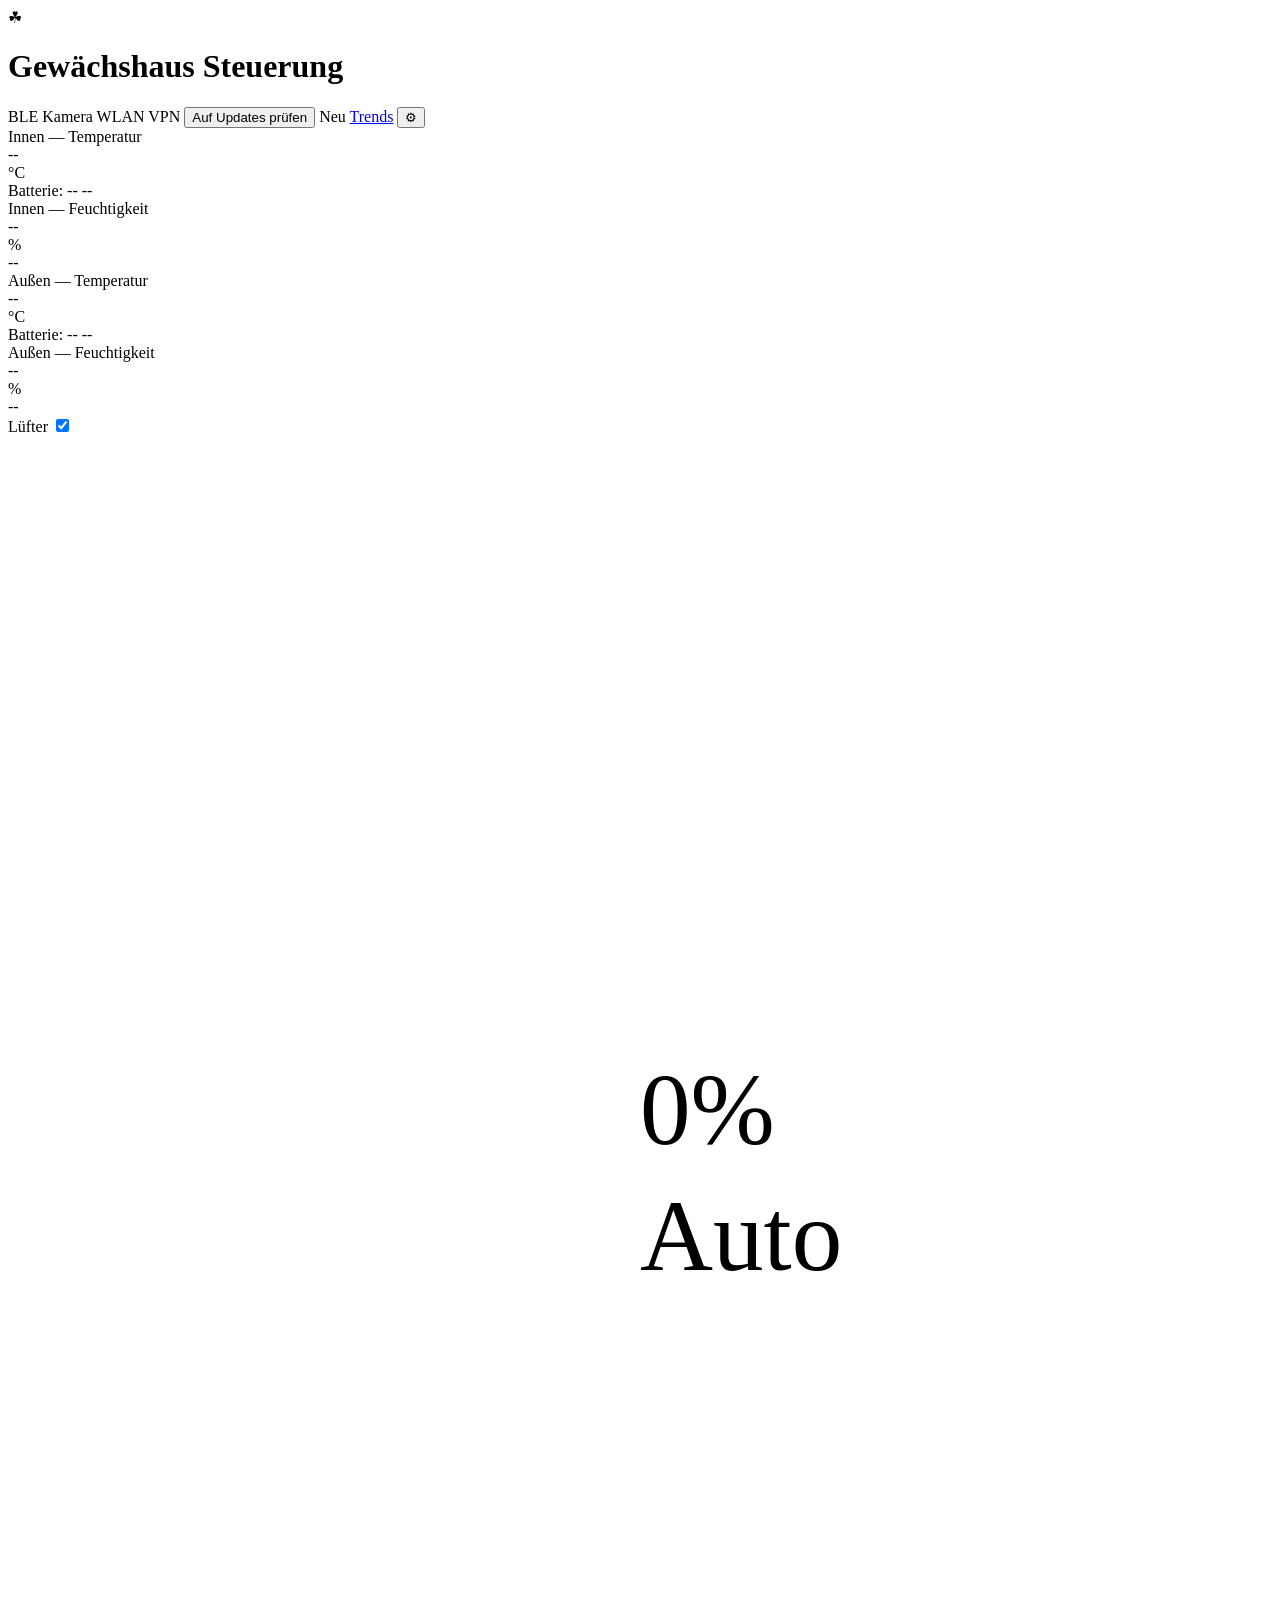
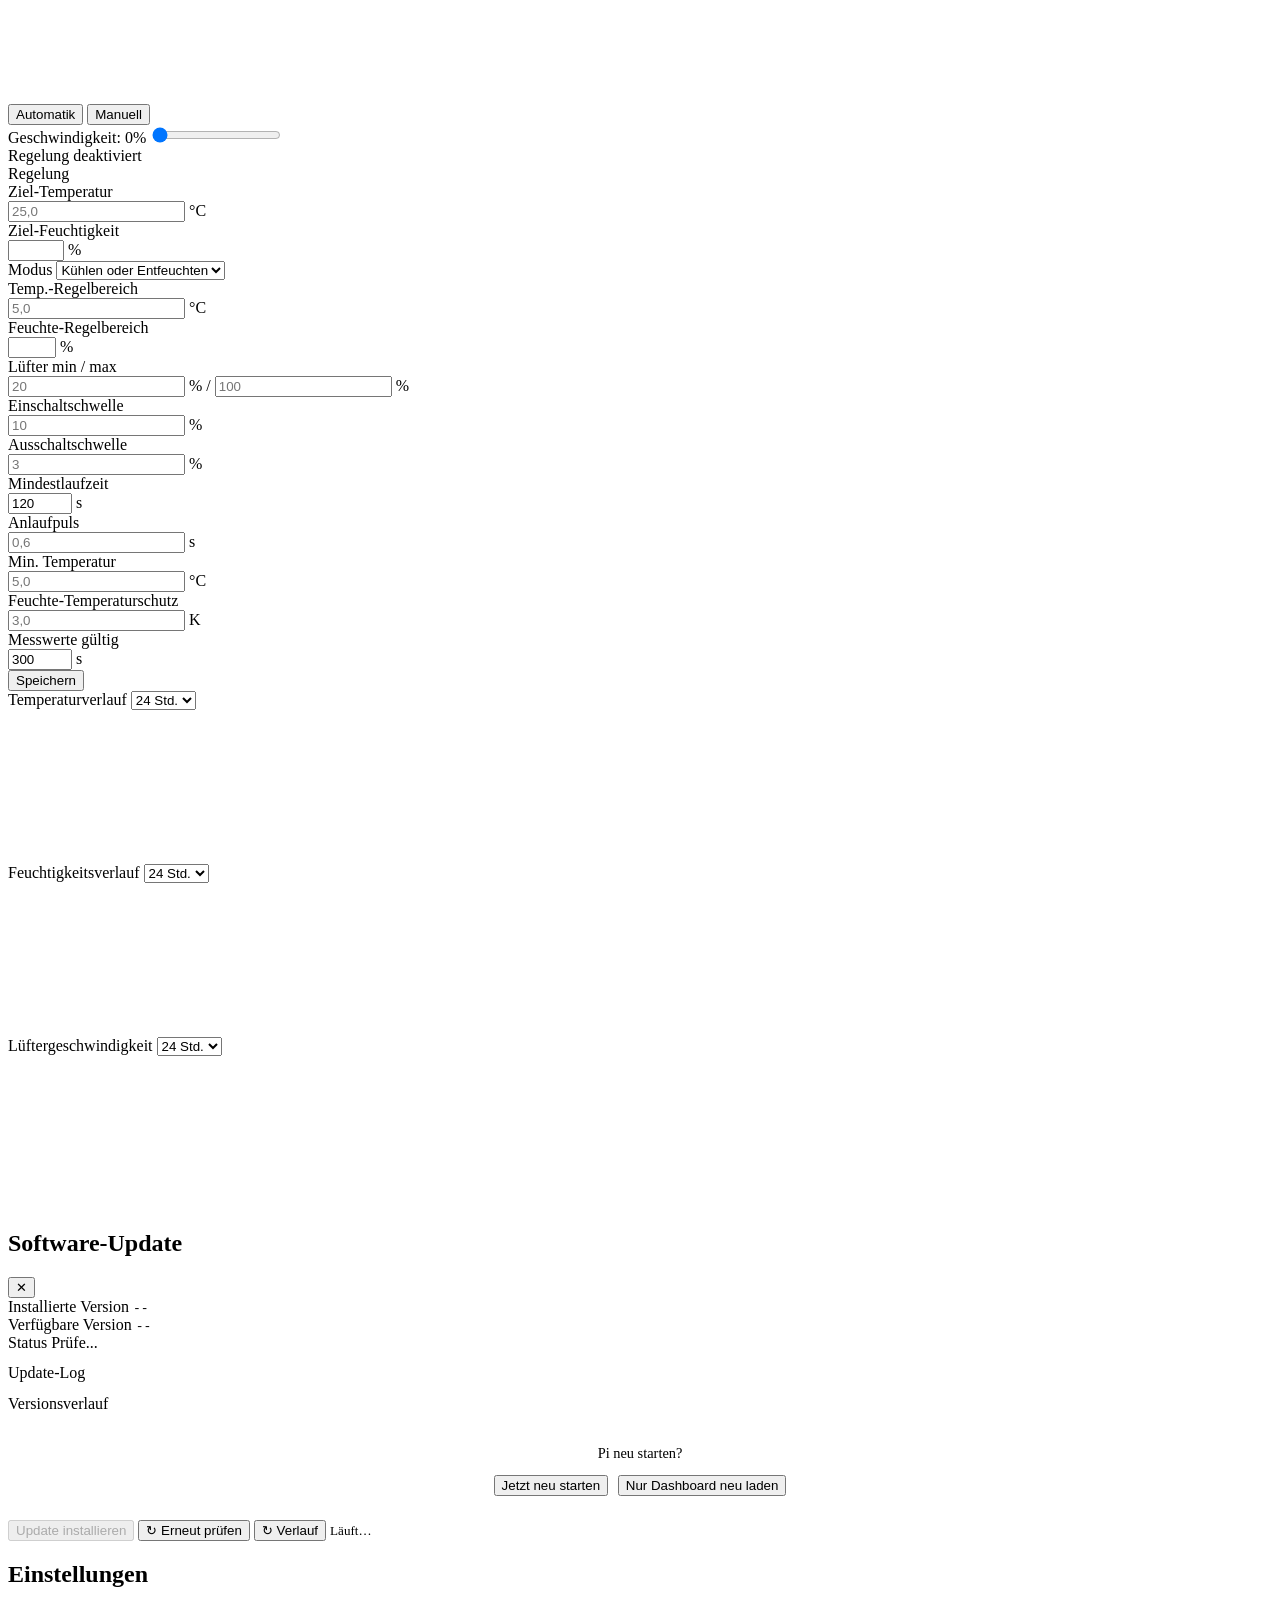
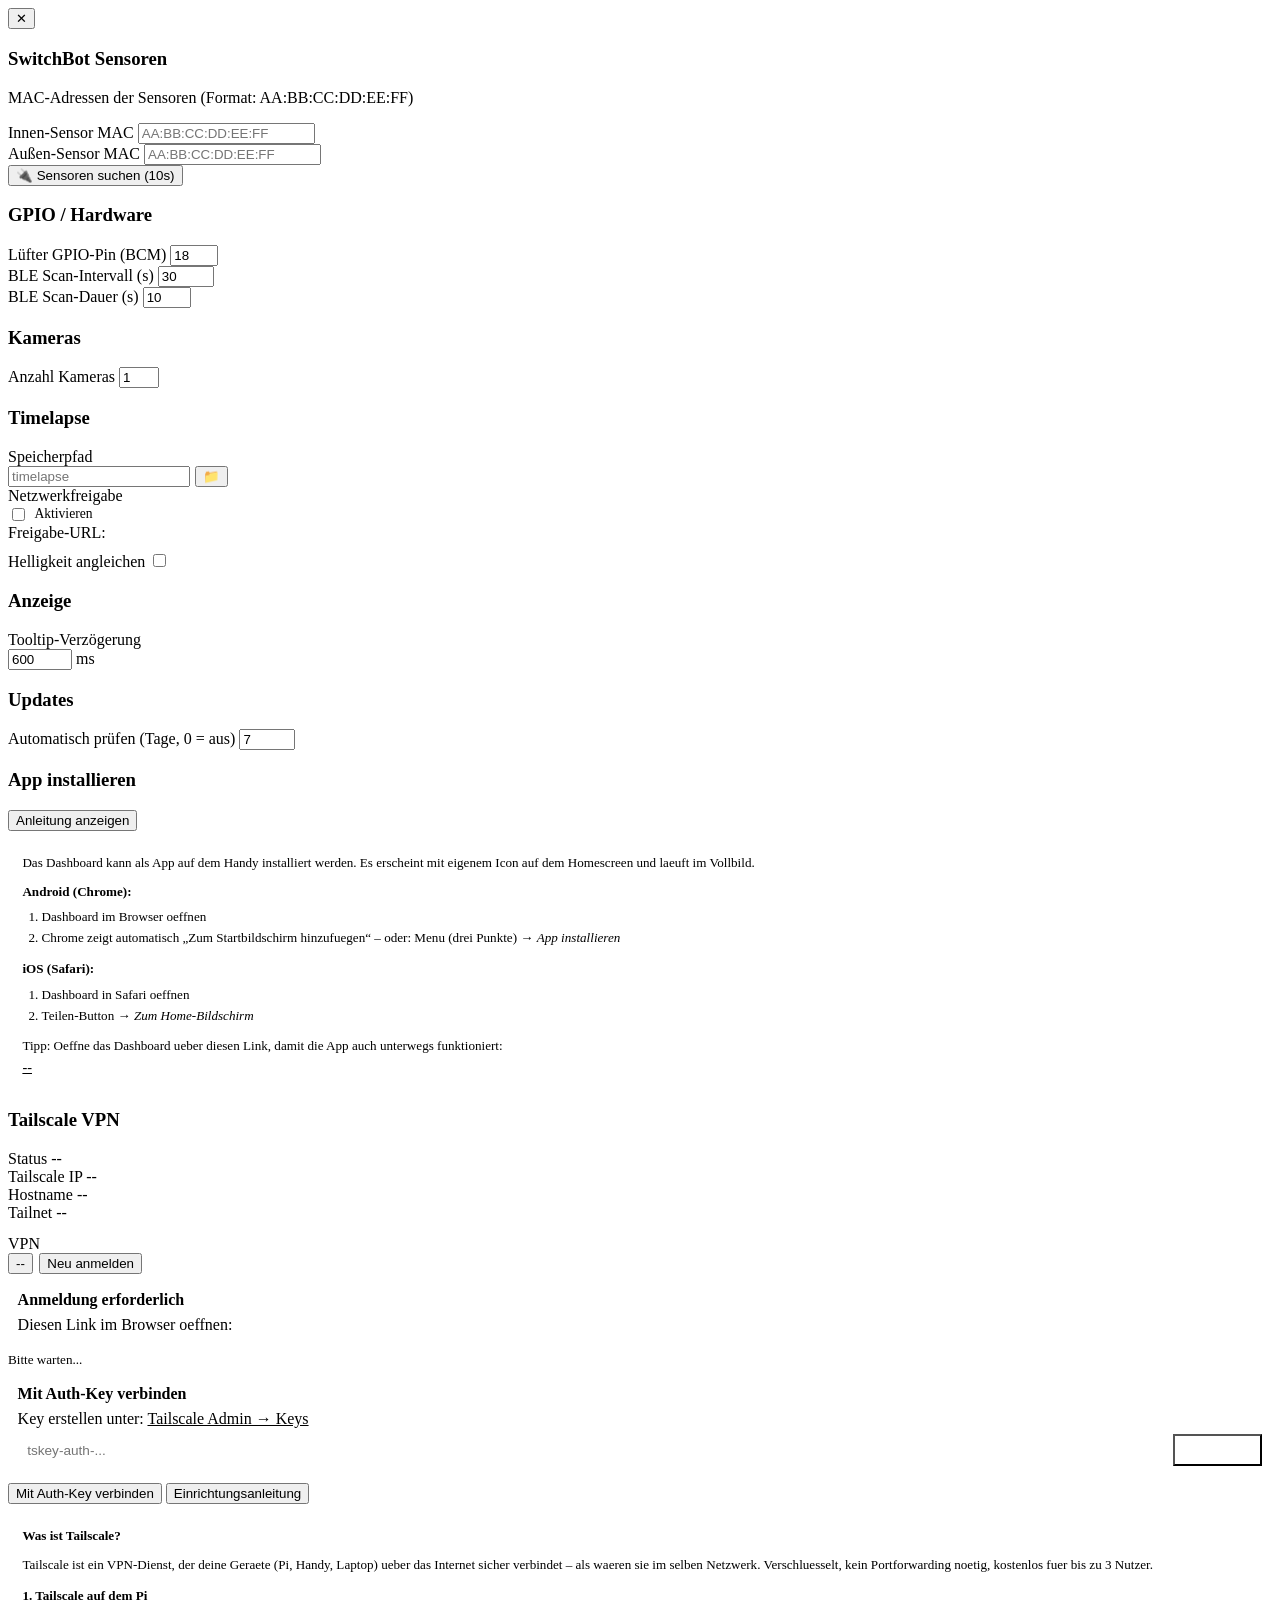
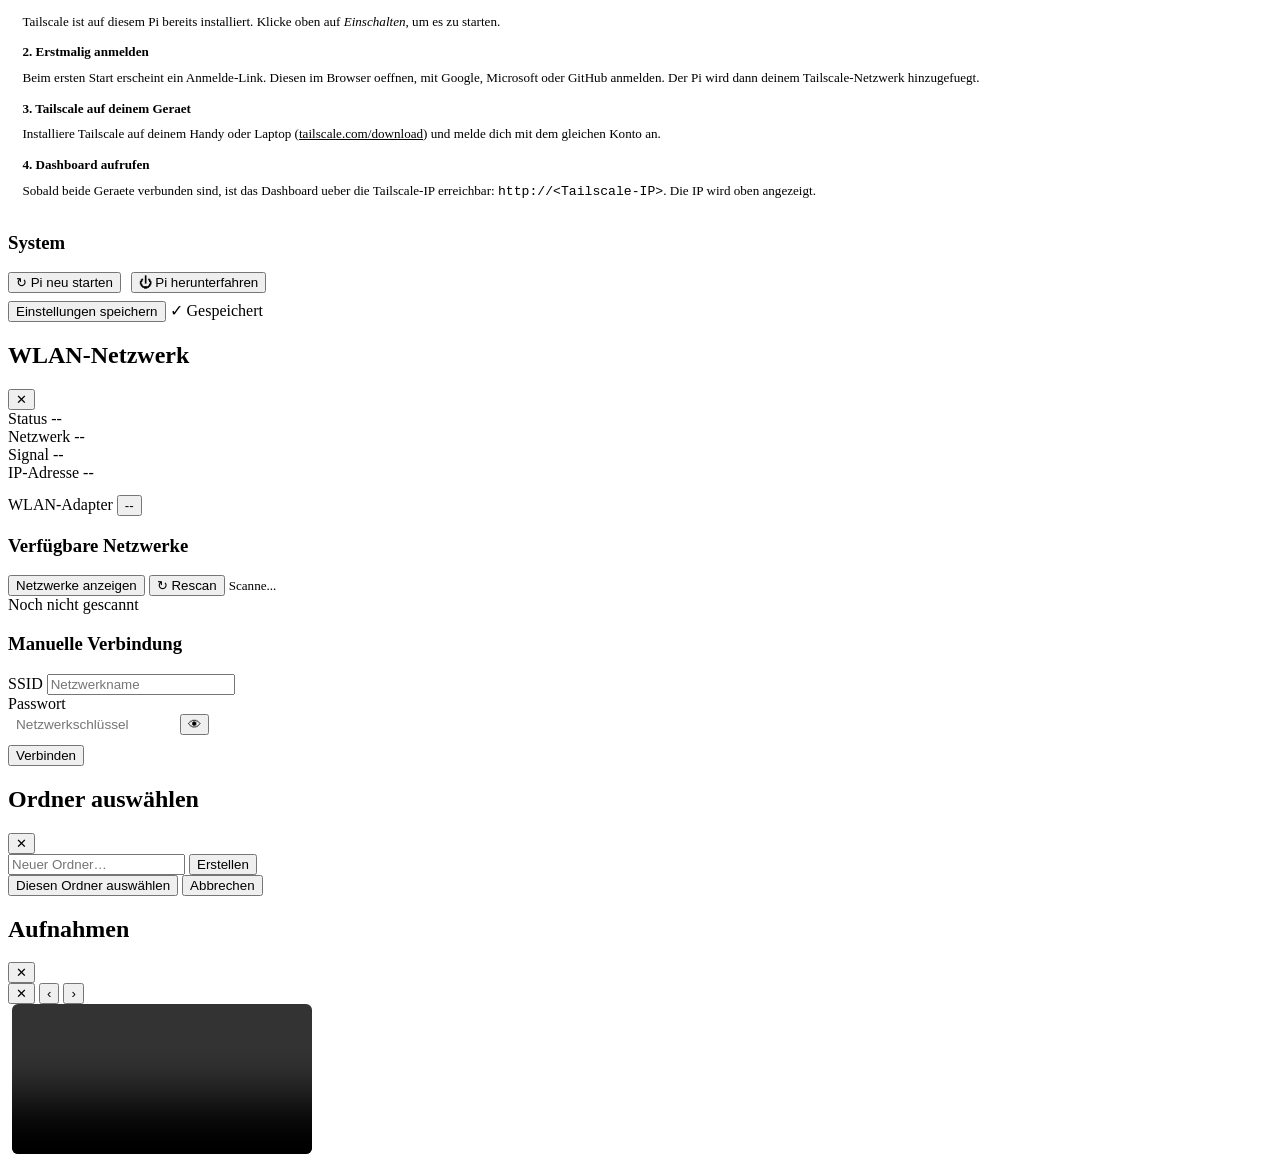
==== static/index.html @ 1077aef8 "feat(ui): show humidity metrics, blocking reason and regulation settings Die Feuchtekarten zeigen ab" ====
<!DOCTYPE html>
<html lang="de">
<head>
  <meta charset="UTF-8" />
  <meta name="viewport" content="width=device-width, initial-scale=1.0, viewport-fit=cover" />
  <meta name="theme-color" content="#0d1117" />
  <meta name="apple-mobile-web-app-capable" content="yes" />
  <meta name="apple-mobile-web-app-status-bar-style" content="black-translucent" />
  <meta name="apple-mobile-web-app-title" content="Gewächshaus" />
  <link rel="manifest" href="/manifest.json" />
  <link rel="apple-touch-icon" href="/icon-192.svg" />
  <title>Gewächshaus Steuerung</title>
  <link rel="preconnect" href="https://fonts.googleapis.com">
  <link rel="preconnect" href="https://fonts.gstatic.com" crossorigin>
  <link href="https://fonts.googleapis.com/css2?family=JetBrains+Mono:wght@400;500&family=DM+Sans:wght@400;500;600&display=swap" rel="stylesheet">
  <link rel="stylesheet" href="/css/style.css?v=9" />
  <script defer src="https://cdn.jsdelivr.net/npm/chart.js@4.4.2/dist/chart.umd.min.js"></script>
</head>
<body>

<!-- ================================================================
     HEADER
================================================================ -->
<header>
  <div class="header-left">
    <span class="logo">&#9752;</span>
    <h1>Gewächshaus Steuerung</h1>
  </div>
  <div class="header-right">
    <span class="status-dot" id="dot-ble" title="Bluetooth"></span>
    <span class="status-label" id="lbl-ble">BLE</span>
    <span class="status-dot" id="dot-cam" title="Kamera"></span>
    <span class="status-label" id="lbl-cam">Kamera</span>
    <span class="status-dot" id="dot-wifi" title="WLAN"></span>
    <span class="status-label clickable" id="lbl-wifi" onclick="openWifi()">WLAN</span>
    <span class="status-dot" id="dot-ts" title="Tailscale VPN"></span>
    <span class="status-label clickable" id="lbl-ts" onclick="openSettings()">VPN</span>
    <span id="clock" class="clock"></span>
    <button class="btn-small" onclick="openUpdate()">Auf Updates prüfen</button>
    <span id="update-badge" class="update-badge hidden">Neu</span>
    <a href="/trend.html" class="btn-small" title="Trendanalyse">Trends</a>
    <button class="btn-icon" onclick="openSettings()" title="Einstellungen" aria-label="Einstellungen">&#9881;</button>
  </div>
</header>

<!-- ================================================================
     MAIN CONTENT
================================================================ -->
<main>

  <!-- Sensor Cards -->
  <section class="sensor-grid">
    <div class="card sensor-card sensor-card--warm" id="card-in-temp">
      <div class="card-label">Innen &mdash; Temperatur</div>
      <div class="value-row">
        <div class="card-value" id="in-temp">--</div>
        <span class="card-unit">°C</span>
        <span class="trend-badge" id="trend-in-temp"></span>
      </div>
      <div class="card-meta">
        <span id="in-temp-bat">Batterie: --</span>
        <span id="in-temp-ts">--</span>
      </div>
    </div>
    <div class="card sensor-card sensor-card--warm" id="card-in-hum">
      <div class="card-label">Innen &mdash; Feuchtigkeit</div>
      <div class="value-row">
        <div class="card-value" id="in-hum">--</div>
        <span class="card-unit">%</span>
        <span class="trend-badge" id="trend-in-hum"></span>
      </div>
      <div class="card-meta">
        <span id="in-hum-extra"></span>
        <span id="in-hum-ts">--</span>
      </div>
    </div>
    <div class="card sensor-card sensor-card--cool" id="card-out-temp">
      <div class="card-label">Außen &mdash; Temperatur</div>
      <div class="value-row">
        <div class="card-value" id="out-temp">--</div>
        <span class="card-unit">°C</span>
        <span class="trend-badge" id="trend-out-temp"></span>
      </div>
      <div class="card-meta">
        <span id="out-temp-bat">Batterie: --</span>
        <span id="out-temp-ts">--</span>
      </div>
    </div>
    <div class="card sensor-card sensor-card--cool" id="card-out-hum">
      <div class="card-label">Außen &mdash; Feuchtigkeit</div>
      <div class="value-row">
        <div class="card-value" id="out-hum">--</div>
        <span class="card-unit">%</span>
        <span class="trend-badge" id="trend-out-hum"></span>
      </div>
      <div class="card-meta">
        <span id="out-hum-extra"></span>
        <span id="out-hum-ts">--</span>
      </div>
    </div>
  </section>

  <!-- Fan + Control -->
  <section class="control-grid">

    <!-- Fan gauge card -->
    <div class="card fan-card">
      <div class="card-label">Lüfter
        <label class="toggle-switch" data-tooltip="Gesamte Lüfterregelung ein- oder ausschalten. Bei 'Aus' wird der Lüfter sofort gestoppt, das Programm läuft weiter." aria-label="Lüfterregelung ein/aus">
          <input type="checkbox" id="regulation-toggle" checked onchange="toggleRegulation(this.checked)" aria-label="Lüfterregelung ein/aus" />
          <span class="toggle-slider"></span>
        </label>
      </div>
      <div class="gauge-container">
        <svg viewBox="0 0 200 200" class="gauge-svg" role="img" aria-label="Lüftergeschwindigkeit Anzeige">
          <title>Lüftergeschwindigkeit</title>
          <path class="gauge-bg"    id="gauge-bg-path"   />
          <path class="gauge-fill"  id="gauge-fill-path" />
          <text x="100" y="112" class="gauge-text" id="gauge-text">0%</text>
          <text x="100" y="132" class="gauge-sub"  id="gauge-sub">Auto</text>
        </svg>
      </div>
      <div class="fan-controls">
        <button class="btn" id="btn-auto"   onclick="setFanAuto()">Automatik</button>
        <button class="btn btn-secondary" id="btn-manual" onclick="openManual()">Manuell</button>
      </div>
      <div id="manual-slider-wrap" class="manual-slider hidden">
        <label for="manual-speed">Geschwindigkeit: <span id="manual-speed-label">0%</span></label>
        <input type="range" id="manual-speed" min="0" max="100" value="0"
               aria-label="Manuelle Lüftergeschwindigkeit"
               oninput="document.getElementById('manual-speed-label').textContent=this.value+'%'"
               onchange="setManualSpeed(this.value/100)" />
      </div>
      <div class="regulation-badge">Regelung deaktiviert</div>
    </div>

    <!-- Target settings card -->
    <div class="card control-card">
      <div class="card-label">Regelung</div>

      <div class="control-row" data-tooltip="Zieltemperatur im Gewächshaus. Der Lüfter läuft, wenn die Innentemperatur diesen Wert überschreitet und es draußen kühler ist.">
        <label for="target-temp">Ziel-Temperatur</label>
        <div class="input-group">
          <input type="text" inputmode="decimal" id="target-temp" placeholder="25,0" />
          <span class="unit">°C</span>
        </div>
      </div>

      <div class="control-row" data-tooltip="Ziel-Luftfeuchtigkeit im Gewächshaus. Der Lüfter läuft, wenn die Innenfeuchtigkeit diesen Wert überschreitet und es draußen trockener ist.">
        <label for="target-hum">Ziel-Feuchtigkeit</label>
        <div class="input-group">
          <input type="number" id="target-hum" min="0" max="100" step="1" />
          <span class="unit">%</span>
        </div>
      </div>

      <div class="control-row" data-tooltip="Regelungsmodus: &#39;oder&#39; = Lüfter läuft wenn eine Bedingung erfüllt ist. &#39;und&#39; = beide Bedingungen müssen gleichzeitig erfüllt sein.">
        <label for="control-mode">Modus</label>
        <select id="control-mode">
          <option value="combined_or">Kühlen oder Entfeuchten</option>
          <option value="combined_and">Kühlen und Entfeuchten</option>
          <option value="temperature">Nur Kühlen</option>
          <option value="humidity">Nur Entfeuchten</option>
        </select>
      </div>

      <div class="control-row" data-tooltip="Temperaturdifferenz zur Zieltemperatur, bei der der Lüfter die maximale Drehzahl erreicht. Kleiner Wert = empfindlichere Regelung.">
        <label for="temp-range">Temp.-Regelbereich</label>
        <div class="input-group">
          <input type="text" inputmode="decimal" id="temp-range" placeholder="5,0" />
          <span class="unit">°C</span>
        </div>
      </div>

      <div class="control-row" data-tooltip="Feuchtigkeitsdifferenz zum Zielwert, bei der der Lüfter die maximale Drehzahl erreicht. Kleiner Wert = empfindlichere Regelung.">
        <label for="hum-range">Feuchte-Regelbereich</label>
        <div class="input-group">
          <input type="number" id="hum-range" min="1" max="50" step="1" />
          <span class="unit">%</span>
        </div>
      </div>

      <div class="control-row" data-tooltip="Mindest- und Maximaldrehzahl des Lüfters in Prozent. Unterhalb des Minimums wird der Lüfter komplett abgeschaltet.">
        <label>Lüfter min / max</label>
        <div class="input-group compact">
          <input type="text" inputmode="decimal" id="fan-min" placeholder="20" />
          <span>%&nbsp;/</span>
          <input type="text" inputmode="decimal" id="fan-max" placeholder="100" />
          <span class="unit">%</span>
        </div>
      </div>

      <div class="control-row" data-tooltip="Wie weit die Regelgröße über dem Sollwert liegen muss, damit der Lüfter anläuft.">
        <label for="fan-start-threshold">Einschaltschwelle</label>
        <div class="input-group">
          <input type="text" inputmode="decimal" id="fan-start-threshold" placeholder="10" />
          <span class="unit">%</span>
        </div>
      </div>

      <div class="control-row" data-tooltip="Ab wann der laufende Lüfter wieder abschaltet. Muss kleiner als die Einschaltschwelle sein, sonst taktet der Lüfter am Sollwert.">
        <label for="fan-stop-threshold">Ausschaltschwelle</label>
        <div class="input-group">
          <input type="text" inputmode="decimal" id="fan-stop-threshold" placeholder="3" />
          <span class="unit">%</span>
        </div>
      </div>

      <div class="control-row" data-tooltip="Wie lange der Lüfter nach dem Anlaufen mindestens läuft.">
        <label for="fan-min-runtime">Mindestlaufzeit</label>
        <div class="input-group">
          <input type="number" id="fan-min-runtime" min="0" max="1800" step="10" value="120" />
          <span class="unit">s</span>
        </div>
      </div>

      <div class="control-row" data-tooltip="Kurzer Vollgas-Puls beim Anlaufen. Viele Lüfter kommen bei niedriger Drehzahl nicht aus dem Stand. 0 schaltet den Puls ab.">
        <label for="fan-kickstart">Anlaufpuls</label>
        <div class="input-group">
          <input type="text" inputmode="decimal" id="fan-kickstart" placeholder="0,6" />
          <span class="unit">s</span>
        </div>
      </div>

      <div class="control-row" data-tooltip="Frostschutz: Der Lüfter wird komplett abgeschaltet, wenn die Innentemperatur unter diesen Wert fällt.">
        <label for="fan-min-temp">Min. Temperatur</label>
        <div class="input-group">
          <input type="text" inputmode="decimal" id="fan-min-temp" placeholder="5,0" />
          <span class="unit">°C</span>
        </div>
      </div>

      <div class="control-row" data-tooltip="Wie weit die Innentemperatur unter den Sollwert fallen darf, bevor nicht mehr entfeuchtet wird. Verhindert Auskühlen durch Feuchtelüftung.">
        <label for="humidity-temp-guard">Feuchte-Temperaturschutz</label>
        <div class="input-group">
          <input type="text" inputmode="decimal" id="humidity-temp-guard" placeholder="3,0" />
          <span class="unit">K</span>
        </div>
      </div>

      <div class="control-row" data-tooltip="Ab welchem Alter Messwerte als unbrauchbar gelten. Danach schaltet die Regelung den Lüfter sicherheitshalber ab.">
        <label for="sensor-max-age">Messwerte gültig</label>
        <div class="input-group">
          <input type="number" id="sensor-max-age" min="30" max="3600" step="10" value="300" />
          <span class="unit">s</span>
        </div>
      </div>

      <button class="btn full-width" onclick="saveControlSettings()">Speichern</button>
    </div>

  </section>

  <!-- Charts -->
  <section class="charts-grid">
    <div class="card chart-card">
      <div class="card-label">Temperaturverlauf
        <select class="chart-range" id="chart-hours-temp" onchange="loadHistory()">
          <option value="6">6 Std.</option>
          <option value="24" selected>24 Std.</option>
          <option value="48">48 Std.</option>
          <option value="168">7 Tage</option>
        </select>
      </div>
      <canvas id="chart-temp"></canvas>
    </div>
    <div class="card chart-card">
      <div class="card-label">Feuchtigkeitsverlauf
        <select class="chart-range" id="chart-hours-hum" onchange="loadHistory()">
          <option value="6">6 Std.</option>
          <option value="24" selected>24 Std.</option>
          <option value="48">48 Std.</option>
          <option value="168">7 Tage</option>
        </select>
      </div>
      <canvas id="chart-hum"></canvas>
    </div>
    <div class="card chart-card">
      <div class="card-label">Lüftergeschwindigkeit
        <select class="chart-range" id="chart-hours-fan" onchange="loadHistory()">
          <option value="6">6 Std.</option>
          <option value="24" selected>24 Std.</option>
          <option value="48">48 Std.</option>
          <option value="168">7 Tage</option>
        </select>
      </div>
      <canvas id="chart-fan"></canvas>
    </div>
  </section>

  <!-- Timelapse / Cameras (dynamically generated per camera) -->
  <div id="timelapse-container"></div>

</main>

<!-- ================================================================
     SETTINGS MODAL
================================================================ -->
<!-- ================================================================
     UPDATE MODAL
================================================================ -->
<div id="update-overlay" class="overlay hidden" role="dialog" aria-modal="true" aria-labelledby="update-title" onclick="closeUpdate(event)">
  <div class="modal" onclick="event.stopPropagation()">
    <div class="modal-header">
      <h2 id="update-title">Software-Update</h2>
      <button class="btn-icon" onclick="closeUpdate()" aria-label="Schließen">&#10005;</button>
    </div>
    <div class="modal-body">
      <div class="update-info">
        <div class="update-row">
          <span class="update-label">Installierte Version</span>
          <code id="upd-current">--</code>
        </div>
        <div class="update-row">
          <span class="update-label">Verfügbare Version</span>
          <code id="upd-latest">--</code>
        </div>
        <div class="update-row">
          <span class="update-label">Status</span>
          <span id="upd-status-text">Prüfe...</span>
        </div>
      </div>

      <div id="upd-log-wrap" class="upd-log-wrap hidden">
        <div class="card-label" style="margin-top:.8rem">Update-Log</div>
        <pre id="upd-log" class="upd-log"></pre>
      </div>

      <div id="upd-history-wrap" class="hidden" style="margin-top:.8rem">
        <div class="card-label" style="margin-bottom:.4rem">Versionsverlauf</div>
        <div id="upd-history-list" class="upd-history"></div>
      </div>

      <div id="upd-reboot-dialog" class="hidden" style="margin:1rem 0 .5rem;padding:1rem;background:var(--bg3);border:1px solid var(--border);border-radius:8px;text-align:center">
        <div style="margin-bottom:.8rem;color:var(--text2);font-size:.9rem">Pi neu starten?</div>
        <div style="display:flex;gap:.6rem;justify-content:center;flex-wrap:wrap">
          <button class="btn" onclick="rebootPi()">Jetzt neu starten</button>
          <button class="btn btn-secondary" onclick="reloadAfterUpdate()">Nur Dashboard neu laden</button>
        </div>
      </div>

      <div class="modal-footer">
        <button class="btn" id="btn-do-update" onclick="applyUpdate()" disabled>
          Update installieren
        </button>
        <button class="btn btn-secondary" id="btn-recheck" onclick="checkUpdate()">&#8635; Erneut prüfen</button>
        <button class="btn btn-secondary" id="btn-history" onclick="toggleHistory()">&#8635; Verlauf</button>
        <span id="upd-spinner" class="hidden" style="color:var(--text3);font-size:.82rem">Läuft…</span>
      </div>
    </div>
  </div>
</div>

<div id="settings-overlay" class="overlay hidden" role="dialog" aria-modal="true" aria-labelledby="settings-title" onclick="closeSettings(event)">
  <div class="modal" onclick="event.stopPropagation()">
    <div class="modal-header">
      <h2 id="settings-title">Einstellungen</h2>
      <button class="btn-icon" onclick="closeSettings()" aria-label="Schließen">&#10005;</button>
    </div>
    <div class="modal-body">

      <h3>SwitchBot Sensoren</h3>
      <p class="hint">MAC-Adressen der Sensoren (Format: AA:BB:CC:DD:EE:FF)</p>

      <div class="control-row" data-tooltip="Bluetooth-MAC-Adresse des SwitchBot-Sensors im Inneren des Gewächshauses. Über 'Sensoren suchen' automatisch ermitteln.">
        <label for="inside-mac">Innen-Sensor MAC</label>
        <input type="text" id="inside-mac" placeholder="AA:BB:CC:DD:EE:FF" class="mac-input" />
      </div>
      <div class="control-row" data-tooltip="Bluetooth-MAC-Adresse des SwitchBot-Sensors außerhalb des Gewächshauses. Über 'Sensoren suchen' automatisch ermitteln.">
        <label for="outside-mac">Außen-Sensor MAC</label>
        <input type="text" id="outside-mac" placeholder="AA:BB:CC:DD:EE:FF" class="mac-input" />
      </div>

      <button class="btn btn-secondary" onclick="discoverSensors()">
        &#128268; Sensoren suchen (10s)
      </button>
      <div id="discover-result" class="discover-result"></div>

      <h3>GPIO / Hardware</h3>
      <div class="control-row" data-tooltip="BCM-Nummer des GPIO-Pins am Raspberry Pi, an dem der Lüfter über den MOSFET angeschlossen ist. Standard: GPIO 18.">
        <label for="fan-gpio">Lüfter GPIO-Pin (BCM)</label>
        <input type="number" id="fan-gpio" min="1" max="27" value="18" />
      </div>
      <div class="control-row" data-tooltip="Pause zwischen zwei Bluetooth-Scans in Sekunden. Kürzeres Intervall = aktuellere Sensordaten, aber höherer CPU-Verbrauch.">
        <label for="ble-interval">BLE Scan-Intervall (s)</label>
        <input type="number" id="ble-interval" min="10" max="300" value="30" />
      </div>
      <div class="control-row" data-tooltip="Dauer eines einzelnen Bluetooth-Scans in Sekunden. Längere Dauer erhöht die Chance, Sensoren zu empfangen.">
        <label for="ble-duration">BLE Scan-Dauer (s)</label>
        <input type="number" id="ble-duration" min="5" max="30" value="10" />
      </div>

      <h3>Kameras</h3>
      <div class="control-row" data-tooltip="Anzahl der angeschlossenen Kameras. Jede Kamera bekommt eine eigene Timelapse- und Vorschau-Sektion.">
        <label for="camera-count">Anzahl Kameras</label>
        <input type="number" id="camera-count" min="1" max="4" value="1" />
      </div>

      <h3>Timelapse</h3>
      <div class="control-row" data-tooltip="Ordner in dem Timelapse-Aufnahmen und Videos gespeichert werden.">
        <label for="timelapse-path">Speicherpfad</label>
        <div style="display:flex;gap:.3rem;align-items:center;flex:1;max-width:220px">
          <input type="text" id="timelapse-path" placeholder="timelapse" style="width:100%" />
          <button class="btn-small" onclick="openFolderPicker()" title="Ordner auswählen">&#128193;</button>
        </div>
      </div>
      <div class="control-row" data-tooltip="Ermöglicht den Zugriff auf Timelapse-Videos über das lokale Netzwerk via Browser. URL wird unten angezeigt.">
        <label>Netzwerkfreigabe</label>
        <label style="display:flex;align-items:center;gap:.4rem;font-size:.85rem;color:var(--text2)">
          <input type="checkbox" id="timelapse-share" onchange="updateShareUrl(this.checked)" />
          Aktivieren
        </label>
      </div>
      <div id="share-url-wrap" class="hidden hint" style="margin-bottom:.6rem">
        Freigabe-URL: <a id="share-url" href="#" target="_blank" style="color:var(--accent)"></a>
      </div>
      <div class="control-row" data-tooltip="Gleicht Helligkeitssprünge zwischen aufeinanderfolgenden Bildern beim Erstellen des Videos aus. Nur im Standbild-Modus wirksam.">
        <label for="timelapse-deflicker">Helligkeit angleichen</label>
        <input type="checkbox" id="timelapse-deflicker" />
      </div>

      <h3>Anzeige</h3>
      <div class="control-row" data-tooltip="Wartezeit bevor ein Tooltip erscheint. 0 = sofort anzeigen.">
        <label for="tooltip-delay">Tooltip-Verzögerung</label>
        <div class="input-group">
          <input type="number" id="tooltip-delay" min="0" max="3000" step="100" value="600" />
          <span class="unit">ms</span>
        </div>
      </div>

      <h3>Updates</h3>
      <div class="control-row" data-tooltip="Automatische Prüfung auf neue Software-Versionen alle N Tage. 0 = automatische Prüfung deaktiviert, nur manuell per Button.">
        <label for="update-interval-days">Automatisch prüfen (Tage, 0 = aus)</label>
        <input type="number" id="update-interval-days" min="0" max="365" step="1" value="7" />
      </div>

      <h3>App installieren</h3>
      <button class="btn btn-secondary" id="btn-pwa-guide" onclick="togglePwaGuide()">Anleitung anzeigen</button>
      <div id="pwa-guide" class="hidden" style="margin-top:.6rem">
        <div style="background:var(--bg3);border-radius:6px;padding:.7rem .9rem;font-size:.82rem;color:var(--text2);line-height:1.6">
          <p style="margin:0 0 .5rem">Das Dashboard kann als App auf dem Handy installiert werden. Es erscheint mit eigenem Icon auf dem Homescreen und laeuft im Vollbild.</p>

          <p style="margin:0 0 .3rem"><strong>Android (Chrome):</strong></p>
          <ol style="margin:0 0 .6rem;padding-left:1.2rem">
            <li>Dashboard im Browser oeffnen</li>
            <li>Chrome zeigt automatisch &bdquo;Zum Startbildschirm hinzufuegen&ldquo; &ndash; oder: Menu (drei Punkte) &rarr; <em>App installieren</em></li>
          </ol>

          <p style="margin:0 0 .3rem"><strong>iOS (Safari):</strong></p>
          <ol style="margin:0 0 .6rem;padding-left:1.2rem">
            <li>Dashboard in Safari oeffnen</li>
            <li>Teilen-Button &rarr; <em>Zum Home-Bildschirm</em></li>
          </ol>

          <p style="margin:0 0 0;color:var(--text3)">Tipp: Oeffne das Dashboard ueber diesen Link, damit die App auch unterwegs funktioniert:<br><a id="pwa-install-link" href="#" target="_blank" style="color:var(--accent);font-size:.9rem">--</a></p>
        </div>
      </div>

      <h3>Tailscale VPN</h3>
      <div class="wifi-status-box" id="settings-ts-box">
        <div class="wifi-status-row">
          <span class="wifi-status-label">Status</span>
          <span id="settings-ts-status">--</span>
        </div>
        <div class="wifi-status-row">
          <span class="wifi-status-label">Tailscale IP</span>
          <span id="settings-ts-ip">--</span>
        </div>
        <div class="wifi-status-row">
          <span class="wifi-status-label">Hostname</span>
          <span id="settings-ts-hostname">--</span>
        </div>
        <div class="wifi-status-row">
          <span class="wifi-status-label">Tailnet</span>
          <span id="settings-ts-tailnet">--</span>
        </div>
        <div class="wifi-status-row" style="margin-top:.4rem;padding-top:.4rem;border-top:1px solid var(--border)">
          <span class="wifi-status-label">VPN</span>
          <span style="display:flex;gap:.4rem">
            <button class="btn-small" id="btn-settings-ts-toggle" onclick="toggleTailscaleFromSettings()">--</button>
            <button class="btn-small" id="btn-settings-ts-reauth" onclick="reauthTailscale()" title="Geraet neu anmelden (z.B. nach Entfernung aus Tailscale)">Neu anmelden</button>
          </span>
        </div>
      </div>

      <div id="settings-ts-auth-wrap" class="hidden" style="margin-top:.5rem;padding:.6rem;background:var(--bg3);border-radius:6px">
        <p style="margin:0 0 .4rem;font-weight:600;color:var(--warn)">Anmeldung erforderlich</p>
        <p class="hint" style="margin:0 0 .4rem">Diesen Link im Browser oeffnen:</p>
        <a id="settings-ts-auth-url" href="#" target="_blank" style="color:var(--accent);word-break:break-all;font-size:.85rem"></a>
      </div>

      <span id="settings-ts-spinner" class="hidden" style="color:var(--text3);font-size:.82rem">Bitte warten...</span>

      <div id="settings-ts-authkey-wrap" class="hidden" style="margin-top:.5rem;padding:.6rem;background:var(--bg3);border-radius:6px">
        <p style="margin:0 0 .4rem;font-weight:600">Mit Auth-Key verbinden</p>
        <p class="hint" style="margin:0 0 .4rem">Key erstellen unter: <a href="https://login.tailscale.com/admin/settings/keys" target="_blank" style="color:var(--accent)">Tailscale Admin &rarr; Keys</a></p>
        <div style="display:flex;gap:.4rem;align-items:center">
          <input type="text" id="ts-authkey-input" placeholder="tskey-auth-..." style="flex:1;font-size:.85rem;padding:.4rem .6rem;border-radius:4px;border:1px solid var(--border);background:var(--bg);color:var(--text)">
          <button class="btn" style="background:var(--accent);color:#fff;padding:.4rem .8rem;white-space:nowrap" onclick="submitTsAuthKey()">Verbinden</button>
        </div>
      </div>

      <button class="btn btn-secondary" style="margin-top:.5rem" onclick="document.getElementById('settings-ts-authkey-wrap').classList.toggle('hidden')">Mit Auth-Key verbinden</button>
      <button class="btn btn-secondary" id="btn-settings-ts-setup" onclick="toggleSettingsTsSetup()" style="margin-top:.5rem">Einrichtungsanleitung</button>
      <div id="settings-ts-setup-guide" class="hidden" style="margin-top:.6rem">
        <div style="background:var(--bg3);border-radius:6px;padding:.7rem .9rem;font-size:.82rem;color:var(--text2);line-height:1.6">
          <p style="margin:0 0 .5rem"><strong>Was ist Tailscale?</strong></p>
          <p style="margin:0 0 .6rem">Tailscale ist ein VPN-Dienst, der deine Geraete (Pi, Handy, Laptop) ueber das Internet sicher verbindet &ndash; als waeren sie im selben Netzwerk. Verschluesselt, kein Portforwarding noetig, kostenlos fuer bis zu 3 Nutzer.</p>

          <p style="margin:0 0 .3rem"><strong>1. Tailscale auf dem Pi</strong></p>
          <p style="margin:0 0 .6rem">Tailscale ist auf diesem Pi bereits installiert. Klicke oben auf <em>Einschalten</em>, um es zu starten.</p>

          <p style="margin:0 0 .3rem"><strong>2. Erstmalig anmelden</strong></p>
          <p style="margin:0 0 .6rem">Beim ersten Start erscheint ein Anmelde-Link. Diesen im Browser oeffnen, mit Google, Microsoft oder GitHub anmelden. Der Pi wird dann deinem Tailscale-Netzwerk hinzugefuegt.</p>

          <p style="margin:0 0 .3rem"><strong>3. Tailscale auf deinem Geraet</strong></p>
          <p style="margin:0 0 .6rem">Installiere Tailscale auf deinem Handy oder Laptop (<a href="https://tailscale.com/download" target="_blank" style="color:var(--accent)">tailscale.com/download</a>) und melde dich mit dem gleichen Konto an.</p>

          <p style="margin:0 0 .3rem"><strong>4. Dashboard aufrufen</strong></p>
          <p style="margin:0 0 0">Sobald beide Geraete verbunden sind, ist das Dashboard ueber die Tailscale-IP erreichbar: <code>http://&lt;Tailscale-IP&gt;</code>. Die IP wird oben angezeigt.</p>
        </div>
      </div>

      <h3>System</h3>
      <div style="display:flex;gap:.6rem;flex-wrap:wrap">
        <button class="btn btn-secondary" onclick="systemReboot()">&#8635; Pi neu starten</button>
        <button class="btn btn-danger"    onclick="systemShutdown()">&#9211; Pi herunterfahren</button>
      </div>
      <div id="system-status" class="hint hidden" style="margin-top:.5rem"></div>

      <div class="modal-footer">
        <button class="btn" onclick="saveSettings()">Einstellungen speichern</button>
        <span id="settings-saved" class="saved-msg hidden">&#10003; Gespeichert</span>
      </div>
    </div>
  </div>
</div>

<!-- ================================================================
     WIFI MODAL
================================================================ -->
<div id="wifi-overlay" class="overlay hidden" role="dialog" aria-modal="true" aria-labelledby="wifi-title" onclick="closeWifi(event)">
  <div class="modal" onclick="event.stopPropagation()">
    <div class="modal-header">
      <h2 id="wifi-title">WLAN-Netzwerk</h2>
      <button class="btn-icon" onclick="closeWifi()" aria-label="Schließen">&#10005;</button>
    </div>
    <div class="modal-body">

      <!-- Aktueller Status -->
      <div class="wifi-status-box" id="wifi-status-box">
        <div class="wifi-status-row">
          <span class="wifi-status-label">Status</span>
          <span id="wifi-conn-status">--</span>
        </div>
        <div class="wifi-status-row">
          <span class="wifi-status-label">Netzwerk</span>
          <span id="wifi-conn-ssid">--</span>
        </div>
        <div class="wifi-status-row">
          <span class="wifi-status-label">Signal</span>
          <span id="wifi-conn-signal">--</span>
        </div>
        <div class="wifi-status-row">
          <span class="wifi-status-label">IP-Adresse</span>
          <span id="wifi-conn-ip">--</span>
        </div>
        <div class="wifi-status-row" style="margin-top:.4rem;padding-top:.4rem;border-top:1px solid var(--border)">
          <span class="wifi-status-label">WLAN-Adapter</span>
          <button class="btn-small" id="btn-wifi-toggle" onclick="toggleWifiRadio()">--</button>
        </div>
      </div>

      <!-- Netzwerk-Scan -->
      <h3>Verfügbare Netzwerke</h3>
      <div class="wifi-scan-bar">
        <button class="btn btn-secondary" id="btn-wifi-scan" onclick="wifiScan(false)">Netzwerke anzeigen</button>
        <button class="btn-small" id="btn-wifi-rescan" onclick="wifiScan(true)" data-tooltip="Aktiven Rescan auslösen. Kann die WLAN-Verbindung kurz unterbrechen.">&#8635; Rescan</button>
        <span id="wifi-scan-spinner" class="hidden" style="color:var(--text3);font-size:.82rem">Scanne...</span>
      </div>
      <div id="wifi-network-list" class="wifi-network-list">
        <div class="wifi-empty">Noch nicht gescannt</div>
      </div>

      <!-- Manuelle Eingabe -->
      <h3>Manuelle Verbindung</h3>
      <div class="control-row">
        <label>SSID</label>
        <input type="text" id="wifi-manual-ssid" placeholder="Netzwerkname" style="width:180px" />
      </div>
      <div class="control-row">
        <label>Passwort</label>
        <div class="input-group" style="flex:none">
          <input type="password" id="wifi-manual-pass" placeholder="Netzwerkschlüssel" style="width:152px;background:var(--bg3);border:1px solid var(--border);color:var(--text);border-radius:5px;padding:.28rem .5rem;font-size:.85rem" />
          <button class="btn-small" onclick="toggleWifiPass()" title="Passwort anzeigen">&#128065;</button>
        </div>
      </div>
      <button class="btn" id="btn-wifi-connect" onclick="wifiConnectManual()" style="margin-top:.5rem">Verbinden</button>
      <span id="wifi-connect-status" class="hidden hint" style="margin-top:.5rem;display:block"></span>

    </div>
  </div>
</div>

<div id="toast" class="toast hidden" role="status" aria-live="polite"></div>

<!-- ================================================================
     FOLDER PICKER MODAL
================================================================ -->
<div id="folder-picker-overlay" class="overlay hidden" role="dialog" aria-modal="true" aria-labelledby="folder-picker-title" onclick="closeFolderPicker(event)">
  <div class="modal" style="width:min(520px,95vw)" onclick="event.stopPropagation()">
    <div class="modal-header">
      <h2 id="folder-picker-title">Ordner auswählen</h2>
      <button class="btn-icon" onclick="closeFolderPicker()" aria-label="Schließen">&#10005;</button>
    </div>
    <div class="modal-body">

      <!-- Breadcrumb path -->
      <div id="fp-path" class="fp-path"></div>

      <!-- Directory listing -->
      <div id="fp-list" class="fp-list"></div>

      <!-- New folder row -->
      <div class="fp-mkdir-row">
        <input type="text" id="fp-new-name" placeholder="Neuer Ordner…" class="fp-new-input"
               onkeydown="if(event.key==='Enter') fpMkdir()" />
        <button class="btn-small" onclick="fpMkdir()">Erstellen</button>
      </div>

    </div>
    <div class="modal-footer">
      <button class="btn" onclick="fpSelect()">Diesen Ordner auswählen</button>
      <button class="btn btn-secondary" onclick="closeFolderPicker()">Abbrechen</button>
    </div>
  </div>
</div>

<!-- ================================================================
     GALLERY MODAL
================================================================ -->
<div id="gallery-overlay" class="overlay hidden" role="dialog" aria-modal="true" aria-labelledby="gallery-title" onclick="closeGallery(event)">
  <div class="modal" style="width:min(700px,95vw)" onclick="event.stopPropagation()">
    <div class="modal-header">
      <h2 id="gallery-title">Aufnahmen</h2>
      <button class="btn-icon" onclick="closeGallery()" aria-label="Schließen">&#10005;</button>
    </div>
    <div class="modal-body">
      <div id="gallery-grid" class="gallery-grid"></div>
    </div>
  </div>
</div>

<!-- Lightbox -->
<div id="lightbox-overlay" class="overlay hidden" onclick="closeLightbox()">
  <button class="lightbox-close" onclick="closeLightbox()" aria-label="Schließen">&#10005;</button>
  <button class="lightbox-btn" id="lightbox-prev" onclick="event.stopPropagation();lightboxNav(-1)" aria-label="Vorheriges Bild">&#8249;</button>
  <button class="lightbox-btn" id="lightbox-next" onclick="event.stopPropagation();lightboxNav(1)" aria-label="Nächstes Bild">&#8250;</button>
  <div class="lightbox-inner" onclick="event.stopPropagation()">
    <img id="lightbox-img" src="" alt="" class="hidden" style="max-width:90vw;max-height:85vh;border-radius:6px;object-fit:contain">
    <video id="lightbox-video" controls class="hidden" style="max-width:90vw;max-height:85vh;border-radius:6px"></video>
  </div>
  <div class="lightbox-counter" id="lightbox-counter"></div>
</div>

<script src="/js/app.js?v=8"></script>
</body>
</html>
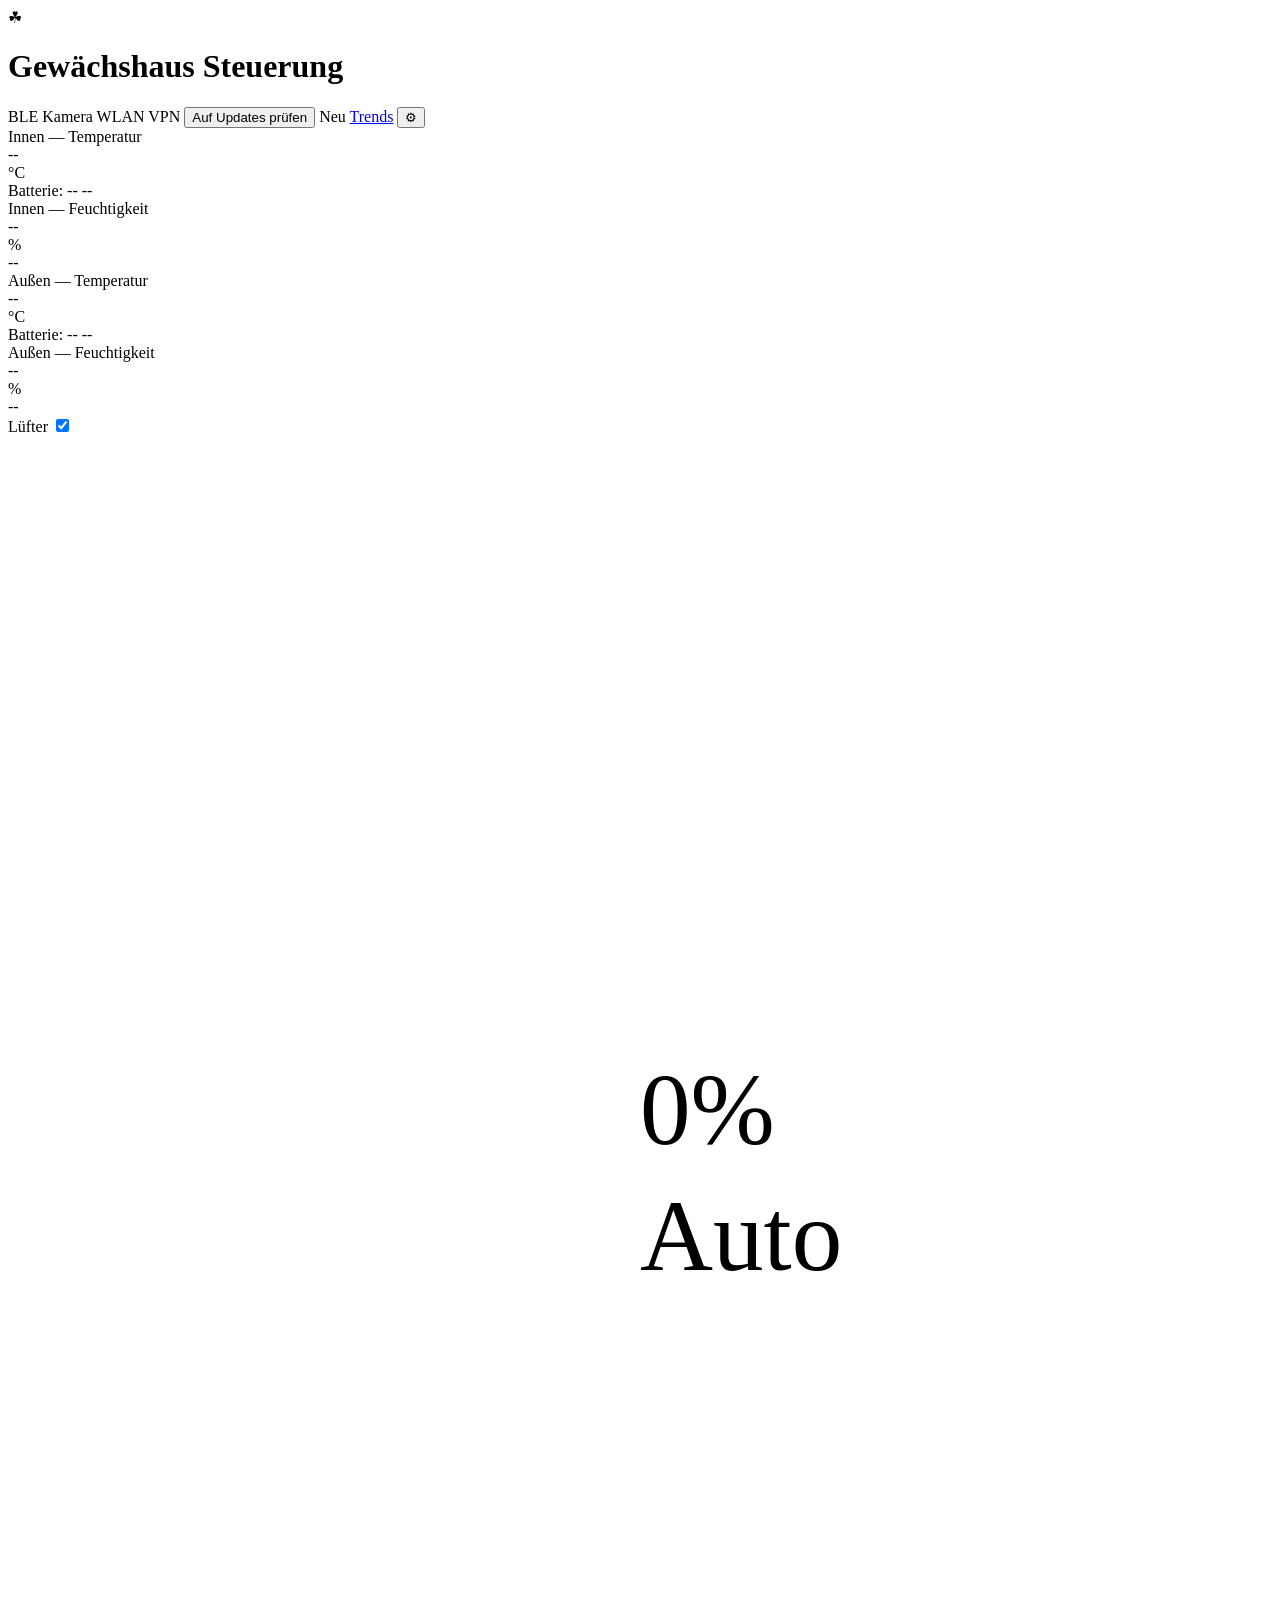
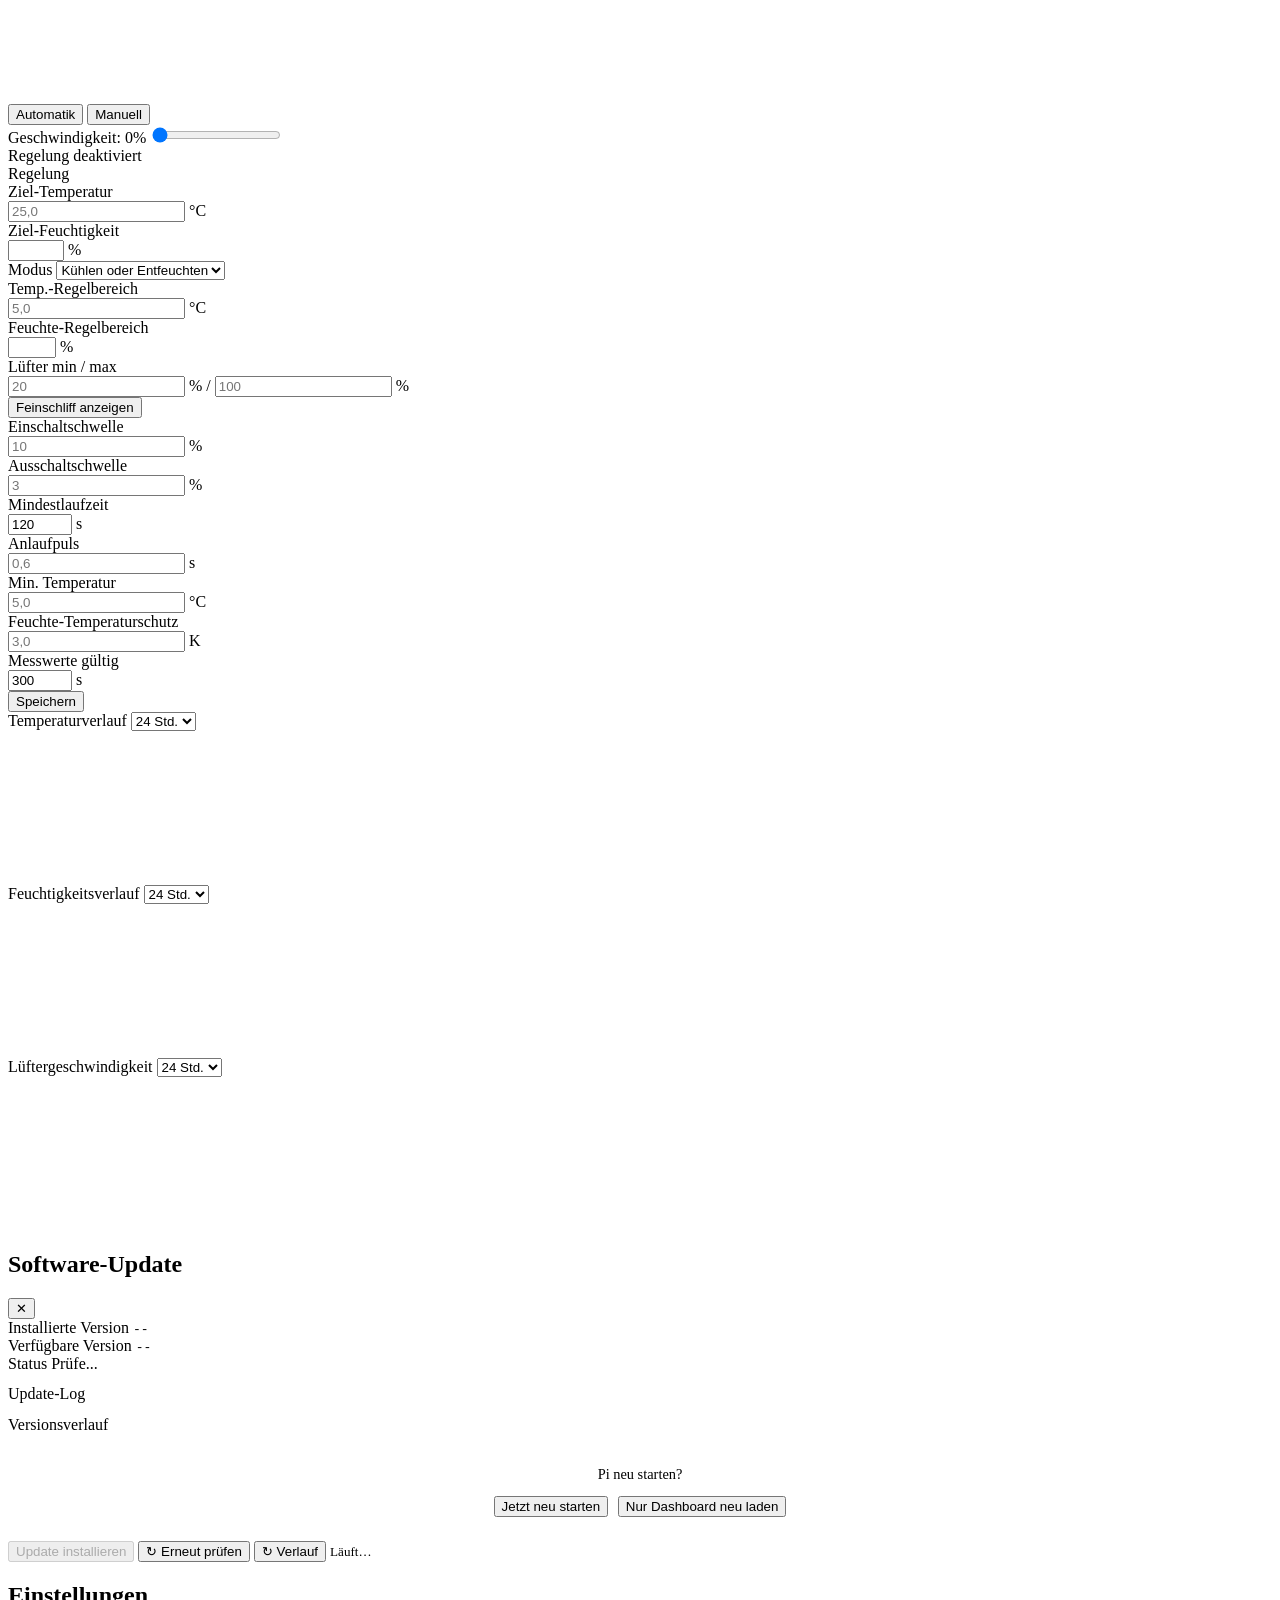
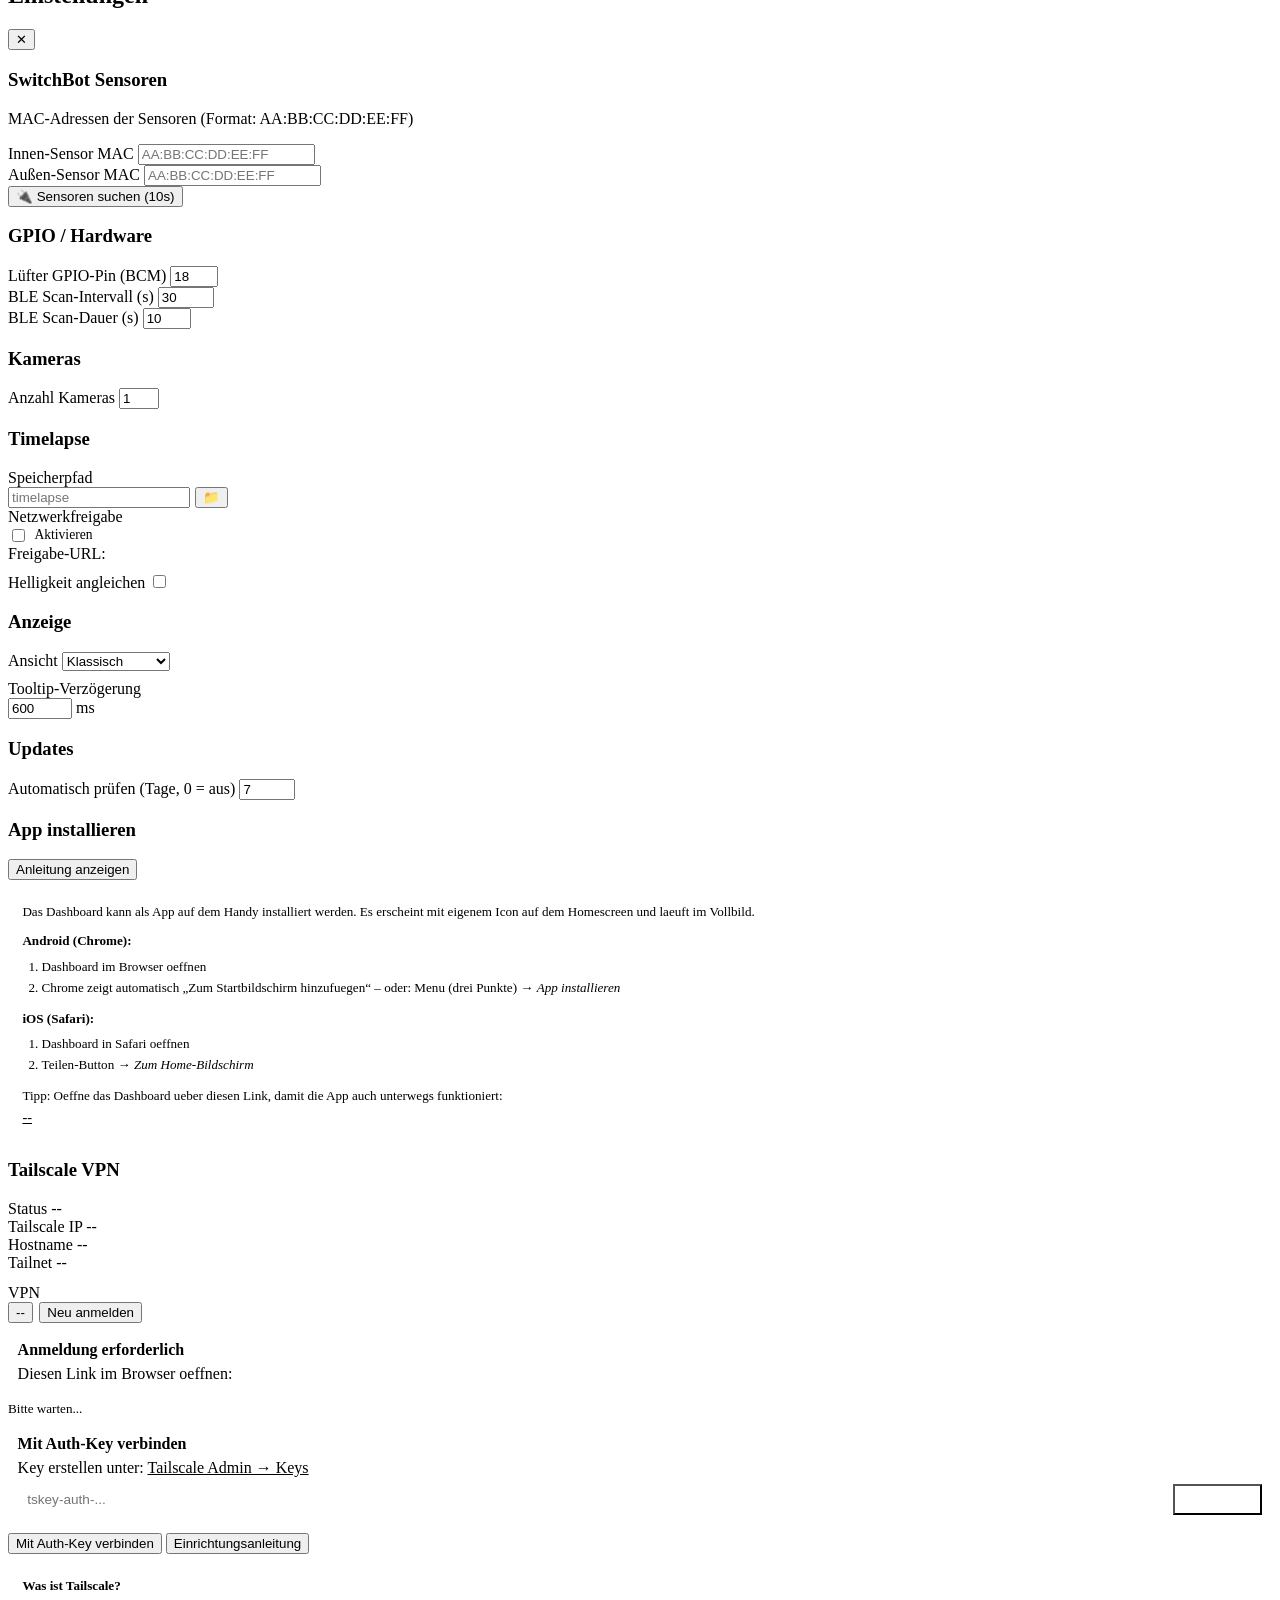
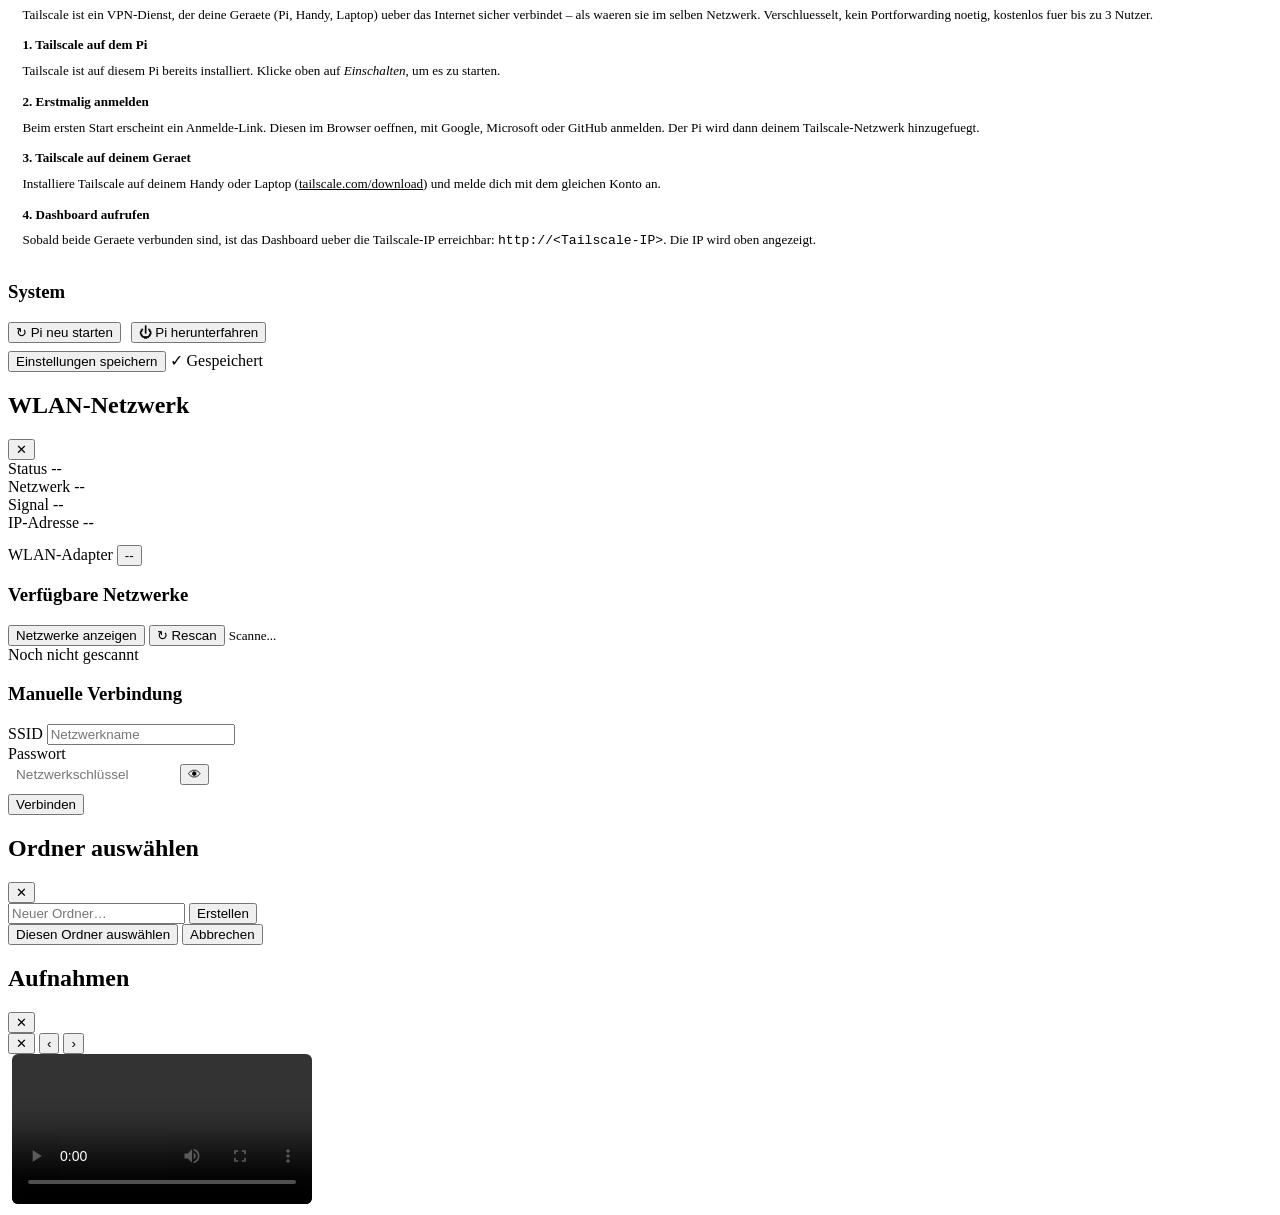
==== commit 80e98c33: "feat(ui): let the user pick between three dashboard views Klassisch bleibt unveraendert, dazu kommen" ====
--- a/static/index.html
+++ b/static/index.html
@@ -14,7 +14,22 @@
   <link rel="preconnect" href="https://fonts.gstatic.com" crossorigin>
   <link href="https://fonts.googleapis.com/css2?family=JetBrains+Mono:wght@400;500&family=DM+Sans:wght@400;500;600&display=swap" rel="stylesheet">
   <link rel="stylesheet" href="/css/style.css?v=9" />
+  <link rel="stylesheet" href="/css/views.css?v=1" />
+  <script>
+    // Ansicht vor dem ersten Zeichnen setzen, sonst blitzt kurz die falsche auf.
+    (function () {
+      var erlaubt = ['klassisch', 'optimiert', 'mobil'];
+      var wahl = null;
+      try { wahl = localStorage.getItem('gh_view'); } catch (e) {}
+      if (erlaubt.indexOf(wahl) === -1) {
+        var grob = window.matchMedia && window.matchMedia('(pointer: coarse)').matches;
+        wahl = (grob || window.innerWidth < 820) ? 'mobil' : 'optimiert';
+      }
+      document.documentElement.classList.add('view-' + wahl);
+    })();
+  </script>
   <script defer src="https://cdn.jsdelivr.net/npm/chart.js@4.4.2/dist/chart.umd.min.js"></script>
+  <script defer src="/js/views.js?v=1"></script>
 </head>
 <body>
 
@@ -36,7 +51,8 @@
     <span class="status-dot" id="dot-ts" title="Tailscale VPN"></span>
     <span class="status-label clickable" id="lbl-ts" onclick="openSettings()">VPN</span>
     <span id="clock" class="clock"></span>
-    <button class="btn-small" onclick="openUpdate()">Auf Updates prüfen</button>
+    <button class="btn-small" id="btn-update-check" title="Auf Updates prüfen"
+            aria-label="Auf Updates prüfen" onclick="openUpdate()">Auf Updates prüfen</button>
     <span id="update-badge" class="update-badge hidden">Neu</span>
     <a href="/trend.html" class="btn-small" title="Trendanalyse">Trends</a>
     <button class="btn-icon" onclick="openSettings()" title="Einstellungen" aria-label="Einstellungen">&#9881;</button>
@@ -59,6 +75,7 @@
       </div>
       <div class="card-meta">
         <span id="in-temp-bat">Batterie: --</span>
+        <span class="ziel-line" id="in-temp-ziel"></span>
         <span id="in-temp-ts">--</span>
       </div>
     </div>
@@ -71,6 +88,7 @@
       </div>
       <div class="card-meta">
         <span id="in-hum-extra"></span>
+        <span class="ziel-line" id="in-hum-ziel"></span>
         <span id="in-hum-ts">--</span>
       </div>
     </div>
@@ -190,6 +208,13 @@
         </div>
       </div>
 
+      <!-- Feinschliff: in der klassischen Ansicht unverändert sichtbar
+           (display:contents), in den optimierten Ansichten einklappbar. -->
+      <button type="button" class="fein-toggle" id="regelung-fein-toggle"
+              aria-expanded="false" aria-controls="regelung-fein"
+              onclick="toggleFein()">Feinschliff anzeigen</button>
+      <div id="regelung-fein" class="fein-group">
+
       <div class="control-row" data-tooltip="Wie weit die Regelgröße über dem Sollwert liegen muss, damit der Lüfter anläuft.">
         <label for="fan-start-threshold">Einschaltschwelle</label>
         <div class="input-group">
@@ -245,6 +270,8 @@
           <span class="unit">s</span>
         </div>
       </div>
+
+      </div><!-- /regelung-fein -->
 
       <button class="btn full-width" onclick="saveControlSettings()">Speichern</button>
     </div>
@@ -420,6 +447,16 @@
       </div>
 
       <h3>Anzeige</h3>
+      <div class="control-row" data-tooltip="Klassisch: die gewohnte Anordnung. Optimiert: dichter für große Bildschirme. Mobil: für Telefon und Tablet. Die Wahl gilt nur für dieses Gerät.">
+        <label for="view-mode">Ansicht</label>
+        <select id="view-mode" onchange="setView(this.value)">
+          <option value="klassisch">Klassisch</option>
+          <option value="optimiert">Optimiert (PC)</option>
+          <option value="mobil">Mobil</option>
+        </select>
+      </div>
+      <div class="hint" id="view-hint" style="margin-bottom:.6rem"></div>
+
       <div class="control-row" data-tooltip="Wartezeit bevor ein Tooltip erscheint. 0 = sofort anzeigen.">
         <label for="tooltip-delay">Tooltip-Verzögerung</label>
         <div class="input-group">
@@ -663,6 +700,6 @@
   <div class="lightbox-counter" id="lightbox-counter"></div>
 </div>
 
-<script src="/js/app.js?v=8"></script>
+<script src="/js/app.js?v=9"></script>
 </body>
 </html>
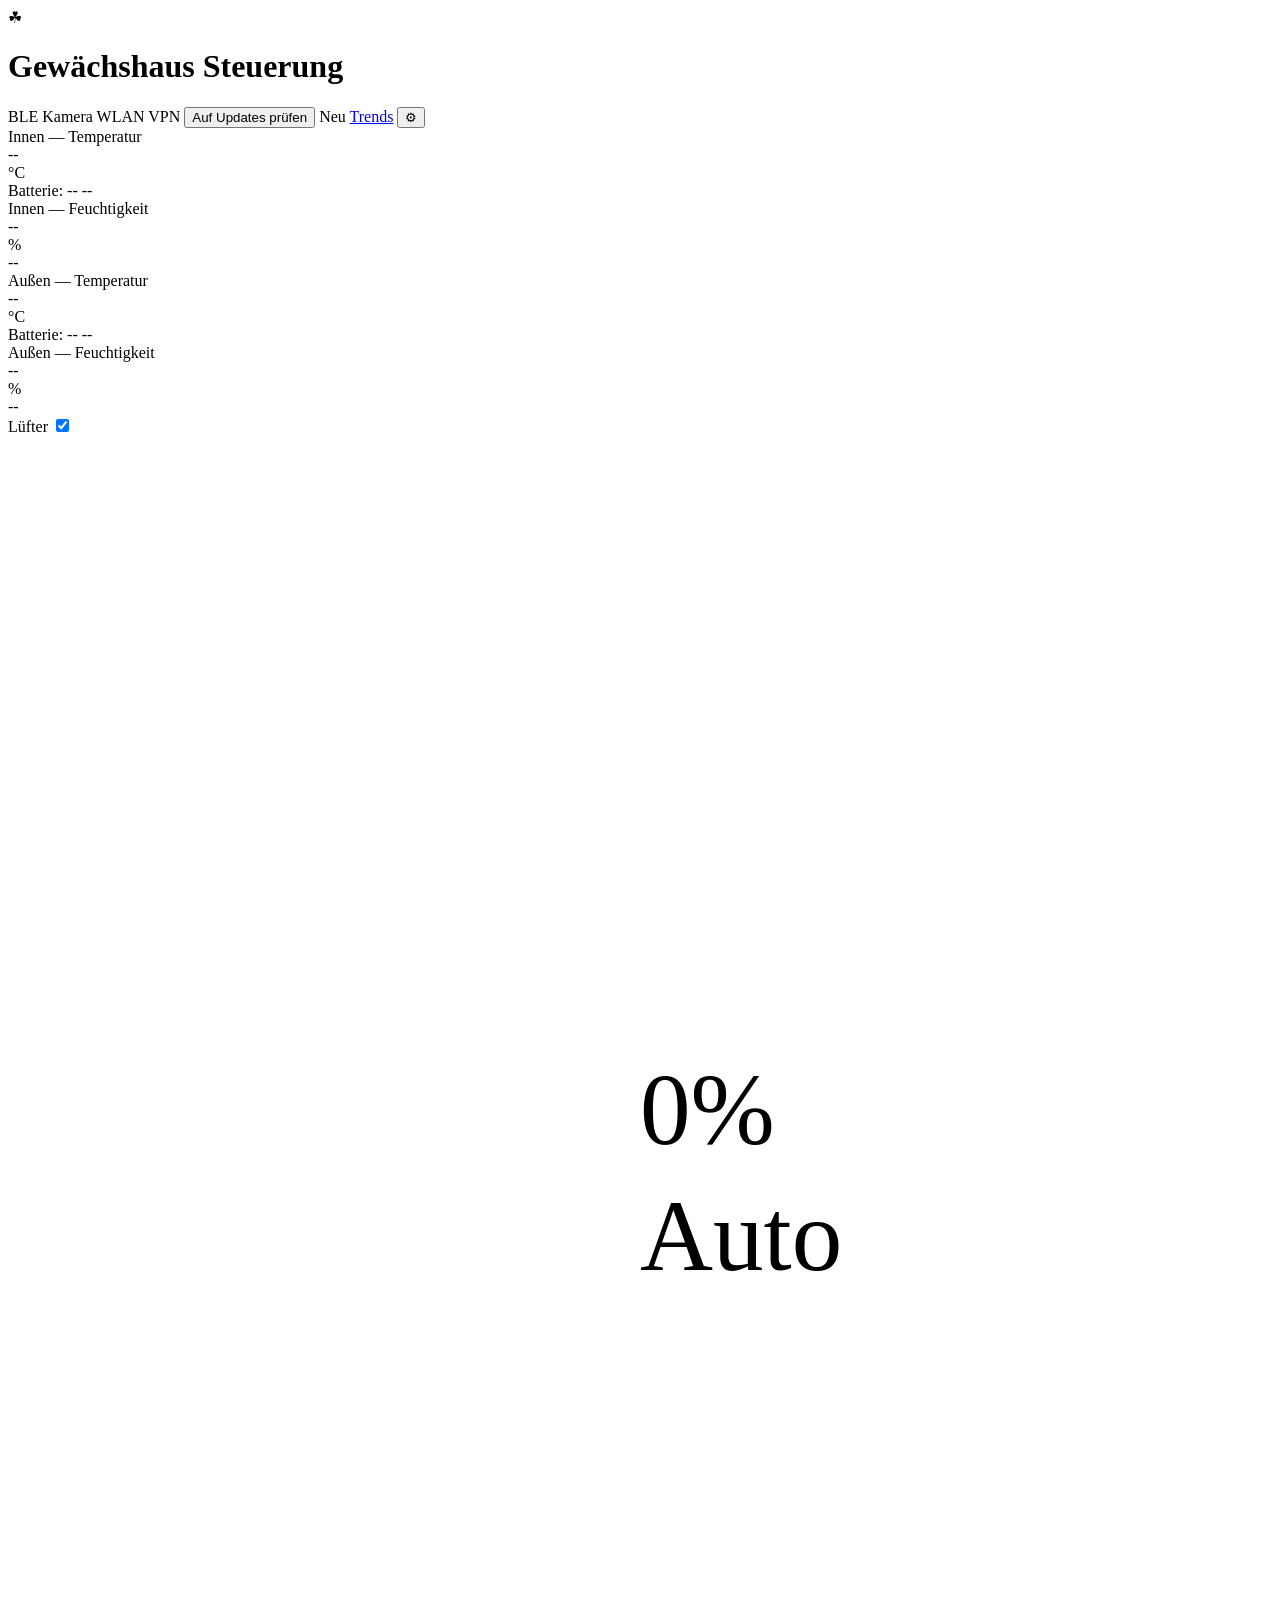
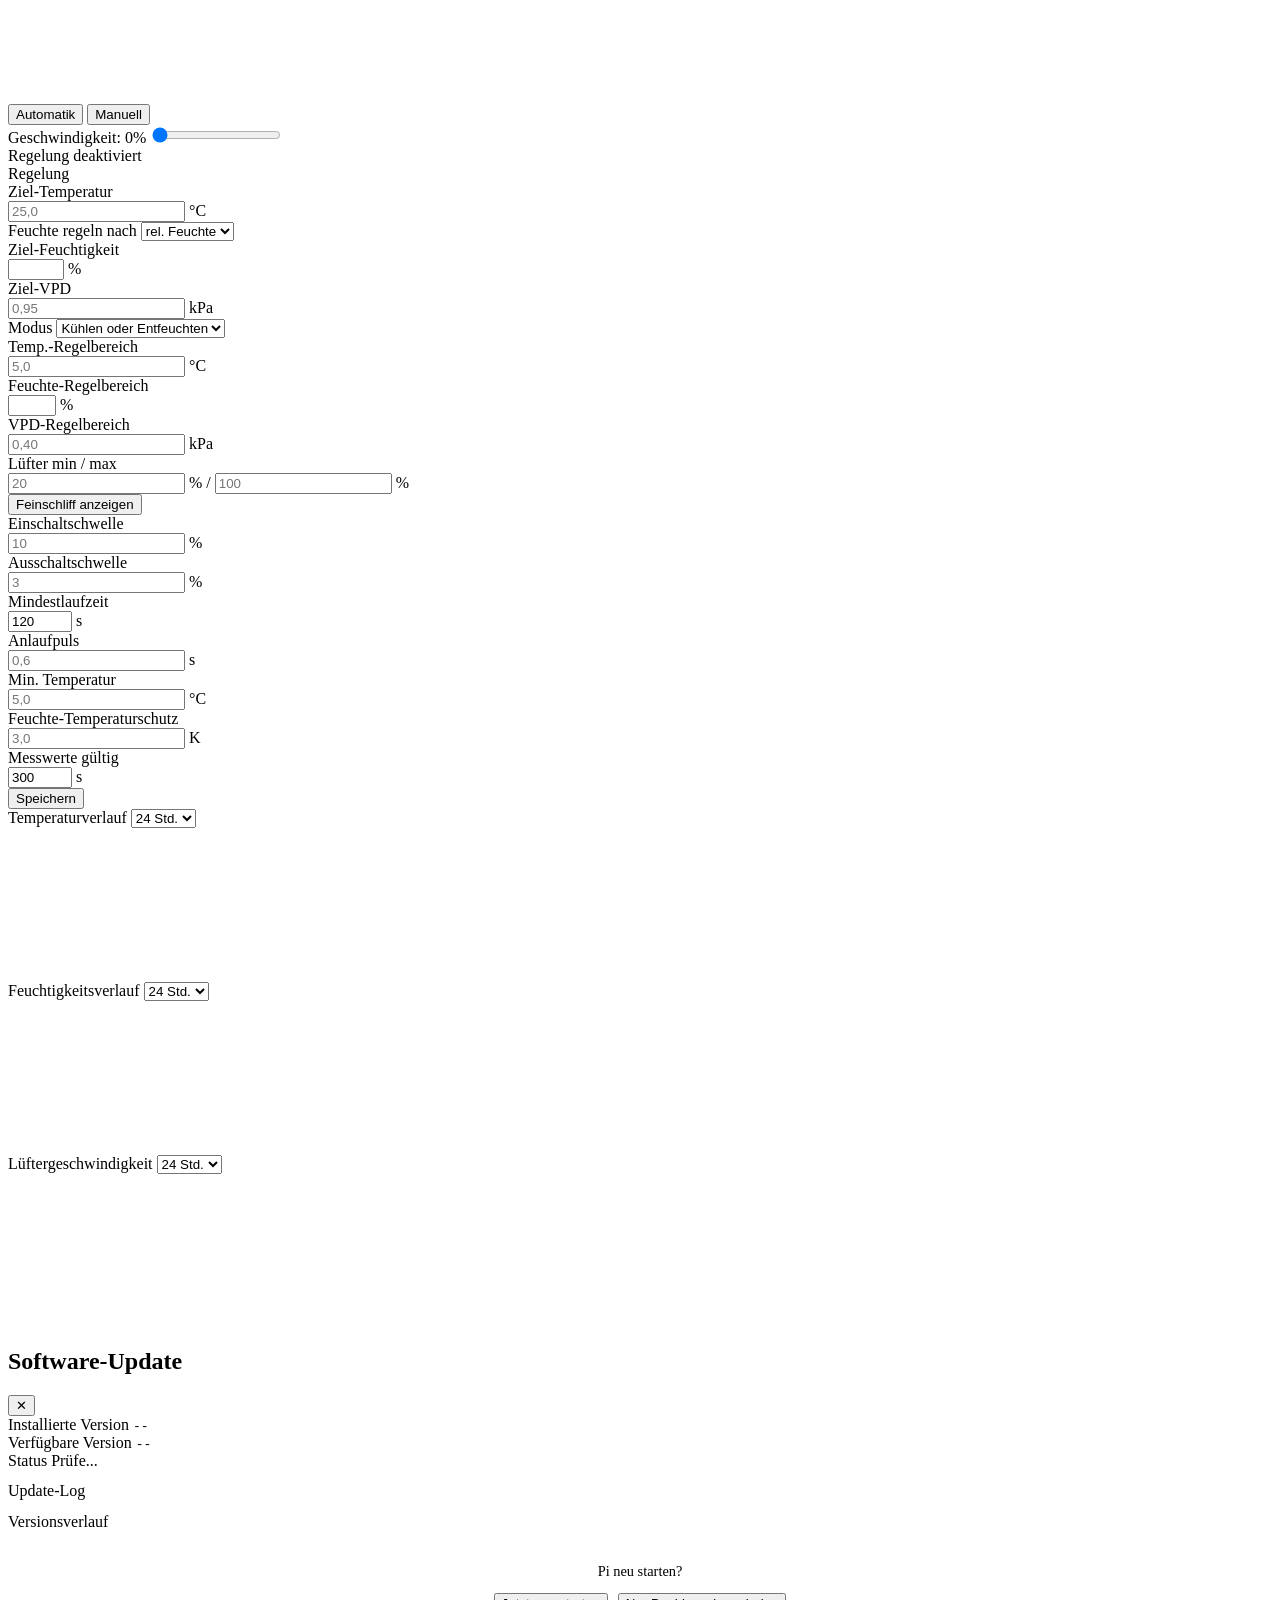
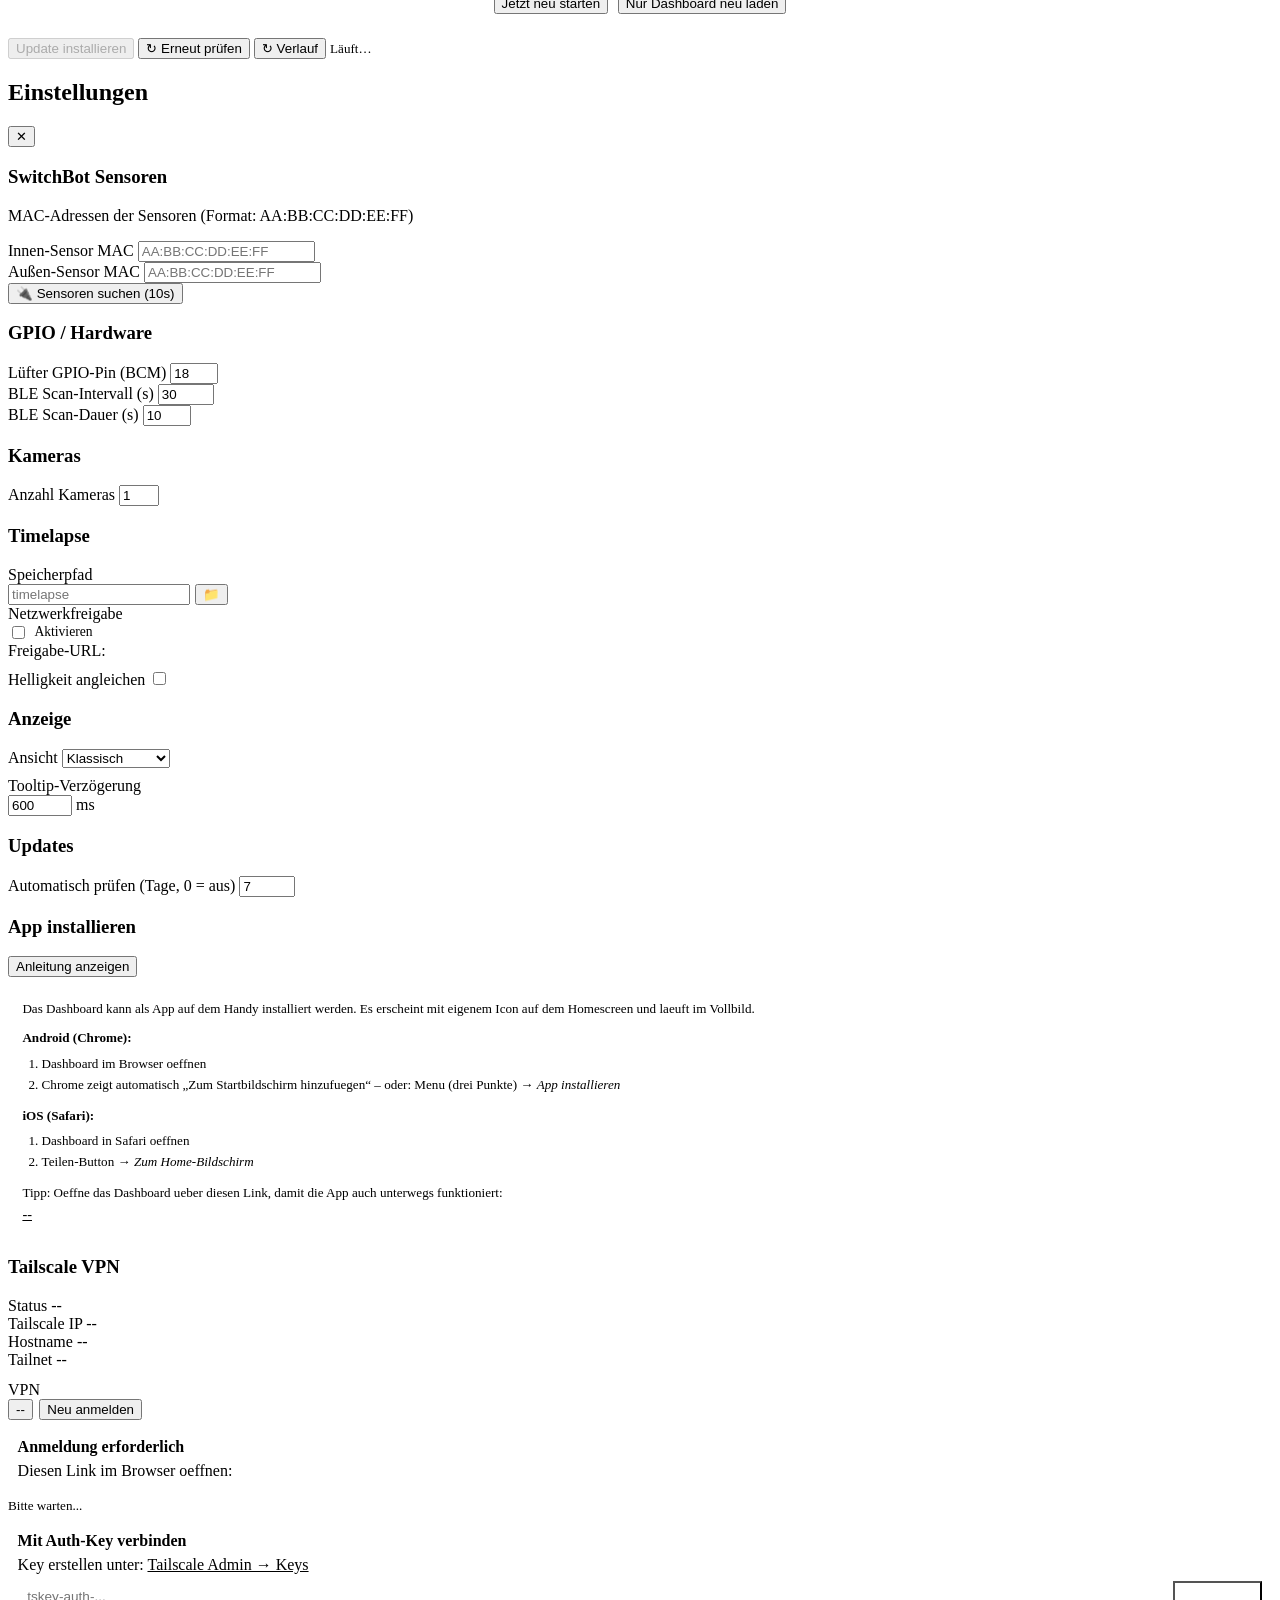
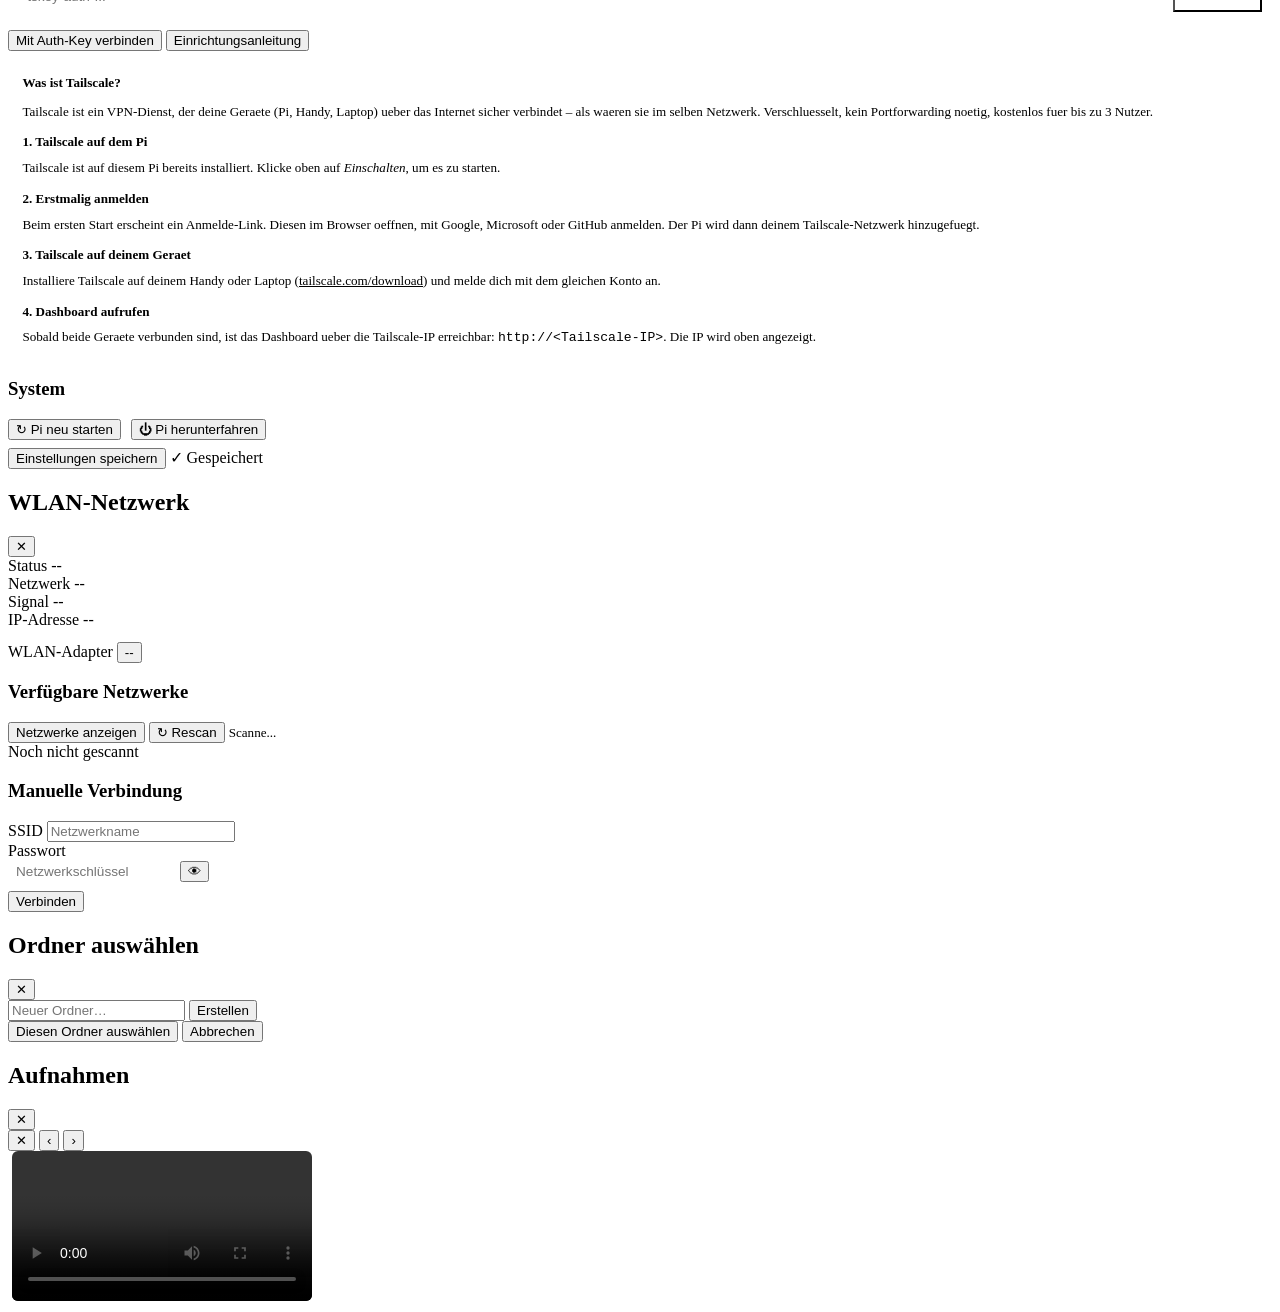
==== commit b004273c: "feat: show VPD and offer it as the humidity control variable Fuer die Pflanze zaehlt weder die relat" ====
--- a/static/index.html
+++ b/static/index.html
@@ -13,7 +13,7 @@
   <link rel="preconnect" href="https://fonts.googleapis.com">
   <link rel="preconnect" href="https://fonts.gstatic.com" crossorigin>
   <link href="https://fonts.googleapis.com/css2?family=JetBrains+Mono:wght@400;500&family=DM+Sans:wght@400;500;600&display=swap" rel="stylesheet">
-  <link rel="stylesheet" href="/css/style.css?v=9" />
+  <link rel="stylesheet" href="/css/style.css?v=10" />
   <link rel="stylesheet" href="/css/views.css?v=1" />
   <script>
     // Ansicht vor dem ersten Zeichnen setzen, sonst blitzt kurz die falsche auf.
@@ -22,8 +22,14 @@
       var wahl = null;
       try { wahl = localStorage.getItem('gh_view'); } catch (e) {}
       if (erlaubt.indexOf(wahl) === -1) {
-        var grob = window.matchMedia && window.matchMedia('(pointer: coarse)').matches;
-        wahl = (grob || window.innerWidth < 820) ? 'mobil' : 'optimiert';
+        // Muss mit erkenneAnsicht() in views.js übereinstimmen: Touchgerät
+        // bekommt mobil, Rechner optimiert. Entschieden wird am Eingabegerät.
+        if (window.matchMedia) {
+          wahl = (window.matchMedia('(pointer: coarse)').matches ||
+                  window.matchMedia('(hover: none)').matches) ? 'mobil' : 'optimiert';
+        } else {
+          wahl = window.innerWidth < 820 ? 'mobil' : 'optimiert';
+        }
       }
       document.documentElement.classList.add('view-' + wahl);
     })();
@@ -164,11 +170,27 @@
         </div>
       </div>
 
-      <div class="control-row" data-tooltip="Ziel-Luftfeuchtigkeit im Gewächshaus. Der Lüfter läuft, wenn die Innenfeuchtigkeit diesen Wert überschreitet und es draußen trockener ist.">
+      <div class="control-row" data-tooltip="Relative Feuchte ist der gewohnte Sollwert, hängt aber an der Temperatur. Das Dampfdruckdefizit (VPD) beschreibt, wie stark die Luft der Pflanze Wasser entzieht, und ist über Temperaturen hinweg vergleichbar.">
+        <label for="humidity-metric">Feuchte regeln nach</label>
+        <select id="humidity-metric" onchange="updateHumidityMetricUI()">
+          <option value="relative">rel. Feuchte</option>
+          <option value="vpd">VPD</option>
+        </select>
+      </div>
+
+      <div class="control-row metric-relative" data-tooltip="Ziel-Luftfeuchtigkeit im Gewächshaus. Der Lüfter läuft, wenn die Innenfeuchtigkeit diesen Wert überschreitet und es draußen trockener ist.">
         <label for="target-hum">Ziel-Feuchtigkeit</label>
         <div class="input-group">
           <input type="number" id="target-hum" min="0" max="100" step="1" />
           <span class="unit">%</span>
+        </div>
+      </div>
+
+      <div class="control-row metric-vpd hidden" data-tooltip="Angestrebtes Dampfdruckdefizit. Richtwerte: 0,4–0,8 kPa für Jungpflanzen, 0,8–1,2 im Wachstum, 1,0–1,5 in der Fruchtphase. Unter dem Ziel ist die Luft zu feucht, dann wird gelüftet.">
+        <label for="target-vpd">Ziel-VPD</label>
+        <div class="input-group">
+          <input type="text" inputmode="decimal" id="target-vpd" placeholder="0,95" />
+          <span class="unit">kPa</span>
         </div>
       </div>
 
@@ -190,11 +212,19 @@
         </div>
       </div>
 
-      <div class="control-row" data-tooltip="Feuchtigkeitsdifferenz zum Zielwert, bei der der Lüfter die maximale Drehzahl erreicht. Kleiner Wert = empfindlichere Regelung.">
+      <div class="control-row metric-relative" data-tooltip="Feuchtigkeitsdifferenz zum Zielwert, bei der der Lüfter die maximale Drehzahl erreicht. Kleiner Wert = empfindlichere Regelung.">
         <label for="hum-range">Feuchte-Regelbereich</label>
         <div class="input-group">
           <input type="number" id="hum-range" min="1" max="50" step="1" />
           <span class="unit">%</span>
+        </div>
+      </div>
+
+      <div class="control-row metric-vpd hidden" data-tooltip="Wie weit das VPD unter dem Ziel liegen darf, bis der Lüfter auf volle Drehzahl geht. Kleiner Wert = empfindlichere Regelung.">
+        <label for="vpd-range">VPD-Regelbereich</label>
+        <div class="input-group">
+          <input type="text" inputmode="decimal" id="vpd-range" placeholder="0,40" />
+          <span class="unit">kPa</span>
         </div>
       </div>
 
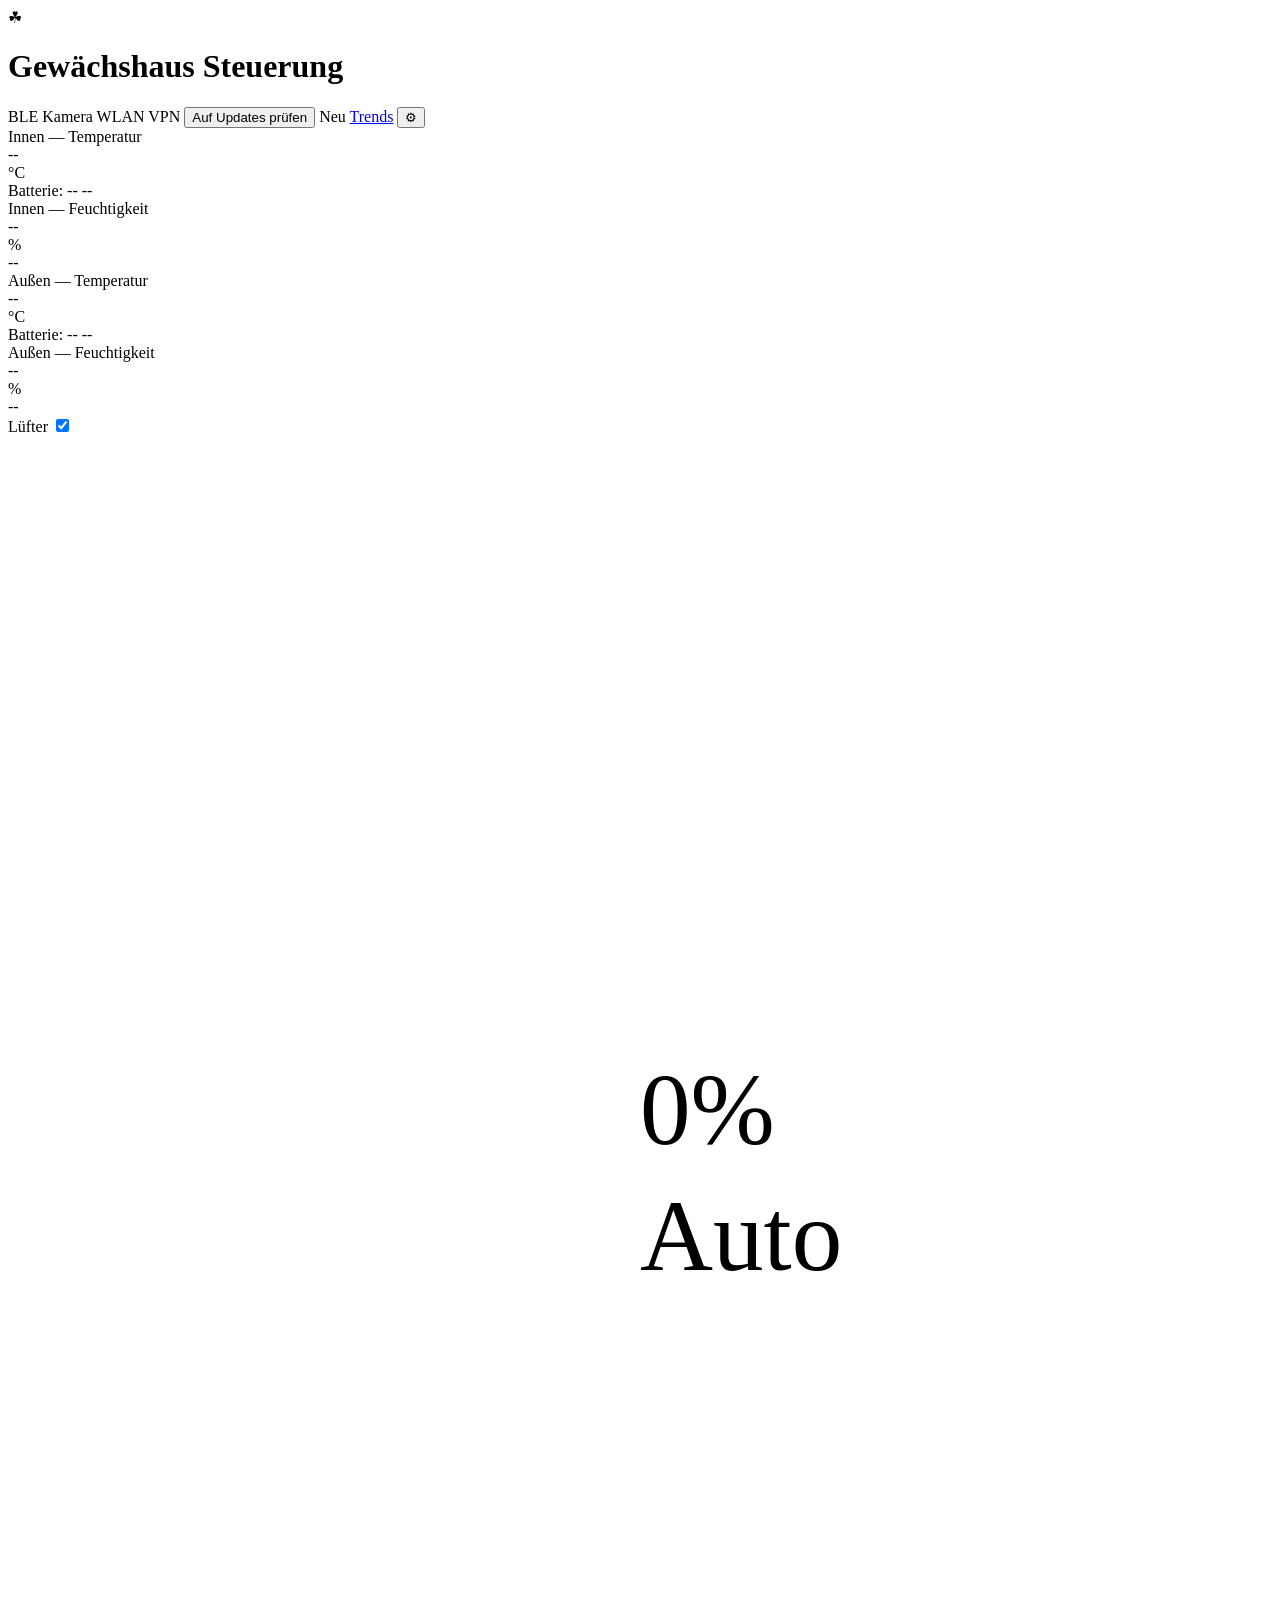
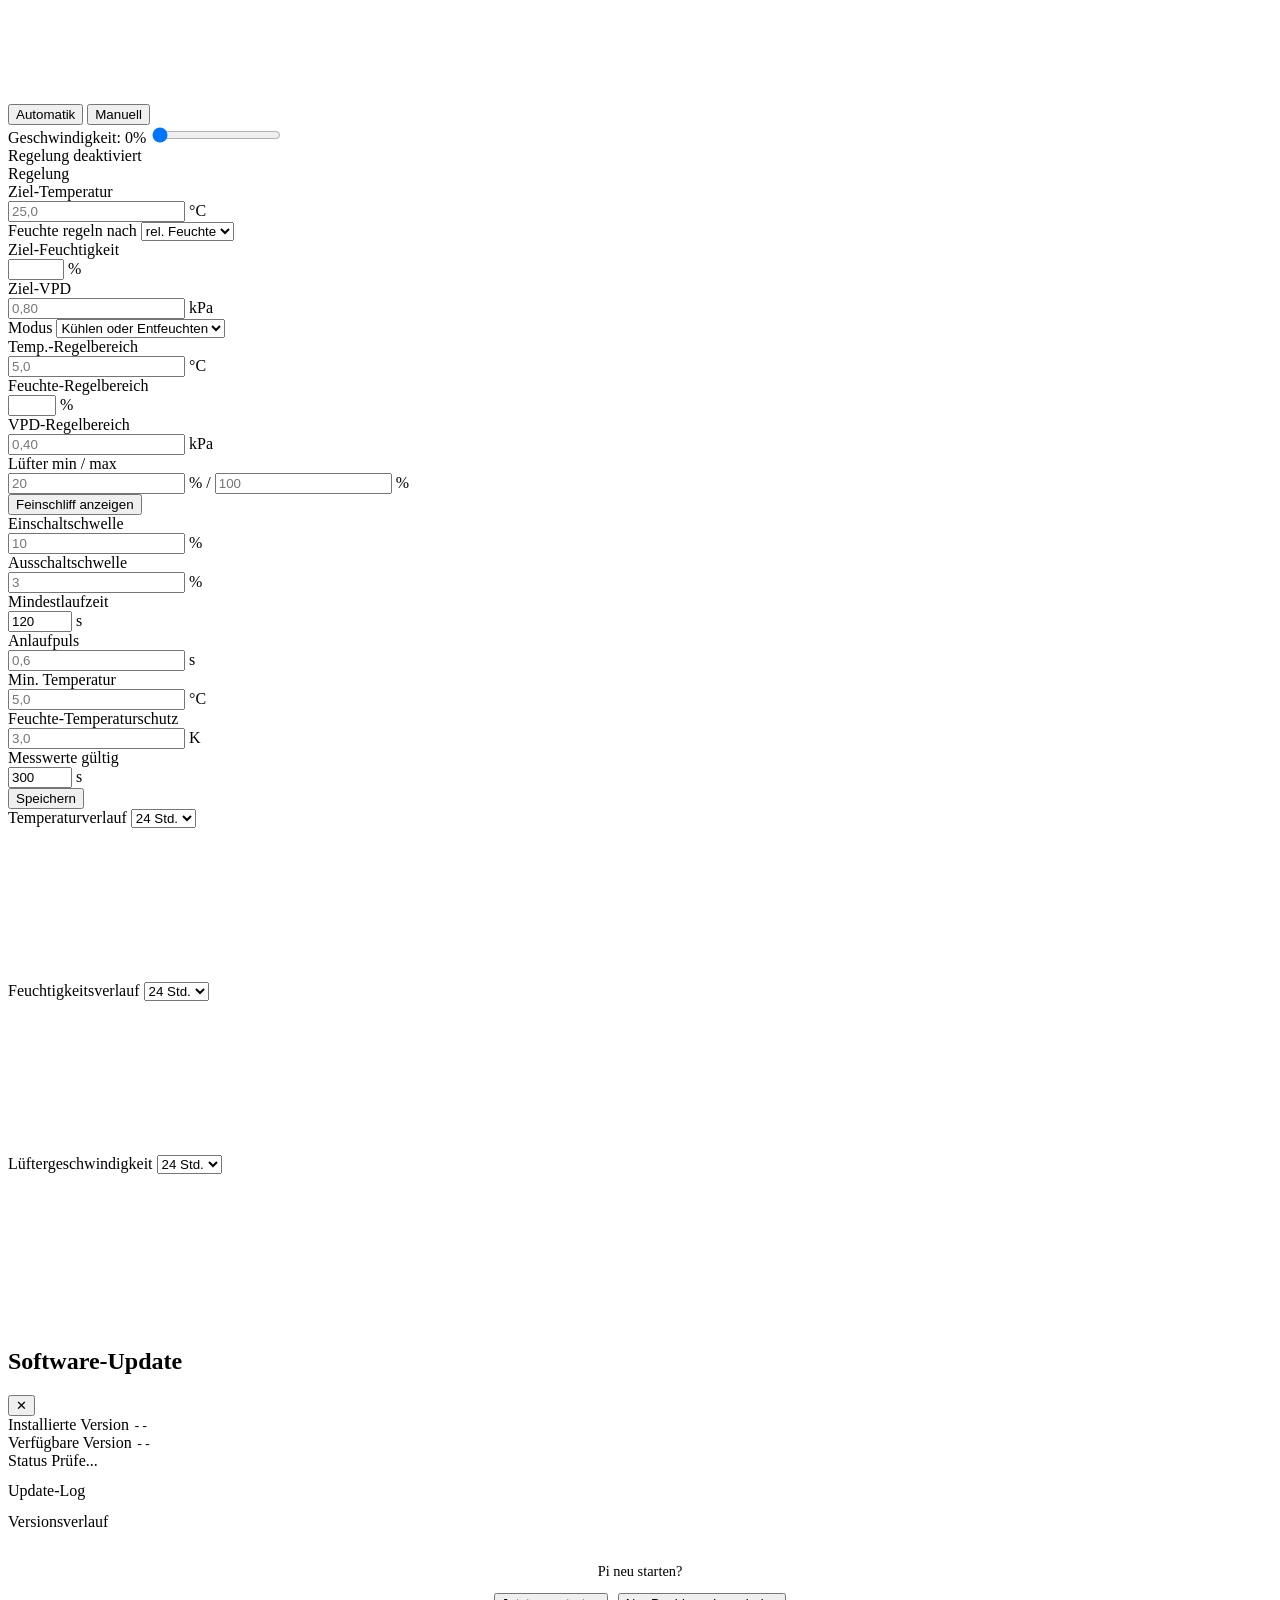
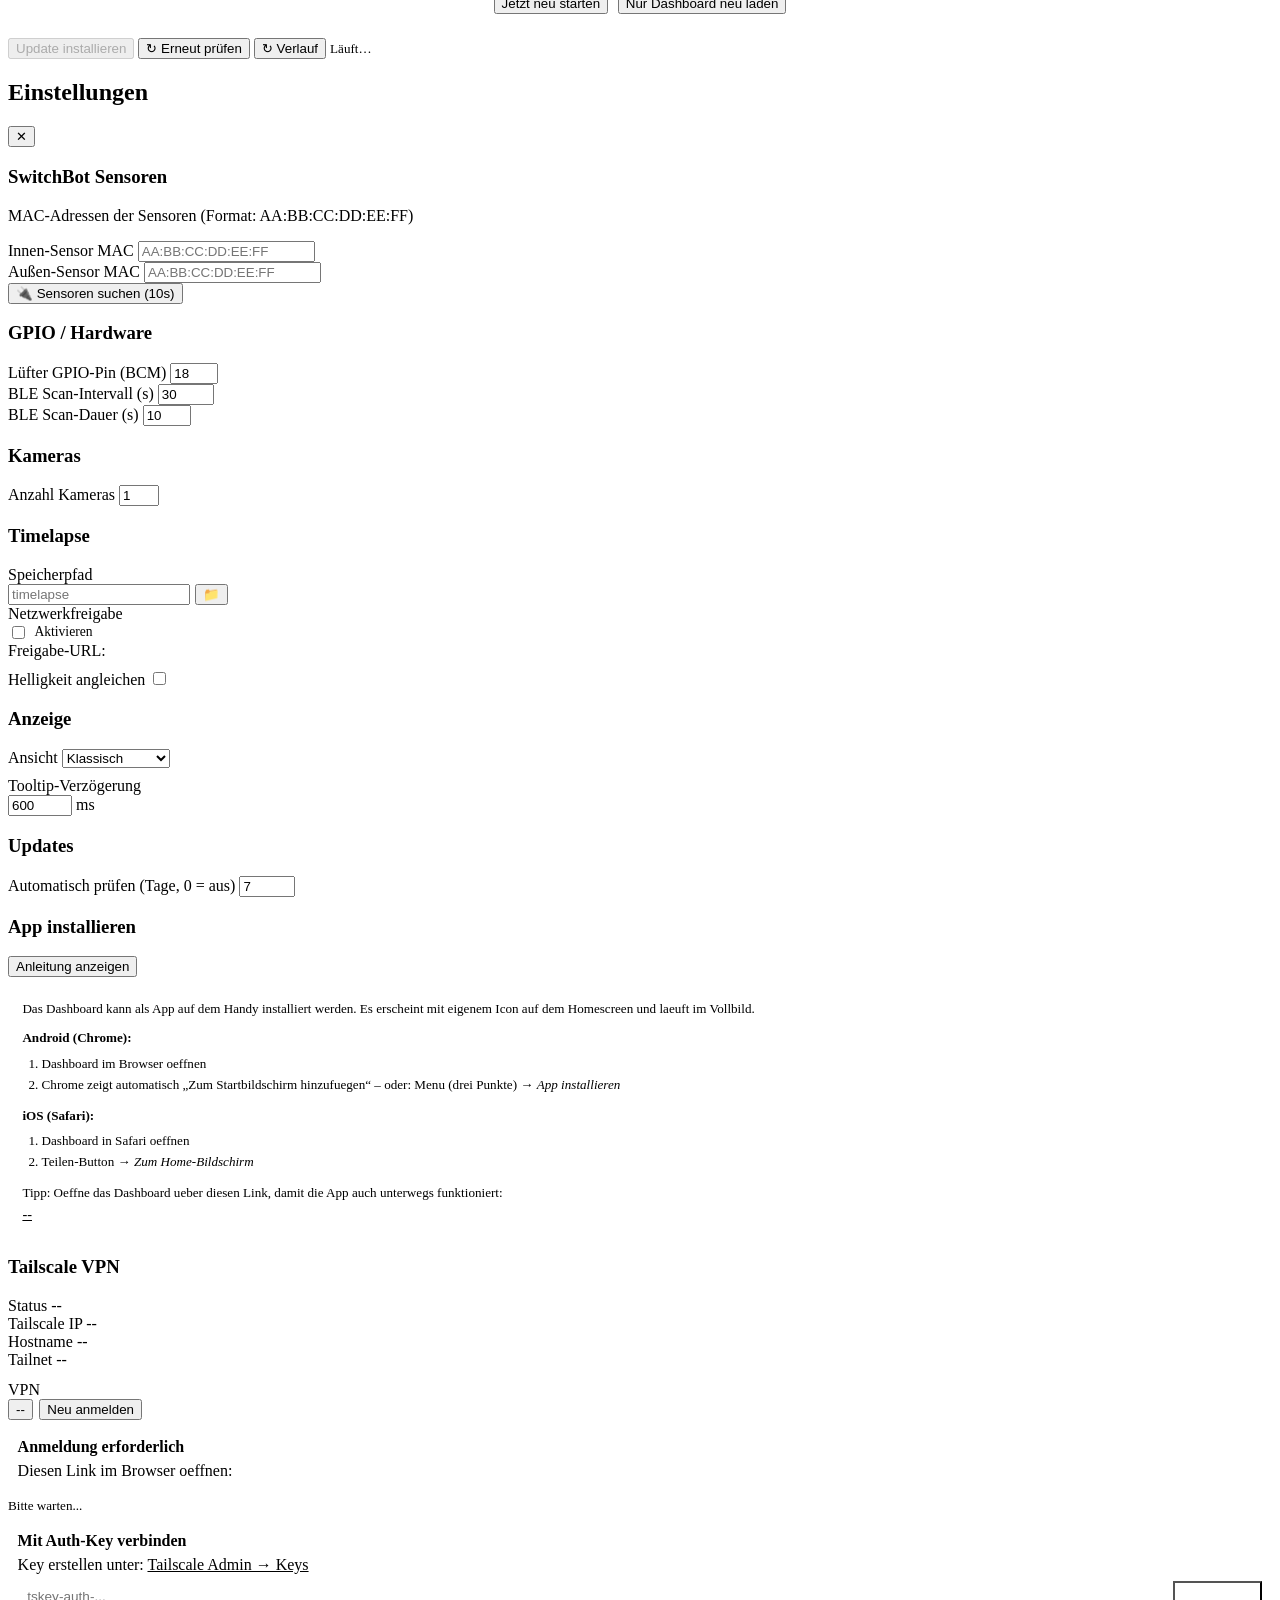
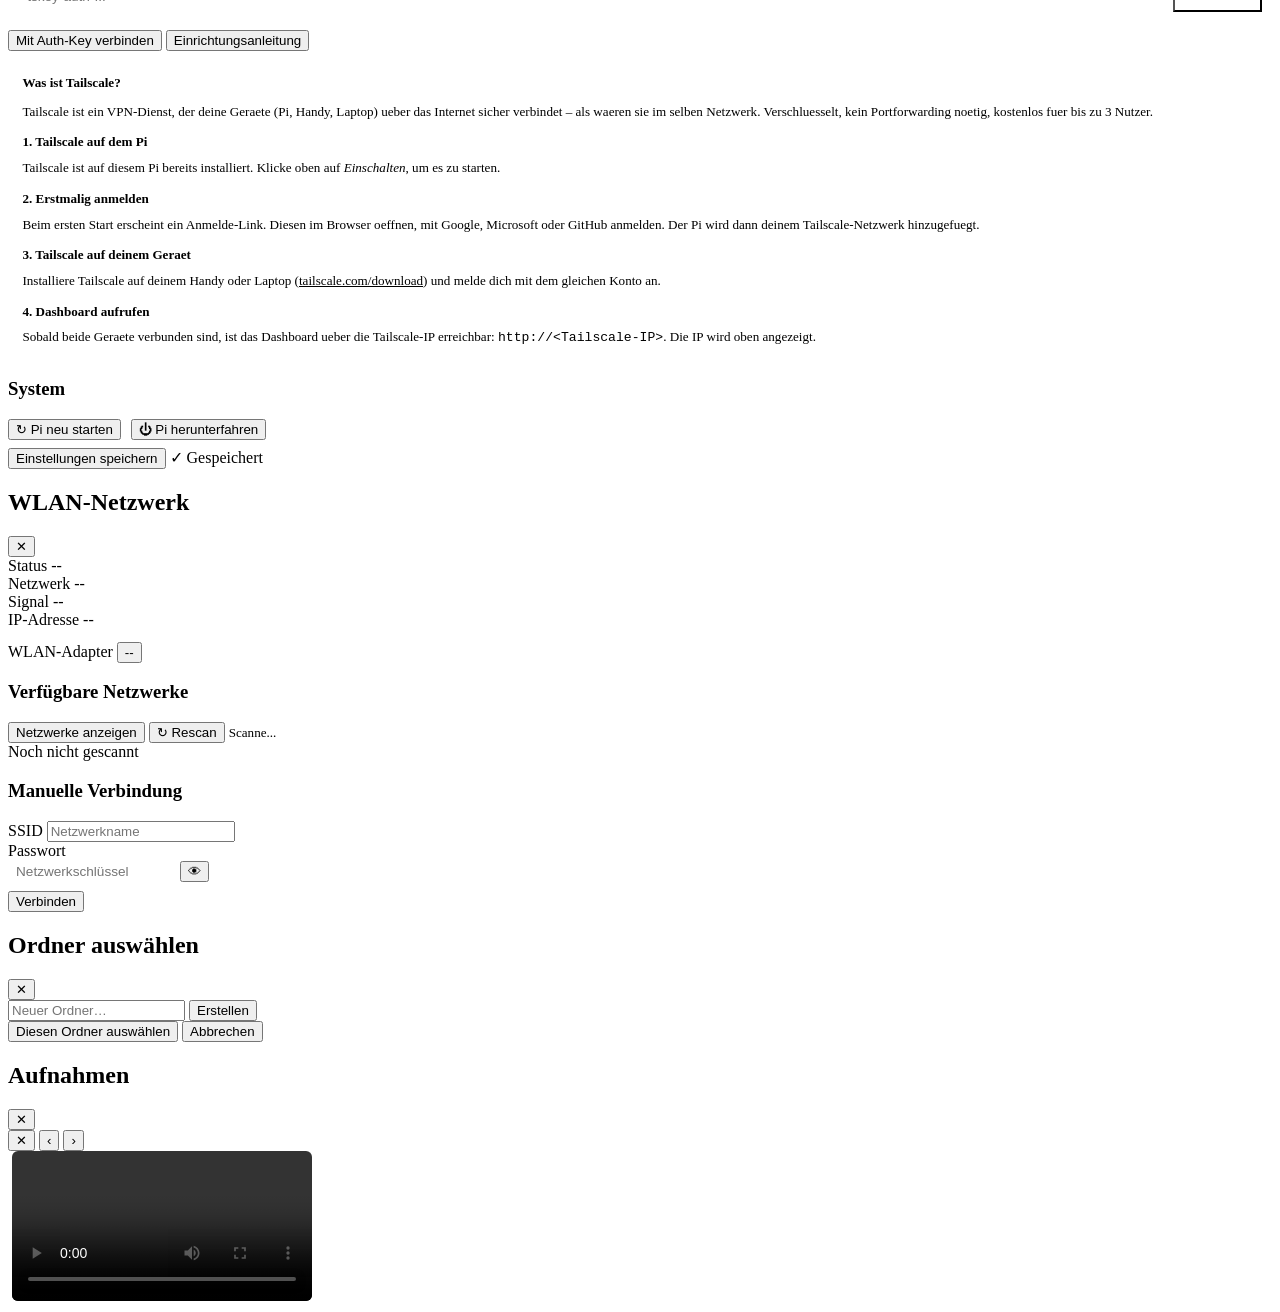
==== commit 6f79f11f: "feat(fan): set the default VPD target to 0.80 kPa for bonsai Bonsai stehen in sehr wenig Substrat: b" ====
--- a/static/index.html
+++ b/static/index.html
@@ -1,735 +1,735 @@
-<!DOCTYPE html>
-<html lang="de">
-<head>
-  <meta charset="UTF-8" />
-  <meta name="viewport" content="width=device-width, initial-scale=1.0, viewport-fit=cover" />
-  <meta name="theme-color" content="#0d1117" />
-  <meta name="apple-mobile-web-app-capable" content="yes" />
-  <meta name="apple-mobile-web-app-status-bar-style" content="black-translucent" />
-  <meta name="apple-mobile-web-app-title" content="Gewächshaus" />
-  <link rel="manifest" href="/manifest.json" />
-  <link rel="apple-touch-icon" href="/icon-192.svg" />
-  <title>Gewächshaus Steuerung</title>
-  <link rel="preconnect" href="https://fonts.googleapis.com">
-  <link rel="preconnect" href="https://fonts.gstatic.com" crossorigin>
-  <link href="https://fonts.googleapis.com/css2?family=JetBrains+Mono:wght@400;500&family=DM+Sans:wght@400;500;600&display=swap" rel="stylesheet">
-  <link rel="stylesheet" href="/css/style.css?v=10" />
-  <link rel="stylesheet" href="/css/views.css?v=1" />
-  <script>
-    // Ansicht vor dem ersten Zeichnen setzen, sonst blitzt kurz die falsche auf.
-    (function () {
-      var erlaubt = ['klassisch', 'optimiert', 'mobil'];
-      var wahl = null;
-      try { wahl = localStorage.getItem('gh_view'); } catch (e) {}
-      if (erlaubt.indexOf(wahl) === -1) {
-        // Muss mit erkenneAnsicht() in views.js übereinstimmen: Touchgerät
-        // bekommt mobil, Rechner optimiert. Entschieden wird am Eingabegerät.
-        if (window.matchMedia) {
-          wahl = (window.matchMedia('(pointer: coarse)').matches ||
-                  window.matchMedia('(hover: none)').matches) ? 'mobil' : 'optimiert';
-        } else {
-          wahl = window.innerWidth < 820 ? 'mobil' : 'optimiert';
-        }
-      }
-      document.documentElement.classList.add('view-' + wahl);
-    })();
-  </script>
-  <script defer src="https://cdn.jsdelivr.net/npm/chart.js@4.4.2/dist/chart.umd.min.js"></script>
-  <script defer src="/js/views.js?v=1"></script>
-</head>
-<body>
-
-<!-- ================================================================
-     HEADER
-================================================================ -->
-<header>
-  <div class="header-left">
-    <span class="logo">&#9752;</span>
-    <h1>Gewächshaus Steuerung</h1>
-  </div>
-  <div class="header-right">
-    <span class="status-dot" id="dot-ble" title="Bluetooth"></span>
-    <span class="status-label" id="lbl-ble">BLE</span>
-    <span class="status-dot" id="dot-cam" title="Kamera"></span>
-    <span class="status-label" id="lbl-cam">Kamera</span>
-    <span class="status-dot" id="dot-wifi" title="WLAN"></span>
-    <span class="status-label clickable" id="lbl-wifi" onclick="openWifi()">WLAN</span>
-    <span class="status-dot" id="dot-ts" title="Tailscale VPN"></span>
-    <span class="status-label clickable" id="lbl-ts" onclick="openSettings()">VPN</span>
-    <span id="clock" class="clock"></span>
-    <button class="btn-small" id="btn-update-check" title="Auf Updates prüfen"
-            aria-label="Auf Updates prüfen" onclick="openUpdate()">Auf Updates prüfen</button>
-    <span id="update-badge" class="update-badge hidden">Neu</span>
-    <a href="/trend.html" class="btn-small" title="Trendanalyse">Trends</a>
-    <button class="btn-icon" onclick="openSettings()" title="Einstellungen" aria-label="Einstellungen">&#9881;</button>
-  </div>
-</header>
-
-<!-- ================================================================
-     MAIN CONTENT
-================================================================ -->
-<main>
-
-  <!-- Sensor Cards -->
-  <section class="sensor-grid">
-    <div class="card sensor-card sensor-card--warm" id="card-in-temp">
-      <div class="card-label">Innen &mdash; Temperatur</div>
-      <div class="value-row">
-        <div class="card-value" id="in-temp">--</div>
-        <span class="card-unit">°C</span>
-        <span class="trend-badge" id="trend-in-temp"></span>
-      </div>
-      <div class="card-meta">
-        <span id="in-temp-bat">Batterie: --</span>
-        <span class="ziel-line" id="in-temp-ziel"></span>
-        <span id="in-temp-ts">--</span>
-      </div>
-    </div>
-    <div class="card sensor-card sensor-card--warm" id="card-in-hum">
-      <div class="card-label">Innen &mdash; Feuchtigkeit</div>
-      <div class="value-row">
-        <div class="card-value" id="in-hum">--</div>
-        <span class="card-unit">%</span>
-        <span class="trend-badge" id="trend-in-hum"></span>
-      </div>
-      <div class="card-meta">
-        <span id="in-hum-extra"></span>
-        <span class="ziel-line" id="in-hum-ziel"></span>
-        <span id="in-hum-ts">--</span>
-      </div>
-    </div>
-    <div class="card sensor-card sensor-card--cool" id="card-out-temp">
-      <div class="card-label">Außen &mdash; Temperatur</div>
-      <div class="value-row">
-        <div class="card-value" id="out-temp">--</div>
-        <span class="card-unit">°C</span>
-        <span class="trend-badge" id="trend-out-temp"></span>
-      </div>
-      <div class="card-meta">
-        <span id="out-temp-bat">Batterie: --</span>
-        <span id="out-temp-ts">--</span>
-      </div>
-    </div>
-    <div class="card sensor-card sensor-card--cool" id="card-out-hum">
-      <div class="card-label">Außen &mdash; Feuchtigkeit</div>
-      <div class="value-row">
-        <div class="card-value" id="out-hum">--</div>
-        <span class="card-unit">%</span>
-        <span class="trend-badge" id="trend-out-hum"></span>
-      </div>
-      <div class="card-meta">
-        <span id="out-hum-extra"></span>
-        <span id="out-hum-ts">--</span>
-      </div>
-    </div>
-  </section>
-
-  <!-- Fan + Control -->
-  <section class="control-grid">
-
-    <!-- Fan gauge card -->
-    <div class="card fan-card">
-      <div class="card-label">Lüfter
-        <label class="toggle-switch" data-tooltip="Gesamte Lüfterregelung ein- oder ausschalten. Bei 'Aus' wird der Lüfter sofort gestoppt, das Programm läuft weiter." aria-label="Lüfterregelung ein/aus">
-          <input type="checkbox" id="regulation-toggle" checked onchange="toggleRegulation(this.checked)" aria-label="Lüfterregelung ein/aus" />
-          <span class="toggle-slider"></span>
-        </label>
-      </div>
-      <div class="gauge-container">
-        <svg viewBox="0 0 200 200" class="gauge-svg" role="img" aria-label="Lüftergeschwindigkeit Anzeige">
-          <title>Lüftergeschwindigkeit</title>
-          <path class="gauge-bg"    id="gauge-bg-path"   />
-          <path class="gauge-fill"  id="gauge-fill-path" />
-          <text x="100" y="112" class="gauge-text" id="gauge-text">0%</text>
-          <text x="100" y="132" class="gauge-sub"  id="gauge-sub">Auto</text>
-        </svg>
-      </div>
-      <div class="fan-controls">
-        <button class="btn" id="btn-auto"   onclick="setFanAuto()">Automatik</button>
-        <button class="btn btn-secondary" id="btn-manual" onclick="openManual()">Manuell</button>
-      </div>
-      <div id="manual-slider-wrap" class="manual-slider hidden">
-        <label for="manual-speed">Geschwindigkeit: <span id="manual-speed-label">0%</span></label>
-        <input type="range" id="manual-speed" min="0" max="100" value="0"
-               aria-label="Manuelle Lüftergeschwindigkeit"
-               oninput="document.getElementById('manual-speed-label').textContent=this.value+'%'"
-               onchange="setManualSpeed(this.value/100)" />
-      </div>
-      <div class="regulation-badge">Regelung deaktiviert</div>
-    </div>
-
-    <!-- Target settings card -->
-    <div class="card control-card">
-      <div class="card-label">Regelung</div>
-
-      <div class="control-row" data-tooltip="Zieltemperatur im Gewächshaus. Der Lüfter läuft, wenn die Innentemperatur diesen Wert überschreitet und es draußen kühler ist.">
-        <label for="target-temp">Ziel-Temperatur</label>
-        <div class="input-group">
-          <input type="text" inputmode="decimal" id="target-temp" placeholder="25,0" />
-          <span class="unit">°C</span>
-        </div>
-      </div>
-
-      <div class="control-row" data-tooltip="Relative Feuchte ist der gewohnte Sollwert, hängt aber an der Temperatur. Das Dampfdruckdefizit (VPD) beschreibt, wie stark die Luft der Pflanze Wasser entzieht, und ist über Temperaturen hinweg vergleichbar.">
-        <label for="humidity-metric">Feuchte regeln nach</label>
-        <select id="humidity-metric" onchange="updateHumidityMetricUI()">
-          <option value="relative">rel. Feuchte</option>
-          <option value="vpd">VPD</option>
-        </select>
-      </div>
-
-      <div class="control-row metric-relative" data-tooltip="Ziel-Luftfeuchtigkeit im Gewächshaus. Der Lüfter läuft, wenn die Innenfeuchtigkeit diesen Wert überschreitet und es draußen trockener ist.">
-        <label for="target-hum">Ziel-Feuchtigkeit</label>
-        <div class="input-group">
-          <input type="number" id="target-hum" min="0" max="100" step="1" />
-          <span class="unit">%</span>
-        </div>
-      </div>
-
-      <div class="control-row metric-vpd hidden" data-tooltip="Angestrebtes Dampfdruckdefizit. Richtwerte: 0,4–0,8 kPa für Jungpflanzen, 0,8–1,2 im Wachstum, 1,0–1,5 in der Fruchtphase. Unter dem Ziel ist die Luft zu feucht, dann wird gelüftet.">
-        <label for="target-vpd">Ziel-VPD</label>
-        <div class="input-group">
-          <input type="text" inputmode="decimal" id="target-vpd" placeholder="0,95" />
-          <span class="unit">kPa</span>
-        </div>
-      </div>
-
-      <div class="control-row" data-tooltip="Regelungsmodus: &#39;oder&#39; = Lüfter läuft wenn eine Bedingung erfüllt ist. &#39;und&#39; = beide Bedingungen müssen gleichzeitig erfüllt sein.">
-        <label for="control-mode">Modus</label>
-        <select id="control-mode">
-          <option value="combined_or">Kühlen oder Entfeuchten</option>
-          <option value="combined_and">Kühlen und Entfeuchten</option>
-          <option value="temperature">Nur Kühlen</option>
-          <option value="humidity">Nur Entfeuchten</option>
-        </select>
-      </div>
-
-      <div class="control-row" data-tooltip="Temperaturdifferenz zur Zieltemperatur, bei der der Lüfter die maximale Drehzahl erreicht. Kleiner Wert = empfindlichere Regelung.">
-        <label for="temp-range">Temp.-Regelbereich</label>
-        <div class="input-group">
-          <input type="text" inputmode="decimal" id="temp-range" placeholder="5,0" />
-          <span class="unit">°C</span>
-        </div>
-      </div>
-
-      <div class="control-row metric-relative" data-tooltip="Feuchtigkeitsdifferenz zum Zielwert, bei der der Lüfter die maximale Drehzahl erreicht. Kleiner Wert = empfindlichere Regelung.">
-        <label for="hum-range">Feuchte-Regelbereich</label>
-        <div class="input-group">
-          <input type="number" id="hum-range" min="1" max="50" step="1" />
-          <span class="unit">%</span>
-        </div>
-      </div>
-
-      <div class="control-row metric-vpd hidden" data-tooltip="Wie weit das VPD unter dem Ziel liegen darf, bis der Lüfter auf volle Drehzahl geht. Kleiner Wert = empfindlichere Regelung.">
-        <label for="vpd-range">VPD-Regelbereich</label>
-        <div class="input-group">
-          <input type="text" inputmode="decimal" id="vpd-range" placeholder="0,40" />
-          <span class="unit">kPa</span>
-        </div>
-      </div>
-
-      <div class="control-row" data-tooltip="Mindest- und Maximaldrehzahl des Lüfters in Prozent. Unterhalb des Minimums wird der Lüfter komplett abgeschaltet.">
-        <label>Lüfter min / max</label>
-        <div class="input-group compact">
-          <input type="text" inputmode="decimal" id="fan-min" placeholder="20" />
-          <span>%&nbsp;/</span>
-          <input type="text" inputmode="decimal" id="fan-max" placeholder="100" />
-          <span class="unit">%</span>
-        </div>
-      </div>
-
-      <!-- Feinschliff: in der klassischen Ansicht unverändert sichtbar
-           (display:contents), in den optimierten Ansichten einklappbar. -->
-      <button type="button" class="fein-toggle" id="regelung-fein-toggle"
-              aria-expanded="false" aria-controls="regelung-fein"
-              onclick="toggleFein()">Feinschliff anzeigen</button>
-      <div id="regelung-fein" class="fein-group">
-
-      <div class="control-row" data-tooltip="Wie weit die Regelgröße über dem Sollwert liegen muss, damit der Lüfter anläuft.">
-        <label for="fan-start-threshold">Einschaltschwelle</label>
-        <div class="input-group">
-          <input type="text" inputmode="decimal" id="fan-start-threshold" placeholder="10" />
-          <span class="unit">%</span>
-        </div>
-      </div>
-
-      <div class="control-row" data-tooltip="Ab wann der laufende Lüfter wieder abschaltet. Muss kleiner als die Einschaltschwelle sein, sonst taktet der Lüfter am Sollwert.">
-        <label for="fan-stop-threshold">Ausschaltschwelle</label>
-        <div class="input-group">
-          <input type="text" inputmode="decimal" id="fan-stop-threshold" placeholder="3" />
-          <span class="unit">%</span>
-        </div>
-      </div>
-
-      <div class="control-row" data-tooltip="Wie lange der Lüfter nach dem Anlaufen mindestens läuft.">
-        <label for="fan-min-runtime">Mindestlaufzeit</label>
-        <div class="input-group">
-          <input type="number" id="fan-min-runtime" min="0" max="1800" step="10" value="120" />
-          <span class="unit">s</span>
-        </div>
-      </div>
-
-      <div class="control-row" data-tooltip="Kurzer Vollgas-Puls beim Anlaufen. Viele Lüfter kommen bei niedriger Drehzahl nicht aus dem Stand. 0 schaltet den Puls ab.">
-        <label for="fan-kickstart">Anlaufpuls</label>
-        <div class="input-group">
-          <input type="text" inputmode="decimal" id="fan-kickstart" placeholder="0,6" />
-          <span class="unit">s</span>
-        </div>
-      </div>
-
-      <div class="control-row" data-tooltip="Frostschutz: Der Lüfter wird komplett abgeschaltet, wenn die Innentemperatur unter diesen Wert fällt.">
-        <label for="fan-min-temp">Min. Temperatur</label>
-        <div class="input-group">
-          <input type="text" inputmode="decimal" id="fan-min-temp" placeholder="5,0" />
-          <span class="unit">°C</span>
-        </div>
-      </div>
-
-      <div class="control-row" data-tooltip="Wie weit die Innentemperatur unter den Sollwert fallen darf, bevor nicht mehr entfeuchtet wird. Verhindert Auskühlen durch Feuchtelüftung.">
-        <label for="humidity-temp-guard">Feuchte-Temperaturschutz</label>
-        <div class="input-group">
-          <input type="text" inputmode="decimal" id="humidity-temp-guard" placeholder="3,0" />
-          <span class="unit">K</span>
-        </div>
-      </div>
-
-      <div class="control-row" data-tooltip="Ab welchem Alter Messwerte als unbrauchbar gelten. Danach schaltet die Regelung den Lüfter sicherheitshalber ab.">
-        <label for="sensor-max-age">Messwerte gültig</label>
-        <div class="input-group">
-          <input type="number" id="sensor-max-age" min="30" max="3600" step="10" value="300" />
-          <span class="unit">s</span>
-        </div>
-      </div>
-
-      </div><!-- /regelung-fein -->
-
-      <button class="btn full-width" onclick="saveControlSettings()">Speichern</button>
-    </div>
-
-  </section>
-
-  <!-- Charts -->
-  <section class="charts-grid">
-    <div class="card chart-card">
-      <div class="card-label">Temperaturverlauf
-        <select class="chart-range" id="chart-hours-temp" onchange="loadHistory()">
-          <option value="6">6 Std.</option>
-          <option value="24" selected>24 Std.</option>
-          <option value="48">48 Std.</option>
-          <option value="168">7 Tage</option>
-        </select>
-      </div>
-      <canvas id="chart-temp"></canvas>
-    </div>
-    <div class="card chart-card">
-      <div class="card-label">Feuchtigkeitsverlauf
-        <select class="chart-range" id="chart-hours-hum" onchange="loadHistory()">
-          <option value="6">6 Std.</option>
-          <option value="24" selected>24 Std.</option>
-          <option value="48">48 Std.</option>
-          <option value="168">7 Tage</option>
-        </select>
-      </div>
-      <canvas id="chart-hum"></canvas>
-    </div>
-    <div class="card chart-card">
-      <div class="card-label">Lüftergeschwindigkeit
-        <select class="chart-range" id="chart-hours-fan" onchange="loadHistory()">
-          <option value="6">6 Std.</option>
-          <option value="24" selected>24 Std.</option>
-          <option value="48">48 Std.</option>
-          <option value="168">7 Tage</option>
-        </select>
-      </div>
-      <canvas id="chart-fan"></canvas>
-    </div>
-  </section>
-
-  <!-- Timelapse / Cameras (dynamically generated per camera) -->
-  <div id="timelapse-container"></div>
-
-</main>
-
-<!-- ================================================================
-     SETTINGS MODAL
-================================================================ -->
-<!-- ================================================================
-     UPDATE MODAL
-================================================================ -->
-<div id="update-overlay" class="overlay hidden" role="dialog" aria-modal="true" aria-labelledby="update-title" onclick="closeUpdate(event)">
-  <div class="modal" onclick="event.stopPropagation()">
-    <div class="modal-header">
-      <h2 id="update-title">Software-Update</h2>
-      <button class="btn-icon" onclick="closeUpdate()" aria-label="Schließen">&#10005;</button>
-    </div>
-    <div class="modal-body">
-      <div class="update-info">
-        <div class="update-row">
-          <span class="update-label">Installierte Version</span>
-          <code id="upd-current">--</code>
-        </div>
-        <div class="update-row">
-          <span class="update-label">Verfügbare Version</span>
-          <code id="upd-latest">--</code>
-        </div>
-        <div class="update-row">
-          <span class="update-label">Status</span>
-          <span id="upd-status-text">Prüfe...</span>
-        </div>
-      </div>
-
-      <div id="upd-log-wrap" class="upd-log-wrap hidden">
-        <div class="card-label" style="margin-top:.8rem">Update-Log</div>
-        <pre id="upd-log" class="upd-log"></pre>
-      </div>
-
-      <div id="upd-history-wrap" class="hidden" style="margin-top:.8rem">
-        <div class="card-label" style="margin-bottom:.4rem">Versionsverlauf</div>
-        <div id="upd-history-list" class="upd-history"></div>
-      </div>
-
-      <div id="upd-reboot-dialog" class="hidden" style="margin:1rem 0 .5rem;padding:1rem;background:var(--bg3);border:1px solid var(--border);border-radius:8px;text-align:center">
-        <div style="margin-bottom:.8rem;color:var(--text2);font-size:.9rem">Pi neu starten?</div>
-        <div style="display:flex;gap:.6rem;justify-content:center;flex-wrap:wrap">
-          <button class="btn" onclick="rebootPi()">Jetzt neu starten</button>
-          <button class="btn btn-secondary" onclick="reloadAfterUpdate()">Nur Dashboard neu laden</button>
-        </div>
-      </div>
-
-      <div class="modal-footer">
-        <button class="btn" id="btn-do-update" onclick="applyUpdate()" disabled>
-          Update installieren
-        </button>
-        <button class="btn btn-secondary" id="btn-recheck" onclick="checkUpdate()">&#8635; Erneut prüfen</button>
-        <button class="btn btn-secondary" id="btn-history" onclick="toggleHistory()">&#8635; Verlauf</button>
-        <span id="upd-spinner" class="hidden" style="color:var(--text3);font-size:.82rem">Läuft…</span>
-      </div>
-    </div>
-  </div>
-</div>
-
-<div id="settings-overlay" class="overlay hidden" role="dialog" aria-modal="true" aria-labelledby="settings-title" onclick="closeSettings(event)">
-  <div class="modal" onclick="event.stopPropagation()">
-    <div class="modal-header">
-      <h2 id="settings-title">Einstellungen</h2>
-      <button class="btn-icon" onclick="closeSettings()" aria-label="Schließen">&#10005;</button>
-    </div>
-    <div class="modal-body">
-
-      <h3>SwitchBot Sensoren</h3>
-      <p class="hint">MAC-Adressen der Sensoren (Format: AA:BB:CC:DD:EE:FF)</p>
-
-      <div class="control-row" data-tooltip="Bluetooth-MAC-Adresse des SwitchBot-Sensors im Inneren des Gewächshauses. Über 'Sensoren suchen' automatisch ermitteln.">
-        <label for="inside-mac">Innen-Sensor MAC</label>
-        <input type="text" id="inside-mac" placeholder="AA:BB:CC:DD:EE:FF" class="mac-input" />
-      </div>
-      <div class="control-row" data-tooltip="Bluetooth-MAC-Adresse des SwitchBot-Sensors außerhalb des Gewächshauses. Über 'Sensoren suchen' automatisch ermitteln.">
-        <label for="outside-mac">Außen-Sensor MAC</label>
-        <input type="text" id="outside-mac" placeholder="AA:BB:CC:DD:EE:FF" class="mac-input" />
-      </div>
-
-      <button class="btn btn-secondary" onclick="discoverSensors()">
-        &#128268; Sensoren suchen (10s)
-      </button>
-      <div id="discover-result" class="discover-result"></div>
-
-      <h3>GPIO / Hardware</h3>
-      <div class="control-row" data-tooltip="BCM-Nummer des GPIO-Pins am Raspberry Pi, an dem der Lüfter über den MOSFET angeschlossen ist. Standard: GPIO 18.">
-        <label for="fan-gpio">Lüfter GPIO-Pin (BCM)</label>
-        <input type="number" id="fan-gpio" min="1" max="27" value="18" />
-      </div>
-      <div class="control-row" data-tooltip="Pause zwischen zwei Bluetooth-Scans in Sekunden. Kürzeres Intervall = aktuellere Sensordaten, aber höherer CPU-Verbrauch.">
-        <label for="ble-interval">BLE Scan-Intervall (s)</label>
-        <input type="number" id="ble-interval" min="10" max="300" value="30" />
-      </div>
-      <div class="control-row" data-tooltip="Dauer eines einzelnen Bluetooth-Scans in Sekunden. Längere Dauer erhöht die Chance, Sensoren zu empfangen.">
-        <label for="ble-duration">BLE Scan-Dauer (s)</label>
-        <input type="number" id="ble-duration" min="5" max="30" value="10" />
-      </div>
-
-      <h3>Kameras</h3>
-      <div class="control-row" data-tooltip="Anzahl der angeschlossenen Kameras. Jede Kamera bekommt eine eigene Timelapse- und Vorschau-Sektion.">
-        <label for="camera-count">Anzahl Kameras</label>
-        <input type="number" id="camera-count" min="1" max="4" value="1" />
-      </div>
-
-      <h3>Timelapse</h3>
-      <div class="control-row" data-tooltip="Ordner in dem Timelapse-Aufnahmen und Videos gespeichert werden.">
-        <label for="timelapse-path">Speicherpfad</label>
-        <div style="display:flex;gap:.3rem;align-items:center;flex:1;max-width:220px">
-          <input type="text" id="timelapse-path" placeholder="timelapse" style="width:100%" />
-          <button class="btn-small" onclick="openFolderPicker()" title="Ordner auswählen">&#128193;</button>
-        </div>
-      </div>
-      <div class="control-row" data-tooltip="Ermöglicht den Zugriff auf Timelapse-Videos über das lokale Netzwerk via Browser. URL wird unten angezeigt.">
-        <label>Netzwerkfreigabe</label>
-        <label style="display:flex;align-items:center;gap:.4rem;font-size:.85rem;color:var(--text2)">
-          <input type="checkbox" id="timelapse-share" onchange="updateShareUrl(this.checked)" />
-          Aktivieren
-        </label>
-      </div>
-      <div id="share-url-wrap" class="hidden hint" style="margin-bottom:.6rem">
-        Freigabe-URL: <a id="share-url" href="#" target="_blank" style="color:var(--accent)"></a>
-      </div>
-      <div class="control-row" data-tooltip="Gleicht Helligkeitssprünge zwischen aufeinanderfolgenden Bildern beim Erstellen des Videos aus. Nur im Standbild-Modus wirksam.">
-        <label for="timelapse-deflicker">Helligkeit angleichen</label>
-        <input type="checkbox" id="timelapse-deflicker" />
-      </div>
-
-      <h3>Anzeige</h3>
-      <div class="control-row" data-tooltip="Klassisch: die gewohnte Anordnung. Optimiert: dichter für große Bildschirme. Mobil: für Telefon und Tablet. Die Wahl gilt nur für dieses Gerät.">
-        <label for="view-mode">Ansicht</label>
-        <select id="view-mode" onchange="setView(this.value)">
-          <option value="klassisch">Klassisch</option>
-          <option value="optimiert">Optimiert (PC)</option>
-          <option value="mobil">Mobil</option>
-        </select>
-      </div>
-      <div class="hint" id="view-hint" style="margin-bottom:.6rem"></div>
-
-      <div class="control-row" data-tooltip="Wartezeit bevor ein Tooltip erscheint. 0 = sofort anzeigen.">
-        <label for="tooltip-delay">Tooltip-Verzögerung</label>
-        <div class="input-group">
-          <input type="number" id="tooltip-delay" min="0" max="3000" step="100" value="600" />
-          <span class="unit">ms</span>
-        </div>
-      </div>
-
-      <h3>Updates</h3>
-      <div class="control-row" data-tooltip="Automatische Prüfung auf neue Software-Versionen alle N Tage. 0 = automatische Prüfung deaktiviert, nur manuell per Button.">
-        <label for="update-interval-days">Automatisch prüfen (Tage, 0 = aus)</label>
-        <input type="number" id="update-interval-days" min="0" max="365" step="1" value="7" />
-      </div>
-
-      <h3>App installieren</h3>
-      <button class="btn btn-secondary" id="btn-pwa-guide" onclick="togglePwaGuide()">Anleitung anzeigen</button>
-      <div id="pwa-guide" class="hidden" style="margin-top:.6rem">
-        <div style="background:var(--bg3);border-radius:6px;padding:.7rem .9rem;font-size:.82rem;color:var(--text2);line-height:1.6">
-          <p style="margin:0 0 .5rem">Das Dashboard kann als App auf dem Handy installiert werden. Es erscheint mit eigenem Icon auf dem Homescreen und laeuft im Vollbild.</p>
-
-          <p style="margin:0 0 .3rem"><strong>Android (Chrome):</strong></p>
-          <ol style="margin:0 0 .6rem;padding-left:1.2rem">
-            <li>Dashboard im Browser oeffnen</li>
-            <li>Chrome zeigt automatisch &bdquo;Zum Startbildschirm hinzufuegen&ldquo; &ndash; oder: Menu (drei Punkte) &rarr; <em>App installieren</em></li>
-          </ol>
-
-          <p style="margin:0 0 .3rem"><strong>iOS (Safari):</strong></p>
-          <ol style="margin:0 0 .6rem;padding-left:1.2rem">
-            <li>Dashboard in Safari oeffnen</li>
-            <li>Teilen-Button &rarr; <em>Zum Home-Bildschirm</em></li>
-          </ol>
-
-          <p style="margin:0 0 0;color:var(--text3)">Tipp: Oeffne das Dashboard ueber diesen Link, damit die App auch unterwegs funktioniert:<br><a id="pwa-install-link" href="#" target="_blank" style="color:var(--accent);font-size:.9rem">--</a></p>
-        </div>
-      </div>
-
-      <h3>Tailscale VPN</h3>
-      <div class="wifi-status-box" id="settings-ts-box">
-        <div class="wifi-status-row">
-          <span class="wifi-status-label">Status</span>
-          <span id="settings-ts-status">--</span>
-        </div>
-        <div class="wifi-status-row">
-          <span class="wifi-status-label">Tailscale IP</span>
-          <span id="settings-ts-ip">--</span>
-        </div>
-        <div class="wifi-status-row">
-          <span class="wifi-status-label">Hostname</span>
-          <span id="settings-ts-hostname">--</span>
-        </div>
-        <div class="wifi-status-row">
-          <span class="wifi-status-label">Tailnet</span>
-          <span id="settings-ts-tailnet">--</span>
-        </div>
-        <div class="wifi-status-row" style="margin-top:.4rem;padding-top:.4rem;border-top:1px solid var(--border)">
-          <span class="wifi-status-label">VPN</span>
-          <span style="display:flex;gap:.4rem">
-            <button class="btn-small" id="btn-settings-ts-toggle" onclick="toggleTailscaleFromSettings()">--</button>
-            <button class="btn-small" id="btn-settings-ts-reauth" onclick="reauthTailscale()" title="Geraet neu anmelden (z.B. nach Entfernung aus Tailscale)">Neu anmelden</button>
-          </span>
-        </div>
-      </div>
-
-      <div id="settings-ts-auth-wrap" class="hidden" style="margin-top:.5rem;padding:.6rem;background:var(--bg3);border-radius:6px">
-        <p style="margin:0 0 .4rem;font-weight:600;color:var(--warn)">Anmeldung erforderlich</p>
-        <p class="hint" style="margin:0 0 .4rem">Diesen Link im Browser oeffnen:</p>
-        <a id="settings-ts-auth-url" href="#" target="_blank" style="color:var(--accent);word-break:break-all;font-size:.85rem"></a>
-      </div>
-
-      <span id="settings-ts-spinner" class="hidden" style="color:var(--text3);font-size:.82rem">Bitte warten...</span>
-
-      <div id="settings-ts-authkey-wrap" class="hidden" style="margin-top:.5rem;padding:.6rem;background:var(--bg3);border-radius:6px">
-        <p style="margin:0 0 .4rem;font-weight:600">Mit Auth-Key verbinden</p>
-        <p class="hint" style="margin:0 0 .4rem">Key erstellen unter: <a href="https://login.tailscale.com/admin/settings/keys" target="_blank" style="color:var(--accent)">Tailscale Admin &rarr; Keys</a></p>
-        <div style="display:flex;gap:.4rem;align-items:center">
-          <input type="text" id="ts-authkey-input" placeholder="tskey-auth-..." style="flex:1;font-size:.85rem;padding:.4rem .6rem;border-radius:4px;border:1px solid var(--border);background:var(--bg);color:var(--text)">
-          <button class="btn" style="background:var(--accent);color:#fff;padding:.4rem .8rem;white-space:nowrap" onclick="submitTsAuthKey()">Verbinden</button>
-        </div>
-      </div>
-
-      <button class="btn btn-secondary" style="margin-top:.5rem" onclick="document.getElementById('settings-ts-authkey-wrap').classList.toggle('hidden')">Mit Auth-Key verbinden</button>
-      <button class="btn btn-secondary" id="btn-settings-ts-setup" onclick="toggleSettingsTsSetup()" style="margin-top:.5rem">Einrichtungsanleitung</button>
-      <div id="settings-ts-setup-guide" class="hidden" style="margin-top:.6rem">
-        <div style="background:var(--bg3);border-radius:6px;padding:.7rem .9rem;font-size:.82rem;color:var(--text2);line-height:1.6">
-          <p style="margin:0 0 .5rem"><strong>Was ist Tailscale?</strong></p>
-          <p style="margin:0 0 .6rem">Tailscale ist ein VPN-Dienst, der deine Geraete (Pi, Handy, Laptop) ueber das Internet sicher verbindet &ndash; als waeren sie im selben Netzwerk. Verschluesselt, kein Portforwarding noetig, kostenlos fuer bis zu 3 Nutzer.</p>
-
-          <p style="margin:0 0 .3rem"><strong>1. Tailscale auf dem Pi</strong></p>
-          <p style="margin:0 0 .6rem">Tailscale ist auf diesem Pi bereits installiert. Klicke oben auf <em>Einschalten</em>, um es zu starten.</p>
-
-          <p style="margin:0 0 .3rem"><strong>2. Erstmalig anmelden</strong></p>
-          <p style="margin:0 0 .6rem">Beim ersten Start erscheint ein Anmelde-Link. Diesen im Browser oeffnen, mit Google, Microsoft oder GitHub anmelden. Der Pi wird dann deinem Tailscale-Netzwerk hinzugefuegt.</p>
-
-          <p style="margin:0 0 .3rem"><strong>3. Tailscale auf deinem Geraet</strong></p>
-          <p style="margin:0 0 .6rem">Installiere Tailscale auf deinem Handy oder Laptop (<a href="https://tailscale.com/download" target="_blank" style="color:var(--accent)">tailscale.com/download</a>) und melde dich mit dem gleichen Konto an.</p>
-
-          <p style="margin:0 0 .3rem"><strong>4. Dashboard aufrufen</strong></p>
-          <p style="margin:0 0 0">Sobald beide Geraete verbunden sind, ist das Dashboard ueber die Tailscale-IP erreichbar: <code>http://&lt;Tailscale-IP&gt;</code>. Die IP wird oben angezeigt.</p>
-        </div>
-      </div>
-
-      <h3>System</h3>
-      <div style="display:flex;gap:.6rem;flex-wrap:wrap">
-        <button class="btn btn-secondary" onclick="systemReboot()">&#8635; Pi neu starten</button>
-        <button class="btn btn-danger"    onclick="systemShutdown()">&#9211; Pi herunterfahren</button>
-      </div>
-      <div id="system-status" class="hint hidden" style="margin-top:.5rem"></div>
-
-      <div class="modal-footer">
-        <button class="btn" onclick="saveSettings()">Einstellungen speichern</button>
-        <span id="settings-saved" class="saved-msg hidden">&#10003; Gespeichert</span>
-      </div>
-    </div>
-  </div>
-</div>
-
-<!-- ================================================================
-     WIFI MODAL
-================================================================ -->
-<div id="wifi-overlay" class="overlay hidden" role="dialog" aria-modal="true" aria-labelledby="wifi-title" onclick="closeWifi(event)">
-  <div class="modal" onclick="event.stopPropagation()">
-    <div class="modal-header">
-      <h2 id="wifi-title">WLAN-Netzwerk</h2>
-      <button class="btn-icon" onclick="closeWifi()" aria-label="Schließen">&#10005;</button>
-    </div>
-    <div class="modal-body">
-
-      <!-- Aktueller Status -->
-      <div class="wifi-status-box" id="wifi-status-box">
-        <div class="wifi-status-row">
-          <span class="wifi-status-label">Status</span>
-          <span id="wifi-conn-status">--</span>
-        </div>
-        <div class="wifi-status-row">
-          <span class="wifi-status-label">Netzwerk</span>
-          <span id="wifi-conn-ssid">--</span>
-        </div>
-        <div class="wifi-status-row">
-          <span class="wifi-status-label">Signal</span>
-          <span id="wifi-conn-signal">--</span>
-        </div>
-        <div class="wifi-status-row">
-          <span class="wifi-status-label">IP-Adresse</span>
-          <span id="wifi-conn-ip">--</span>
-        </div>
-        <div class="wifi-status-row" style="margin-top:.4rem;padding-top:.4rem;border-top:1px solid var(--border)">
-          <span class="wifi-status-label">WLAN-Adapter</span>
-          <button class="btn-small" id="btn-wifi-toggle" onclick="toggleWifiRadio()">--</button>
-        </div>
-      </div>
-
-      <!-- Netzwerk-Scan -->
-      <h3>Verfügbare Netzwerke</h3>
-      <div class="wifi-scan-bar">
-        <button class="btn btn-secondary" id="btn-wifi-scan" onclick="wifiScan(false)">Netzwerke anzeigen</button>
-        <button class="btn-small" id="btn-wifi-rescan" onclick="wifiScan(true)" data-tooltip="Aktiven Rescan auslösen. Kann die WLAN-Verbindung kurz unterbrechen.">&#8635; Rescan</button>
-        <span id="wifi-scan-spinner" class="hidden" style="color:var(--text3);font-size:.82rem">Scanne...</span>
-      </div>
-      <div id="wifi-network-list" class="wifi-network-list">
-        <div class="wifi-empty">Noch nicht gescannt</div>
-      </div>
-
-      <!-- Manuelle Eingabe -->
-      <h3>Manuelle Verbindung</h3>
-      <div class="control-row">
-        <label>SSID</label>
-        <input type="text" id="wifi-manual-ssid" placeholder="Netzwerkname" style="width:180px" />
-      </div>
-      <div class="control-row">
-        <label>Passwort</label>
-        <div class="input-group" style="flex:none">
-          <input type="password" id="wifi-manual-pass" placeholder="Netzwerkschlüssel" style="width:152px;background:var(--bg3);border:1px solid var(--border);color:var(--text);border-radius:5px;padding:.28rem .5rem;font-size:.85rem" />
-          <button class="btn-small" onclick="toggleWifiPass()" title="Passwort anzeigen">&#128065;</button>
-        </div>
-      </div>
-      <button class="btn" id="btn-wifi-connect" onclick="wifiConnectManual()" style="margin-top:.5rem">Verbinden</button>
-      <span id="wifi-connect-status" class="hidden hint" style="margin-top:.5rem;display:block"></span>
-
-    </div>
-  </div>
-</div>
-
-<div id="toast" class="toast hidden" role="status" aria-live="polite"></div>
-
-<!-- ================================================================
-     FOLDER PICKER MODAL
-================================================================ -->
-<div id="folder-picker-overlay" class="overlay hidden" role="dialog" aria-modal="true" aria-labelledby="folder-picker-title" onclick="closeFolderPicker(event)">
-  <div class="modal" style="width:min(520px,95vw)" onclick="event.stopPropagation()">
-    <div class="modal-header">
-      <h2 id="folder-picker-title">Ordner auswählen</h2>
-      <button class="btn-icon" onclick="closeFolderPicker()" aria-label="Schließen">&#10005;</button>
-    </div>
-    <div class="modal-body">
-
-      <!-- Breadcrumb path -->
-      <div id="fp-path" class="fp-path"></div>
-
-      <!-- Directory listing -->
-      <div id="fp-list" class="fp-list"></div>
-
-      <!-- New folder row -->
-      <div class="fp-mkdir-row">
-        <input type="text" id="fp-new-name" placeholder="Neuer Ordner…" class="fp-new-input"
-               onkeydown="if(event.key==='Enter') fpMkdir()" />
-        <button class="btn-small" onclick="fpMkdir()">Erstellen</button>
-      </div>
-
-    </div>
-    <div class="modal-footer">
-      <button class="btn" onclick="fpSelect()">Diesen Ordner auswählen</button>
-      <button class="btn btn-secondary" onclick="closeFolderPicker()">Abbrechen</button>
-    </div>
-  </div>
-</div>
-
-<!-- ================================================================
-     GALLERY MODAL
-================================================================ -->
-<div id="gallery-overlay" class="overlay hidden" role="dialog" aria-modal="true" aria-labelledby="gallery-title" onclick="closeGallery(event)">
-  <div class="modal" style="width:min(700px,95vw)" onclick="event.stopPropagation()">
-    <div class="modal-header">
-      <h2 id="gallery-title">Aufnahmen</h2>
-      <button class="btn-icon" onclick="closeGallery()" aria-label="Schließen">&#10005;</button>
-    </div>
-    <div class="modal-body">
-      <div id="gallery-grid" class="gallery-grid"></div>
-    </div>
-  </div>
-</div>
-
-<!-- Lightbox -->
-<div id="lightbox-overlay" class="overlay hidden" onclick="closeLightbox()">
-  <button class="lightbox-close" onclick="closeLightbox()" aria-label="Schließen">&#10005;</button>
-  <button class="lightbox-btn" id="lightbox-prev" onclick="event.stopPropagation();lightboxNav(-1)" aria-label="Vorheriges Bild">&#8249;</button>
-  <button class="lightbox-btn" id="lightbox-next" onclick="event.stopPropagation();lightboxNav(1)" aria-label="Nächstes Bild">&#8250;</button>
-  <div class="lightbox-inner" onclick="event.stopPropagation()">
-    <img id="lightbox-img" src="" alt="" class="hidden" style="max-width:90vw;max-height:85vh;border-radius:6px;object-fit:contain">
-    <video id="lightbox-video" controls class="hidden" style="max-width:90vw;max-height:85vh;border-radius:6px"></video>
-  </div>
-  <div class="lightbox-counter" id="lightbox-counter"></div>
-</div>
-
-<script src="/js/app.js?v=9"></script>
-</body>
-</html>
+<!DOCTYPE html>
+<html lang="de">
+<head>
+  <meta charset="UTF-8" />
+  <meta name="viewport" content="width=device-width, initial-scale=1.0, viewport-fit=cover" />
+  <meta name="theme-color" content="#0d1117" />
+  <meta name="apple-mobile-web-app-capable" content="yes" />
+  <meta name="apple-mobile-web-app-status-bar-style" content="black-translucent" />
+  <meta name="apple-mobile-web-app-title" content="Gewächshaus" />
+  <link rel="manifest" href="/manifest.json" />
+  <link rel="apple-touch-icon" href="/icon-192.svg" />
+  <title>Gewächshaus Steuerung</title>
+  <link rel="preconnect" href="https://fonts.googleapis.com">
+  <link rel="preconnect" href="https://fonts.gstatic.com" crossorigin>
+  <link href="https://fonts.googleapis.com/css2?family=JetBrains+Mono:wght@400;500&family=DM+Sans:wght@400;500;600&display=swap" rel="stylesheet">
+  <link rel="stylesheet" href="/css/style.css?v=10" />
+  <link rel="stylesheet" href="/css/views.css?v=1" />
+  <script>
+    // Ansicht vor dem ersten Zeichnen setzen, sonst blitzt kurz die falsche auf.
+    (function () {
+      var erlaubt = ['klassisch', 'optimiert', 'mobil'];
+      var wahl = null;
+      try { wahl = localStorage.getItem('gh_view'); } catch (e) {}
+      if (erlaubt.indexOf(wahl) === -1) {
+        // Muss mit erkenneAnsicht() in views.js übereinstimmen: Touchgerät
+        // bekommt mobil, Rechner optimiert. Entschieden wird am Eingabegerät.
+        if (window.matchMedia) {
+          wahl = (window.matchMedia('(pointer: coarse)').matches ||
+                  window.matchMedia('(hover: none)').matches) ? 'mobil' : 'optimiert';
+        } else {
+          wahl = window.innerWidth < 820 ? 'mobil' : 'optimiert';
+        }
+      }
+      document.documentElement.classList.add('view-' + wahl);
+    })();
+  </script>
+  <script defer src="https://cdn.jsdelivr.net/npm/chart.js@4.4.2/dist/chart.umd.min.js"></script>
+  <script defer src="/js/views.js?v=1"></script>
+</head>
+<body>
+
+<!-- ================================================================
+     HEADER
+================================================================ -->
+<header>
+  <div class="header-left">
+    <span class="logo">&#9752;</span>
+    <h1>Gewächshaus Steuerung</h1>
+  </div>
+  <div class="header-right">
+    <span class="status-dot" id="dot-ble" title="Bluetooth"></span>
+    <span class="status-label" id="lbl-ble">BLE</span>
+    <span class="status-dot" id="dot-cam" title="Kamera"></span>
+    <span class="status-label" id="lbl-cam">Kamera</span>
+    <span class="status-dot" id="dot-wifi" title="WLAN"></span>
+    <span class="status-label clickable" id="lbl-wifi" onclick="openWifi()">WLAN</span>
+    <span class="status-dot" id="dot-ts" title="Tailscale VPN"></span>
+    <span class="status-label clickable" id="lbl-ts" onclick="openSettings()">VPN</span>
+    <span id="clock" class="clock"></span>
+    <button class="btn-small" id="btn-update-check" title="Auf Updates prüfen"
+            aria-label="Auf Updates prüfen" onclick="openUpdate()">Auf Updates prüfen</button>
+    <span id="update-badge" class="update-badge hidden">Neu</span>
+    <a href="/trend.html" class="btn-small" title="Trendanalyse">Trends</a>
+    <button class="btn-icon" onclick="openSettings()" title="Einstellungen" aria-label="Einstellungen">&#9881;</button>
+  </div>
+</header>
+
+<!-- ================================================================
+     MAIN CONTENT
+================================================================ -->
+<main>
+
+  <!-- Sensor Cards -->
+  <section class="sensor-grid">
+    <div class="card sensor-card sensor-card--warm" id="card-in-temp">
+      <div class="card-label">Innen &mdash; Temperatur</div>
+      <div class="value-row">
+        <div class="card-value" id="in-temp">--</div>
+        <span class="card-unit">°C</span>
+        <span class="trend-badge" id="trend-in-temp"></span>
+      </div>
+      <div class="card-meta">
+        <span id="in-temp-bat">Batterie: --</span>
+        <span class="ziel-line" id="in-temp-ziel"></span>
+        <span id="in-temp-ts">--</span>
+      </div>
+    </div>
+    <div class="card sensor-card sensor-card--warm" id="card-in-hum">
+      <div class="card-label">Innen &mdash; Feuchtigkeit</div>
+      <div class="value-row">
+        <div class="card-value" id="in-hum">--</div>
+        <span class="card-unit">%</span>
+        <span class="trend-badge" id="trend-in-hum"></span>
+      </div>
+      <div class="card-meta">
+        <span id="in-hum-extra"></span>
+        <span class="ziel-line" id="in-hum-ziel"></span>
+        <span id="in-hum-ts">--</span>
+      </div>
+    </div>
+    <div class="card sensor-card sensor-card--cool" id="card-out-temp">
+      <div class="card-label">Außen &mdash; Temperatur</div>
+      <div class="value-row">
+        <div class="card-value" id="out-temp">--</div>
+        <span class="card-unit">°C</span>
+        <span class="trend-badge" id="trend-out-temp"></span>
+      </div>
+      <div class="card-meta">
+        <span id="out-temp-bat">Batterie: --</span>
+        <span id="out-temp-ts">--</span>
+      </div>
+    </div>
+    <div class="card sensor-card sensor-card--cool" id="card-out-hum">
+      <div class="card-label">Außen &mdash; Feuchtigkeit</div>
+      <div class="value-row">
+        <div class="card-value" id="out-hum">--</div>
+        <span class="card-unit">%</span>
+        <span class="trend-badge" id="trend-out-hum"></span>
+      </div>
+      <div class="card-meta">
+        <span id="out-hum-extra"></span>
+        <span id="out-hum-ts">--</span>
+      </div>
+    </div>
+  </section>
+
+  <!-- Fan + Control -->
+  <section class="control-grid">
+
+    <!-- Fan gauge card -->
+    <div class="card fan-card">
+      <div class="card-label">Lüfter
+        <label class="toggle-switch" data-tooltip="Gesamte Lüfterregelung ein- oder ausschalten. Bei 'Aus' wird der Lüfter sofort gestoppt, das Programm läuft weiter." aria-label="Lüfterregelung ein/aus">
+          <input type="checkbox" id="regulation-toggle" checked onchange="toggleRegulation(this.checked)" aria-label="Lüfterregelung ein/aus" />
+          <span class="toggle-slider"></span>
+        </label>
+      </div>
+      <div class="gauge-container">
+        <svg viewBox="0 0 200 200" class="gauge-svg" role="img" aria-label="Lüftergeschwindigkeit Anzeige">
+          <title>Lüftergeschwindigkeit</title>
+          <path class="gauge-bg"    id="gauge-bg-path"   />
+          <path class="gauge-fill"  id="gauge-fill-path" />
+          <text x="100" y="112" class="gauge-text" id="gauge-text">0%</text>
+          <text x="100" y="132" class="gauge-sub"  id="gauge-sub">Auto</text>
+        </svg>
+      </div>
+      <div class="fan-controls">
+        <button class="btn" id="btn-auto"   onclick="setFanAuto()">Automatik</button>
+        <button class="btn btn-secondary" id="btn-manual" onclick="openManual()">Manuell</button>
+      </div>
+      <div id="manual-slider-wrap" class="manual-slider hidden">
+        <label for="manual-speed">Geschwindigkeit: <span id="manual-speed-label">0%</span></label>
+        <input type="range" id="manual-speed" min="0" max="100" value="0"
+               aria-label="Manuelle Lüftergeschwindigkeit"
+               oninput="document.getElementById('manual-speed-label').textContent=this.value+'%'"
+               onchange="setManualSpeed(this.value/100)" />
+      </div>
+      <div class="regulation-badge">Regelung deaktiviert</div>
+    </div>
+
+    <!-- Target settings card -->
+    <div class="card control-card">
+      <div class="card-label">Regelung</div>
+
+      <div class="control-row" data-tooltip="Zieltemperatur im Gewächshaus. Der Lüfter läuft, wenn die Innentemperatur diesen Wert überschreitet und es draußen kühler ist.">
+        <label for="target-temp">Ziel-Temperatur</label>
+        <div class="input-group">
+          <input type="text" inputmode="decimal" id="target-temp" placeholder="25,0" />
+          <span class="unit">°C</span>
+        </div>
+      </div>
+
+      <div class="control-row" data-tooltip="Relative Feuchte ist der gewohnte Sollwert, hängt aber an der Temperatur. Das Dampfdruckdefizit (VPD) beschreibt, wie stark die Luft der Pflanze Wasser entzieht, und ist über Temperaturen hinweg vergleichbar.">
+        <label for="humidity-metric">Feuchte regeln nach</label>
+        <select id="humidity-metric" onchange="updateHumidityMetricUI()">
+          <option value="relative">rel. Feuchte</option>
+          <option value="vpd">VPD</option>
+        </select>
+      </div>
+
+      <div class="control-row metric-relative" data-tooltip="Ziel-Luftfeuchtigkeit im Gewächshaus. Der Lüfter läuft, wenn die Innenfeuchtigkeit diesen Wert überschreitet und es draußen trockener ist.">
+        <label for="target-hum">Ziel-Feuchtigkeit</label>
+        <div class="input-group">
+          <input type="number" id="target-hum" min="0" max="100" step="1" />
+          <span class="unit">%</span>
+        </div>
+      </div>
+
+      <div class="control-row metric-vpd hidden" data-tooltip="Angestrebtes Dampfdruckdefizit. Für Bonsai 0,8 kPa: tropische Arten wie Ficus eher 0,6–0,8, heimische Freilandbäume wie Wacholder oder Kiefer im Sommer 0,9–1,2. Nach dem Umtopfen und bei entlaubten Bäumen niedriger ansetzen. Unter dem Ziel ist die Luft zu feucht, dann wird gelüftet.">
+        <label for="target-vpd">Ziel-VPD</label>
+        <div class="input-group">
+          <input type="text" inputmode="decimal" id="target-vpd" placeholder="0,80" />
+          <span class="unit">kPa</span>
+        </div>
+      </div>
+
+      <div class="control-row" data-tooltip="Regelungsmodus: &#39;oder&#39; = Lüfter läuft wenn eine Bedingung erfüllt ist. &#39;und&#39; = beide Bedingungen müssen gleichzeitig erfüllt sein.">
+        <label for="control-mode">Modus</label>
+        <select id="control-mode">
+          <option value="combined_or">Kühlen oder Entfeuchten</option>
+          <option value="combined_and">Kühlen und Entfeuchten</option>
+          <option value="temperature">Nur Kühlen</option>
+          <option value="humidity">Nur Entfeuchten</option>
+        </select>
+      </div>
+
+      <div class="control-row" data-tooltip="Temperaturdifferenz zur Zieltemperatur, bei der der Lüfter die maximale Drehzahl erreicht. Kleiner Wert = empfindlichere Regelung.">
+        <label for="temp-range">Temp.-Regelbereich</label>
+        <div class="input-group">
+          <input type="text" inputmode="decimal" id="temp-range" placeholder="5,0" />
+          <span class="unit">°C</span>
+        </div>
+      </div>
+
+      <div class="control-row metric-relative" data-tooltip="Feuchtigkeitsdifferenz zum Zielwert, bei der der Lüfter die maximale Drehzahl erreicht. Kleiner Wert = empfindlichere Regelung.">
+        <label for="hum-range">Feuchte-Regelbereich</label>
+        <div class="input-group">
+          <input type="number" id="hum-range" min="1" max="50" step="1" />
+          <span class="unit">%</span>
+        </div>
+      </div>
+
+      <div class="control-row metric-vpd hidden" data-tooltip="Wie weit das VPD unter dem Ziel liegen darf, bis der Lüfter auf volle Drehzahl geht. Kleiner Wert = empfindlichere Regelung.">
+        <label for="vpd-range">VPD-Regelbereich</label>
+        <div class="input-group">
+          <input type="text" inputmode="decimal" id="vpd-range" placeholder="0,40" />
+          <span class="unit">kPa</span>
+        </div>
+      </div>
+
+      <div class="control-row" data-tooltip="Mindest- und Maximaldrehzahl des Lüfters in Prozent. Unterhalb des Minimums wird der Lüfter komplett abgeschaltet.">
+        <label>Lüfter min / max</label>
+        <div class="input-group compact">
+          <input type="text" inputmode="decimal" id="fan-min" placeholder="20" />
+          <span>%&nbsp;/</span>
+          <input type="text" inputmode="decimal" id="fan-max" placeholder="100" />
+          <span class="unit">%</span>
+        </div>
+      </div>
+
+      <!-- Feinschliff: in der klassischen Ansicht unverändert sichtbar
+           (display:contents), in den optimierten Ansichten einklappbar. -->
+      <button type="button" class="fein-toggle" id="regelung-fein-toggle"
+              aria-expanded="false" aria-controls="regelung-fein"
+              onclick="toggleFein()">Feinschliff anzeigen</button>
+      <div id="regelung-fein" class="fein-group">
+
+      <div class="control-row" data-tooltip="Wie weit die Regelgröße über dem Sollwert liegen muss, damit der Lüfter anläuft.">
+        <label for="fan-start-threshold">Einschaltschwelle</label>
+        <div class="input-group">
+          <input type="text" inputmode="decimal" id="fan-start-threshold" placeholder="10" />
+          <span class="unit">%</span>
+        </div>
+      </div>
+
+      <div class="control-row" data-tooltip="Ab wann der laufende Lüfter wieder abschaltet. Muss kleiner als die Einschaltschwelle sein, sonst taktet der Lüfter am Sollwert.">
+        <label for="fan-stop-threshold">Ausschaltschwelle</label>
+        <div class="input-group">
+          <input type="text" inputmode="decimal" id="fan-stop-threshold" placeholder="3" />
+          <span class="unit">%</span>
+        </div>
+      </div>
+
+      <div class="control-row" data-tooltip="Wie lange der Lüfter nach dem Anlaufen mindestens läuft.">
+        <label for="fan-min-runtime">Mindestlaufzeit</label>
+        <div class="input-group">
+          <input type="number" id="fan-min-runtime" min="0" max="1800" step="10" value="120" />
+          <span class="unit">s</span>
+        </div>
+      </div>
+
+      <div class="control-row" data-tooltip="Kurzer Vollgas-Puls beim Anlaufen. Viele Lüfter kommen bei niedriger Drehzahl nicht aus dem Stand. 0 schaltet den Puls ab.">
+        <label for="fan-kickstart">Anlaufpuls</label>
+        <div class="input-group">
+          <input type="text" inputmode="decimal" id="fan-kickstart" placeholder="0,6" />
+          <span class="unit">s</span>
+        </div>
+      </div>
+
+      <div class="control-row" data-tooltip="Frostschutz: Der Lüfter wird komplett abgeschaltet, wenn die Innentemperatur unter diesen Wert fällt.">
+        <label for="fan-min-temp">Min. Temperatur</label>
+        <div class="input-group">
+          <input type="text" inputmode="decimal" id="fan-min-temp" placeholder="5,0" />
+          <span class="unit">°C</span>
+        </div>
+      </div>
+
+      <div class="control-row" data-tooltip="Wie weit die Innentemperatur unter den Sollwert fallen darf, bevor nicht mehr entfeuchtet wird. Verhindert Auskühlen durch Feuchtelüftung.">
+        <label for="humidity-temp-guard">Feuchte-Temperaturschutz</label>
+        <div class="input-group">
+          <input type="text" inputmode="decimal" id="humidity-temp-guard" placeholder="3,0" />
+          <span class="unit">K</span>
+        </div>
+      </div>
+
+      <div class="control-row" data-tooltip="Ab welchem Alter Messwerte als unbrauchbar gelten. Danach schaltet die Regelung den Lüfter sicherheitshalber ab.">
+        <label for="sensor-max-age">Messwerte gültig</label>
+        <div class="input-group">
+          <input type="number" id="sensor-max-age" min="30" max="3600" step="10" value="300" />
+          <span class="unit">s</span>
+        </div>
+      </div>
+
+      </div><!-- /regelung-fein -->
+
+      <button class="btn full-width" onclick="saveControlSettings()">Speichern</button>
+    </div>
+
+  </section>
+
+  <!-- Charts -->
+  <section class="charts-grid">
+    <div class="card chart-card">
+      <div class="card-label">Temperaturverlauf
+        <select class="chart-range" id="chart-hours-temp" onchange="loadHistory()">
+          <option value="6">6 Std.</option>
+          <option value="24" selected>24 Std.</option>
+          <option value="48">48 Std.</option>
+          <option value="168">7 Tage</option>
+        </select>
+      </div>
+      <canvas id="chart-temp"></canvas>
+    </div>
+    <div class="card chart-card">
+      <div class="card-label">Feuchtigkeitsverlauf
+        <select class="chart-range" id="chart-hours-hum" onchange="loadHistory()">
+          <option value="6">6 Std.</option>
+          <option value="24" selected>24 Std.</option>
+          <option value="48">48 Std.</option>
+          <option value="168">7 Tage</option>
+        </select>
+      </div>
+      <canvas id="chart-hum"></canvas>
+    </div>
+    <div class="card chart-card">
+      <div class="card-label">Lüftergeschwindigkeit
+        <select class="chart-range" id="chart-hours-fan" onchange="loadHistory()">
+          <option value="6">6 Std.</option>
+          <option value="24" selected>24 Std.</option>
+          <option value="48">48 Std.</option>
+          <option value="168">7 Tage</option>
+        </select>
+      </div>
+      <canvas id="chart-fan"></canvas>
+    </div>
+  </section>
+
+  <!-- Timelapse / Cameras (dynamically generated per camera) -->
+  <div id="timelapse-container"></div>
+
+</main>
+
+<!-- ================================================================
+     SETTINGS MODAL
+================================================================ -->
+<!-- ================================================================
+     UPDATE MODAL
+================================================================ -->
+<div id="update-overlay" class="overlay hidden" role="dialog" aria-modal="true" aria-labelledby="update-title" onclick="closeUpdate(event)">
+  <div class="modal" onclick="event.stopPropagation()">
+    <div class="modal-header">
+      <h2 id="update-title">Software-Update</h2>
+      <button class="btn-icon" onclick="closeUpdate()" aria-label="Schließen">&#10005;</button>
+    </div>
+    <div class="modal-body">
+      <div class="update-info">
+        <div class="update-row">
+          <span class="update-label">Installierte Version</span>
+          <code id="upd-current">--</code>
+        </div>
+        <div class="update-row">
+          <span class="update-label">Verfügbare Version</span>
+          <code id="upd-latest">--</code>
+        </div>
+        <div class="update-row">
+          <span class="update-label">Status</span>
+          <span id="upd-status-text">Prüfe...</span>
+        </div>
+      </div>
+
+      <div id="upd-log-wrap" class="upd-log-wrap hidden">
+        <div class="card-label" style="margin-top:.8rem">Update-Log</div>
+        <pre id="upd-log" class="upd-log"></pre>
+      </div>
+
+      <div id="upd-history-wrap" class="hidden" style="margin-top:.8rem">
+        <div class="card-label" style="margin-bottom:.4rem">Versionsverlauf</div>
+        <div id="upd-history-list" class="upd-history"></div>
+      </div>
+
+      <div id="upd-reboot-dialog" class="hidden" style="margin:1rem 0 .5rem;padding:1rem;background:var(--bg3);border:1px solid var(--border);border-radius:8px;text-align:center">
+        <div style="margin-bottom:.8rem;color:var(--text2);font-size:.9rem">Pi neu starten?</div>
+        <div style="display:flex;gap:.6rem;justify-content:center;flex-wrap:wrap">
+          <button class="btn" onclick="rebootPi()">Jetzt neu starten</button>
+          <button class="btn btn-secondary" onclick="reloadAfterUpdate()">Nur Dashboard neu laden</button>
+        </div>
+      </div>
+
+      <div class="modal-footer">
+        <button class="btn" id="btn-do-update" onclick="applyUpdate()" disabled>
+          Update installieren
+        </button>
+        <button class="btn btn-secondary" id="btn-recheck" onclick="checkUpdate()">&#8635; Erneut prüfen</button>
+        <button class="btn btn-secondary" id="btn-history" onclick="toggleHistory()">&#8635; Verlauf</button>
+        <span id="upd-spinner" class="hidden" style="color:var(--text3);font-size:.82rem">Läuft…</span>
+      </div>
+    </div>
+  </div>
+</div>
+
+<div id="settings-overlay" class="overlay hidden" role="dialog" aria-modal="true" aria-labelledby="settings-title" onclick="closeSettings(event)">
+  <div class="modal" onclick="event.stopPropagation()">
+    <div class="modal-header">
+      <h2 id="settings-title">Einstellungen</h2>
+      <button class="btn-icon" onclick="closeSettings()" aria-label="Schließen">&#10005;</button>
+    </div>
+    <div class="modal-body">
+
+      <h3>SwitchBot Sensoren</h3>
+      <p class="hint">MAC-Adressen der Sensoren (Format: AA:BB:CC:DD:EE:FF)</p>
+
+      <div class="control-row" data-tooltip="Bluetooth-MAC-Adresse des SwitchBot-Sensors im Inneren des Gewächshauses. Über 'Sensoren suchen' automatisch ermitteln.">
+        <label for="inside-mac">Innen-Sensor MAC</label>
+        <input type="text" id="inside-mac" placeholder="AA:BB:CC:DD:EE:FF" class="mac-input" />
+      </div>
+      <div class="control-row" data-tooltip="Bluetooth-MAC-Adresse des SwitchBot-Sensors außerhalb des Gewächshauses. Über 'Sensoren suchen' automatisch ermitteln.">
+        <label for="outside-mac">Außen-Sensor MAC</label>
+        <input type="text" id="outside-mac" placeholder="AA:BB:CC:DD:EE:FF" class="mac-input" />
+      </div>
+
+      <button class="btn btn-secondary" onclick="discoverSensors()">
+        &#128268; Sensoren suchen (10s)
+      </button>
+      <div id="discover-result" class="discover-result"></div>
+
+      <h3>GPIO / Hardware</h3>
+      <div class="control-row" data-tooltip="BCM-Nummer des GPIO-Pins am Raspberry Pi, an dem der Lüfter über den MOSFET angeschlossen ist. Standard: GPIO 18.">
+        <label for="fan-gpio">Lüfter GPIO-Pin (BCM)</label>
+        <input type="number" id="fan-gpio" min="1" max="27" value="18" />
+      </div>
+      <div class="control-row" data-tooltip="Pause zwischen zwei Bluetooth-Scans in Sekunden. Kürzeres Intervall = aktuellere Sensordaten, aber höherer CPU-Verbrauch.">
+        <label for="ble-interval">BLE Scan-Intervall (s)</label>
+        <input type="number" id="ble-interval" min="10" max="300" value="30" />
+      </div>
+      <div class="control-row" data-tooltip="Dauer eines einzelnen Bluetooth-Scans in Sekunden. Längere Dauer erhöht die Chance, Sensoren zu empfangen.">
+        <label for="ble-duration">BLE Scan-Dauer (s)</label>
+        <input type="number" id="ble-duration" min="5" max="30" value="10" />
+      </div>
+
+      <h3>Kameras</h3>
+      <div class="control-row" data-tooltip="Anzahl der angeschlossenen Kameras. Jede Kamera bekommt eine eigene Timelapse- und Vorschau-Sektion.">
+        <label for="camera-count">Anzahl Kameras</label>
+        <input type="number" id="camera-count" min="1" max="4" value="1" />
+      </div>
+
+      <h3>Timelapse</h3>
+      <div class="control-row" data-tooltip="Ordner in dem Timelapse-Aufnahmen und Videos gespeichert werden.">
+        <label for="timelapse-path">Speicherpfad</label>
+        <div style="display:flex;gap:.3rem;align-items:center;flex:1;max-width:220px">
+          <input type="text" id="timelapse-path" placeholder="timelapse" style="width:100%" />
+          <button class="btn-small" onclick="openFolderPicker()" title="Ordner auswählen">&#128193;</button>
+        </div>
+      </div>
+      <div class="control-row" data-tooltip="Ermöglicht den Zugriff auf Timelapse-Videos über das lokale Netzwerk via Browser. URL wird unten angezeigt.">
+        <label>Netzwerkfreigabe</label>
+        <label style="display:flex;align-items:center;gap:.4rem;font-size:.85rem;color:var(--text2)">
+          <input type="checkbox" id="timelapse-share" onchange="updateShareUrl(this.checked)" />
+          Aktivieren
+        </label>
+      </div>
+      <div id="share-url-wrap" class="hidden hint" style="margin-bottom:.6rem">
+        Freigabe-URL: <a id="share-url" href="#" target="_blank" style="color:var(--accent)"></a>
+      </div>
+      <div class="control-row" data-tooltip="Gleicht Helligkeitssprünge zwischen aufeinanderfolgenden Bildern beim Erstellen des Videos aus. Nur im Standbild-Modus wirksam.">
+        <label for="timelapse-deflicker">Helligkeit angleichen</label>
+        <input type="checkbox" id="timelapse-deflicker" />
+      </div>
+
+      <h3>Anzeige</h3>
+      <div class="control-row" data-tooltip="Klassisch: die gewohnte Anordnung. Optimiert: dichter für große Bildschirme. Mobil: für Telefon und Tablet. Die Wahl gilt nur für dieses Gerät.">
+        <label for="view-mode">Ansicht</label>
+        <select id="view-mode" onchange="setView(this.value)">
+          <option value="klassisch">Klassisch</option>
+          <option value="optimiert">Optimiert (PC)</option>
+          <option value="mobil">Mobil</option>
+        </select>
+      </div>
+      <div class="hint" id="view-hint" style="margin-bottom:.6rem"></div>
+
+      <div class="control-row" data-tooltip="Wartezeit bevor ein Tooltip erscheint. 0 = sofort anzeigen.">
+        <label for="tooltip-delay">Tooltip-Verzögerung</label>
+        <div class="input-group">
+          <input type="number" id="tooltip-delay" min="0" max="3000" step="100" value="600" />
+          <span class="unit">ms</span>
+        </div>
+      </div>
+
+      <h3>Updates</h3>
+      <div class="control-row" data-tooltip="Automatische Prüfung auf neue Software-Versionen alle N Tage. 0 = automatische Prüfung deaktiviert, nur manuell per Button.">
+        <label for="update-interval-days">Automatisch prüfen (Tage, 0 = aus)</label>
+        <input type="number" id="update-interval-days" min="0" max="365" step="1" value="7" />
+      </div>
+
+      <h3>App installieren</h3>
+      <button class="btn btn-secondary" id="btn-pwa-guide" onclick="togglePwaGuide()">Anleitung anzeigen</button>
+      <div id="pwa-guide" class="hidden" style="margin-top:.6rem">
+        <div style="background:var(--bg3);border-radius:6px;padding:.7rem .9rem;font-size:.82rem;color:var(--text2);line-height:1.6">
+          <p style="margin:0 0 .5rem">Das Dashboard kann als App auf dem Handy installiert werden. Es erscheint mit eigenem Icon auf dem Homescreen und laeuft im Vollbild.</p>
+
+          <p style="margin:0 0 .3rem"><strong>Android (Chrome):</strong></p>
+          <ol style="margin:0 0 .6rem;padding-left:1.2rem">
+            <li>Dashboard im Browser oeffnen</li>
+            <li>Chrome zeigt automatisch &bdquo;Zum Startbildschirm hinzufuegen&ldquo; &ndash; oder: Menu (drei Punkte) &rarr; <em>App installieren</em></li>
+          </ol>
+
+          <p style="margin:0 0 .3rem"><strong>iOS (Safari):</strong></p>
+          <ol style="margin:0 0 .6rem;padding-left:1.2rem">
+            <li>Dashboard in Safari oeffnen</li>
+            <li>Teilen-Button &rarr; <em>Zum Home-Bildschirm</em></li>
+          </ol>
+
+          <p style="margin:0 0 0;color:var(--text3)">Tipp: Oeffne das Dashboard ueber diesen Link, damit die App auch unterwegs funktioniert:<br><a id="pwa-install-link" href="#" target="_blank" style="color:var(--accent);font-size:.9rem">--</a></p>
+        </div>
+      </div>
+
+      <h3>Tailscale VPN</h3>
+      <div class="wifi-status-box" id="settings-ts-box">
+        <div class="wifi-status-row">
+          <span class="wifi-status-label">Status</span>
+          <span id="settings-ts-status">--</span>
+        </div>
+        <div class="wifi-status-row">
+          <span class="wifi-status-label">Tailscale IP</span>
+          <span id="settings-ts-ip">--</span>
+        </div>
+        <div class="wifi-status-row">
+          <span class="wifi-status-label">Hostname</span>
+          <span id="settings-ts-hostname">--</span>
+        </div>
+        <div class="wifi-status-row">
+          <span class="wifi-status-label">Tailnet</span>
+          <span id="settings-ts-tailnet">--</span>
+        </div>
+        <div class="wifi-status-row" style="margin-top:.4rem;padding-top:.4rem;border-top:1px solid var(--border)">
+          <span class="wifi-status-label">VPN</span>
+          <span style="display:flex;gap:.4rem">
+            <button class="btn-small" id="btn-settings-ts-toggle" onclick="toggleTailscaleFromSettings()">--</button>
+            <button class="btn-small" id="btn-settings-ts-reauth" onclick="reauthTailscale()" title="Geraet neu anmelden (z.B. nach Entfernung aus Tailscale)">Neu anmelden</button>
+          </span>
+        </div>
+      </div>
+
+      <div id="settings-ts-auth-wrap" class="hidden" style="margin-top:.5rem;padding:.6rem;background:var(--bg3);border-radius:6px">
+        <p style="margin:0 0 .4rem;font-weight:600;color:var(--warn)">Anmeldung erforderlich</p>
+        <p class="hint" style="margin:0 0 .4rem">Diesen Link im Browser oeffnen:</p>
+        <a id="settings-ts-auth-url" href="#" target="_blank" style="color:var(--accent);word-break:break-all;font-size:.85rem"></a>
+      </div>
+
+      <span id="settings-ts-spinner" class="hidden" style="color:var(--text3);font-size:.82rem">Bitte warten...</span>
+
+      <div id="settings-ts-authkey-wrap" class="hidden" style="margin-top:.5rem;padding:.6rem;background:var(--bg3);border-radius:6px">
+        <p style="margin:0 0 .4rem;font-weight:600">Mit Auth-Key verbinden</p>
+        <p class="hint" style="margin:0 0 .4rem">Key erstellen unter: <a href="https://login.tailscale.com/admin/settings/keys" target="_blank" style="color:var(--accent)">Tailscale Admin &rarr; Keys</a></p>
+        <div style="display:flex;gap:.4rem;align-items:center">
+          <input type="text" id="ts-authkey-input" placeholder="tskey-auth-..." style="flex:1;font-size:.85rem;padding:.4rem .6rem;border-radius:4px;border:1px solid var(--border);background:var(--bg);color:var(--text)">
+          <button class="btn" style="background:var(--accent);color:#fff;padding:.4rem .8rem;white-space:nowrap" onclick="submitTsAuthKey()">Verbinden</button>
+        </div>
+      </div>
+
+      <button class="btn btn-secondary" style="margin-top:.5rem" onclick="document.getElementById('settings-ts-authkey-wrap').classList.toggle('hidden')">Mit Auth-Key verbinden</button>
+      <button class="btn btn-secondary" id="btn-settings-ts-setup" onclick="toggleSettingsTsSetup()" style="margin-top:.5rem">Einrichtungsanleitung</button>
+      <div id="settings-ts-setup-guide" class="hidden" style="margin-top:.6rem">
+        <div style="background:var(--bg3);border-radius:6px;padding:.7rem .9rem;font-size:.82rem;color:var(--text2);line-height:1.6">
+          <p style="margin:0 0 .5rem"><strong>Was ist Tailscale?</strong></p>
+          <p style="margin:0 0 .6rem">Tailscale ist ein VPN-Dienst, der deine Geraete (Pi, Handy, Laptop) ueber das Internet sicher verbindet &ndash; als waeren sie im selben Netzwerk. Verschluesselt, kein Portforwarding noetig, kostenlos fuer bis zu 3 Nutzer.</p>
+
+          <p style="margin:0 0 .3rem"><strong>1. Tailscale auf dem Pi</strong></p>
+          <p style="margin:0 0 .6rem">Tailscale ist auf diesem Pi bereits installiert. Klicke oben auf <em>Einschalten</em>, um es zu starten.</p>
+
+          <p style="margin:0 0 .3rem"><strong>2. Erstmalig anmelden</strong></p>
+          <p style="margin:0 0 .6rem">Beim ersten Start erscheint ein Anmelde-Link. Diesen im Browser oeffnen, mit Google, Microsoft oder GitHub anmelden. Der Pi wird dann deinem Tailscale-Netzwerk hinzugefuegt.</p>
+
+          <p style="margin:0 0 .3rem"><strong>3. Tailscale auf deinem Geraet</strong></p>
+          <p style="margin:0 0 .6rem">Installiere Tailscale auf deinem Handy oder Laptop (<a href="https://tailscale.com/download" target="_blank" style="color:var(--accent)">tailscale.com/download</a>) und melde dich mit dem gleichen Konto an.</p>
+
+          <p style="margin:0 0 .3rem"><strong>4. Dashboard aufrufen</strong></p>
+          <p style="margin:0 0 0">Sobald beide Geraete verbunden sind, ist das Dashboard ueber die Tailscale-IP erreichbar: <code>http://&lt;Tailscale-IP&gt;</code>. Die IP wird oben angezeigt.</p>
+        </div>
+      </div>
+
+      <h3>System</h3>
+      <div style="display:flex;gap:.6rem;flex-wrap:wrap">
+        <button class="btn btn-secondary" onclick="systemReboot()">&#8635; Pi neu starten</button>
+        <button class="btn btn-danger"    onclick="systemShutdown()">&#9211; Pi herunterfahren</button>
+      </div>
+      <div id="system-status" class="hint hidden" style="margin-top:.5rem"></div>
+
+      <div class="modal-footer">
+        <button class="btn" onclick="saveSettings()">Einstellungen speichern</button>
+        <span id="settings-saved" class="saved-msg hidden">&#10003; Gespeichert</span>
+      </div>
+    </div>
+  </div>
+</div>
+
+<!-- ================================================================
+     WIFI MODAL
+================================================================ -->
+<div id="wifi-overlay" class="overlay hidden" role="dialog" aria-modal="true" aria-labelledby="wifi-title" onclick="closeWifi(event)">
+  <div class="modal" onclick="event.stopPropagation()">
+    <div class="modal-header">
+      <h2 id="wifi-title">WLAN-Netzwerk</h2>
+      <button class="btn-icon" onclick="closeWifi()" aria-label="Schließen">&#10005;</button>
+    </div>
+    <div class="modal-body">
+
+      <!-- Aktueller Status -->
+      <div class="wifi-status-box" id="wifi-status-box">
+        <div class="wifi-status-row">
+          <span class="wifi-status-label">Status</span>
+          <span id="wifi-conn-status">--</span>
+        </div>
+        <div class="wifi-status-row">
+          <span class="wifi-status-label">Netzwerk</span>
+          <span id="wifi-conn-ssid">--</span>
+        </div>
+        <div class="wifi-status-row">
+          <span class="wifi-status-label">Signal</span>
+          <span id="wifi-conn-signal">--</span>
+        </div>
+        <div class="wifi-status-row">
+          <span class="wifi-status-label">IP-Adresse</span>
+          <span id="wifi-conn-ip">--</span>
+        </div>
+        <div class="wifi-status-row" style="margin-top:.4rem;padding-top:.4rem;border-top:1px solid var(--border)">
+          <span class="wifi-status-label">WLAN-Adapter</span>
+          <button class="btn-small" id="btn-wifi-toggle" onclick="toggleWifiRadio()">--</button>
+        </div>
+      </div>
+
+      <!-- Netzwerk-Scan -->
+      <h3>Verfügbare Netzwerke</h3>
+      <div class="wifi-scan-bar">
+        <button class="btn btn-secondary" id="btn-wifi-scan" onclick="wifiScan(false)">Netzwerke anzeigen</button>
+        <button class="btn-small" id="btn-wifi-rescan" onclick="wifiScan(true)" data-tooltip="Aktiven Rescan auslösen. Kann die WLAN-Verbindung kurz unterbrechen.">&#8635; Rescan</button>
+        <span id="wifi-scan-spinner" class="hidden" style="color:var(--text3);font-size:.82rem">Scanne...</span>
+      </div>
+      <div id="wifi-network-list" class="wifi-network-list">
+        <div class="wifi-empty">Noch nicht gescannt</div>
+      </div>
+
+      <!-- Manuelle Eingabe -->
+      <h3>Manuelle Verbindung</h3>
+      <div class="control-row">
+        <label>SSID</label>
+        <input type="text" id="wifi-manual-ssid" placeholder="Netzwerkname" style="width:180px" />
+      </div>
+      <div class="control-row">
+        <label>Passwort</label>
+        <div class="input-group" style="flex:none">
+          <input type="password" id="wifi-manual-pass" placeholder="Netzwerkschlüssel" style="width:152px;background:var(--bg3);border:1px solid var(--border);color:var(--text);border-radius:5px;padding:.28rem .5rem;font-size:.85rem" />
+          <button class="btn-small" onclick="toggleWifiPass()" title="Passwort anzeigen">&#128065;</button>
+        </div>
+      </div>
+      <button class="btn" id="btn-wifi-connect" onclick="wifiConnectManual()" style="margin-top:.5rem">Verbinden</button>
+      <span id="wifi-connect-status" class="hidden hint" style="margin-top:.5rem;display:block"></span>
+
+    </div>
+  </div>
+</div>
+
+<div id="toast" class="toast hidden" role="status" aria-live="polite"></div>
+
+<!-- ================================================================
+     FOLDER PICKER MODAL
+================================================================ -->
+<div id="folder-picker-overlay" class="overlay hidden" role="dialog" aria-modal="true" aria-labelledby="folder-picker-title" onclick="closeFolderPicker(event)">
+  <div class="modal" style="width:min(520px,95vw)" onclick="event.stopPropagation()">
+    <div class="modal-header">
+      <h2 id="folder-picker-title">Ordner auswählen</h2>
+      <button class="btn-icon" onclick="closeFolderPicker()" aria-label="Schließen">&#10005;</button>
+    </div>
+    <div class="modal-body">
+
+      <!-- Breadcrumb path -->
+      <div id="fp-path" class="fp-path"></div>
+
+      <!-- Directory listing -->
+      <div id="fp-list" class="fp-list"></div>
+
+      <!-- New folder row -->
+      <div class="fp-mkdir-row">
+        <input type="text" id="fp-new-name" placeholder="Neuer Ordner…" class="fp-new-input"
+               onkeydown="if(event.key==='Enter') fpMkdir()" />
+        <button class="btn-small" onclick="fpMkdir()">Erstellen</button>
+      </div>
+
+    </div>
+    <div class="modal-footer">
+      <button class="btn" onclick="fpSelect()">Diesen Ordner auswählen</button>
+      <button class="btn btn-secondary" onclick="closeFolderPicker()">Abbrechen</button>
+    </div>
+  </div>
+</div>
+
+<!-- ================================================================
+     GALLERY MODAL
+================================================================ -->
+<div id="gallery-overlay" class="overlay hidden" role="dialog" aria-modal="true" aria-labelledby="gallery-title" onclick="closeGallery(event)">
+  <div class="modal" style="width:min(700px,95vw)" onclick="event.stopPropagation()">
+    <div class="modal-header">
+      <h2 id="gallery-title">Aufnahmen</h2>
+      <button class="btn-icon" onclick="closeGallery()" aria-label="Schließen">&#10005;</button>
+    </div>
+    <div class="modal-body">
+      <div id="gallery-grid" class="gallery-grid"></div>
+    </div>
+  </div>
+</div>
+
+<!-- Lightbox -->
+<div id="lightbox-overlay" class="overlay hidden" onclick="closeLightbox()">
+  <button class="lightbox-close" onclick="closeLightbox()" aria-label="Schließen">&#10005;</button>
+  <button class="lightbox-btn" id="lightbox-prev" onclick="event.stopPropagation();lightboxNav(-1)" aria-label="Vorheriges Bild">&#8249;</button>
+  <button class="lightbox-btn" id="lightbox-next" onclick="event.stopPropagation();lightboxNav(1)" aria-label="Nächstes Bild">&#8250;</button>
+  <div class="lightbox-inner" onclick="event.stopPropagation()">
+    <img id="lightbox-img" src="" alt="" class="hidden" style="max-width:90vw;max-height:85vh;border-radius:6px;object-fit:contain">
+    <video id="lightbox-video" controls class="hidden" style="max-width:90vw;max-height:85vh;border-radius:6px"></video>
+  </div>
+  <div class="lightbox-counter" id="lightbox-counter"></div>
+</div>
+
+<script src="/js/app.js?v=9"></script>
+</body>
+</html>
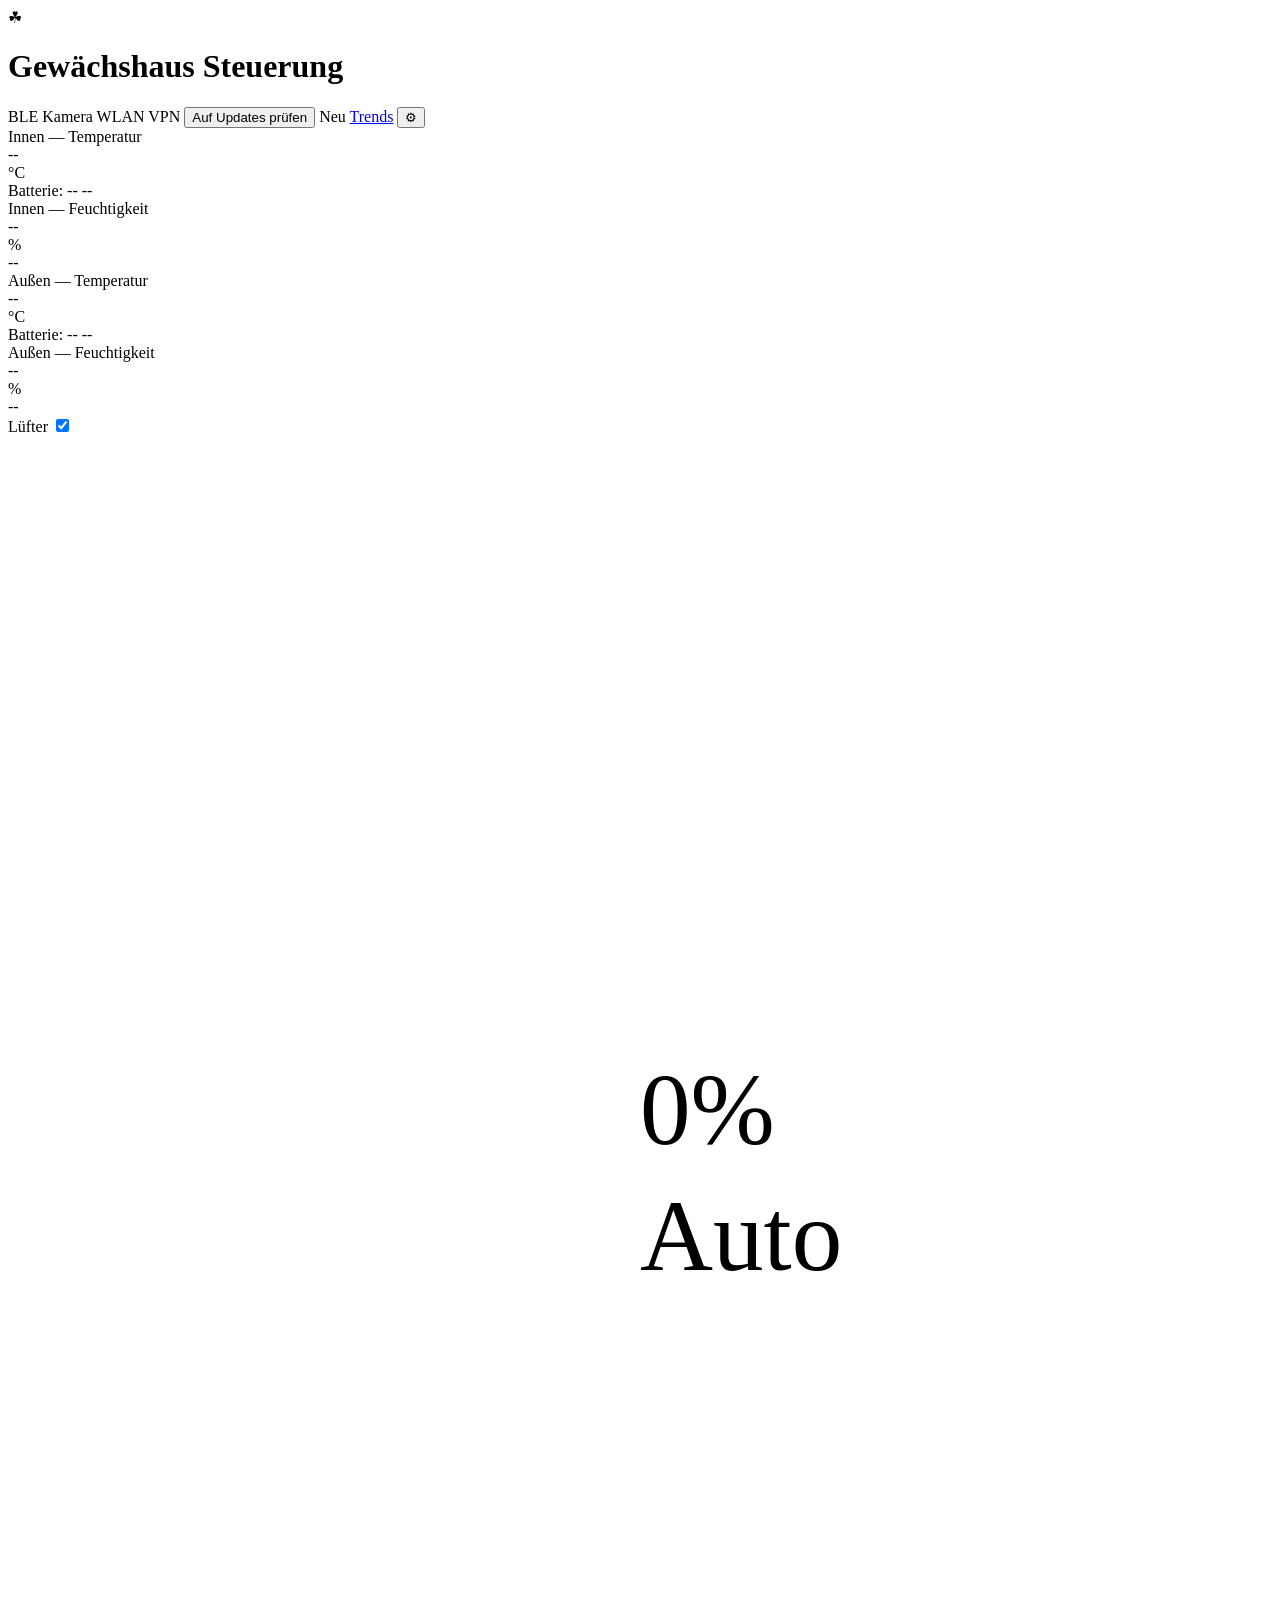
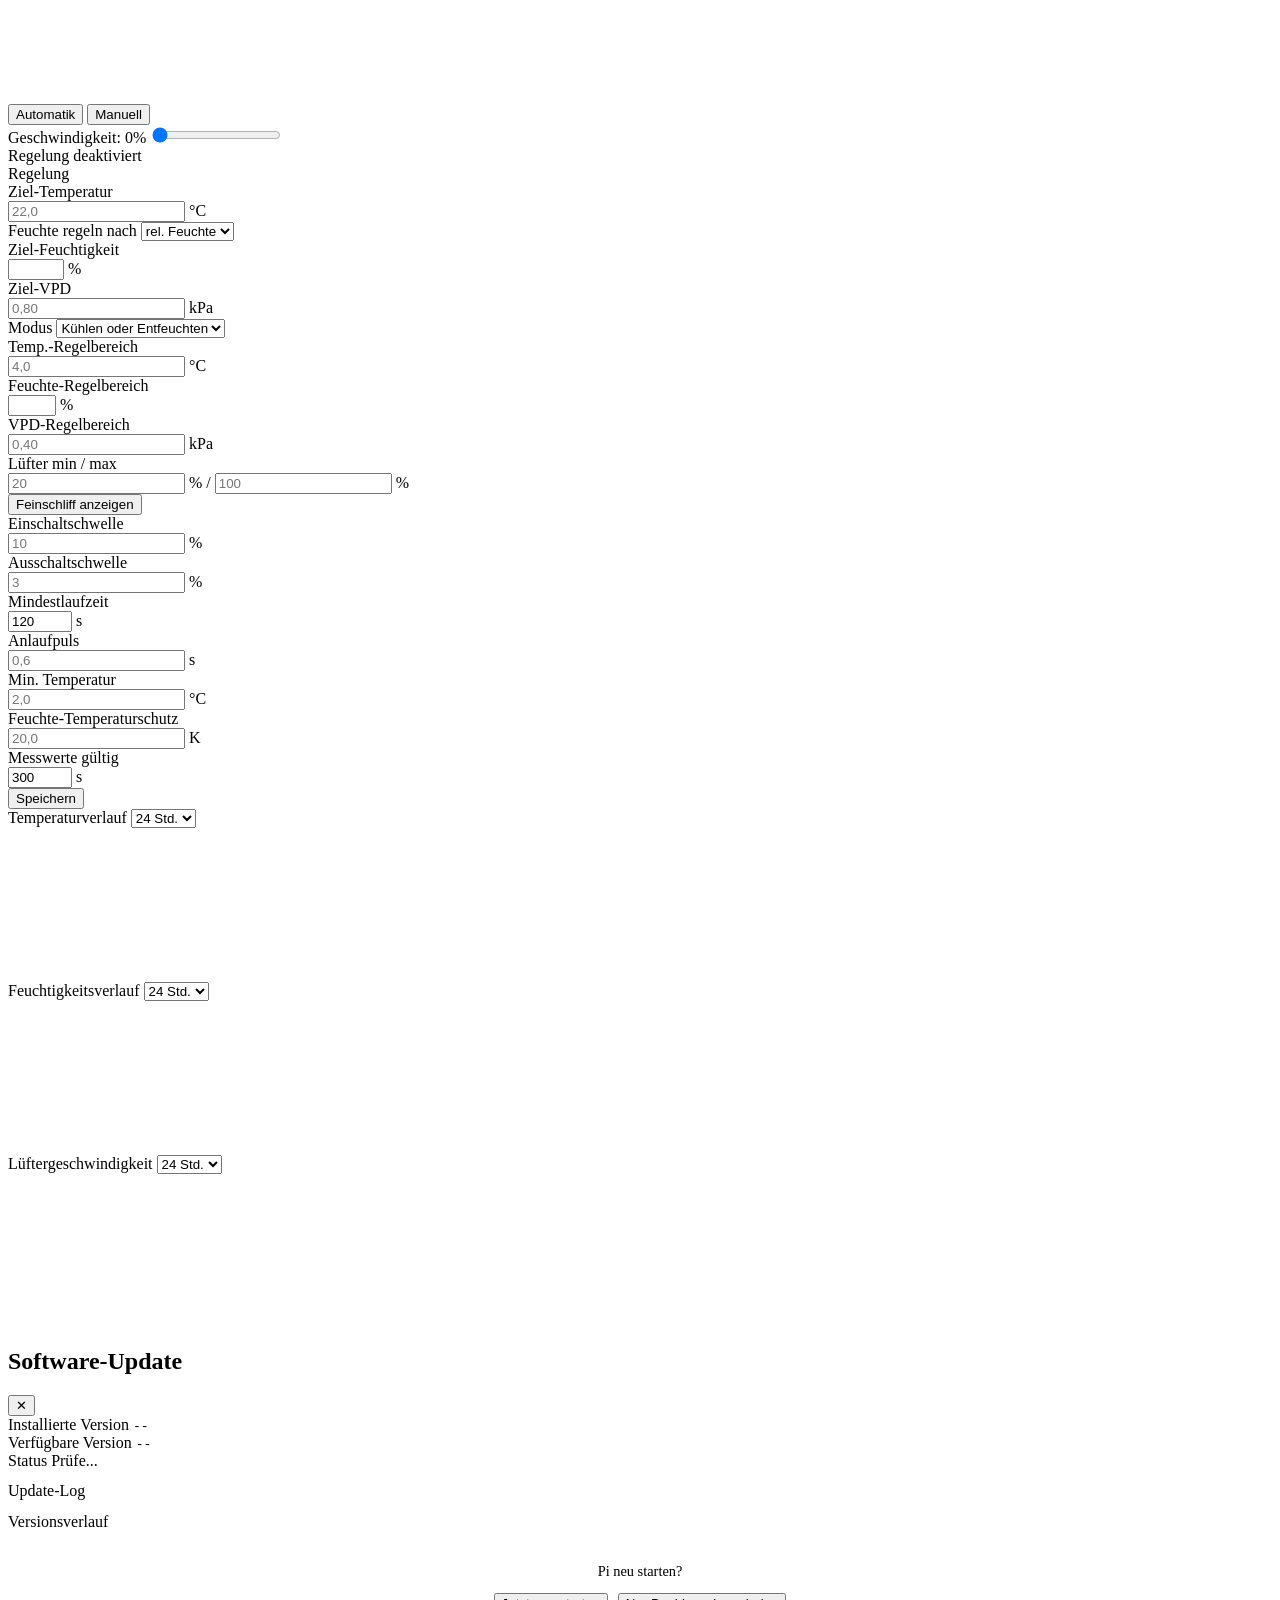
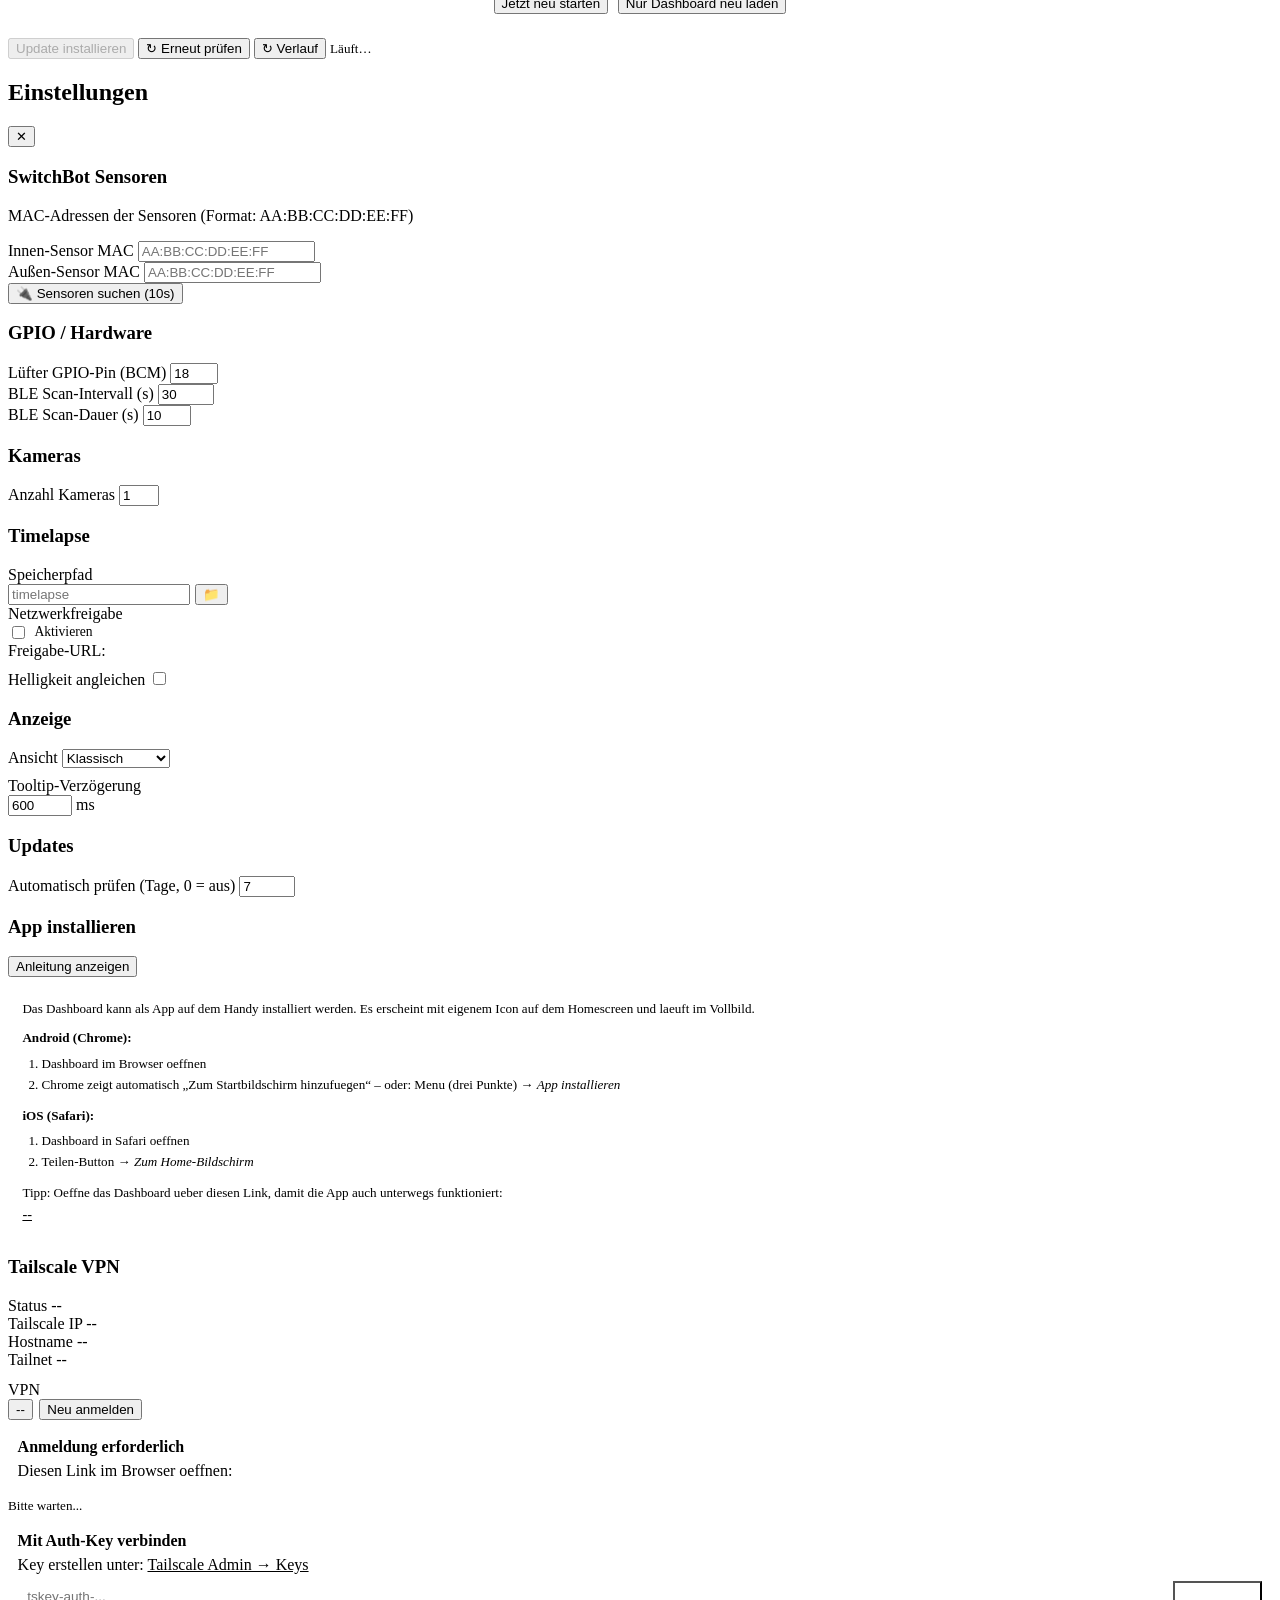
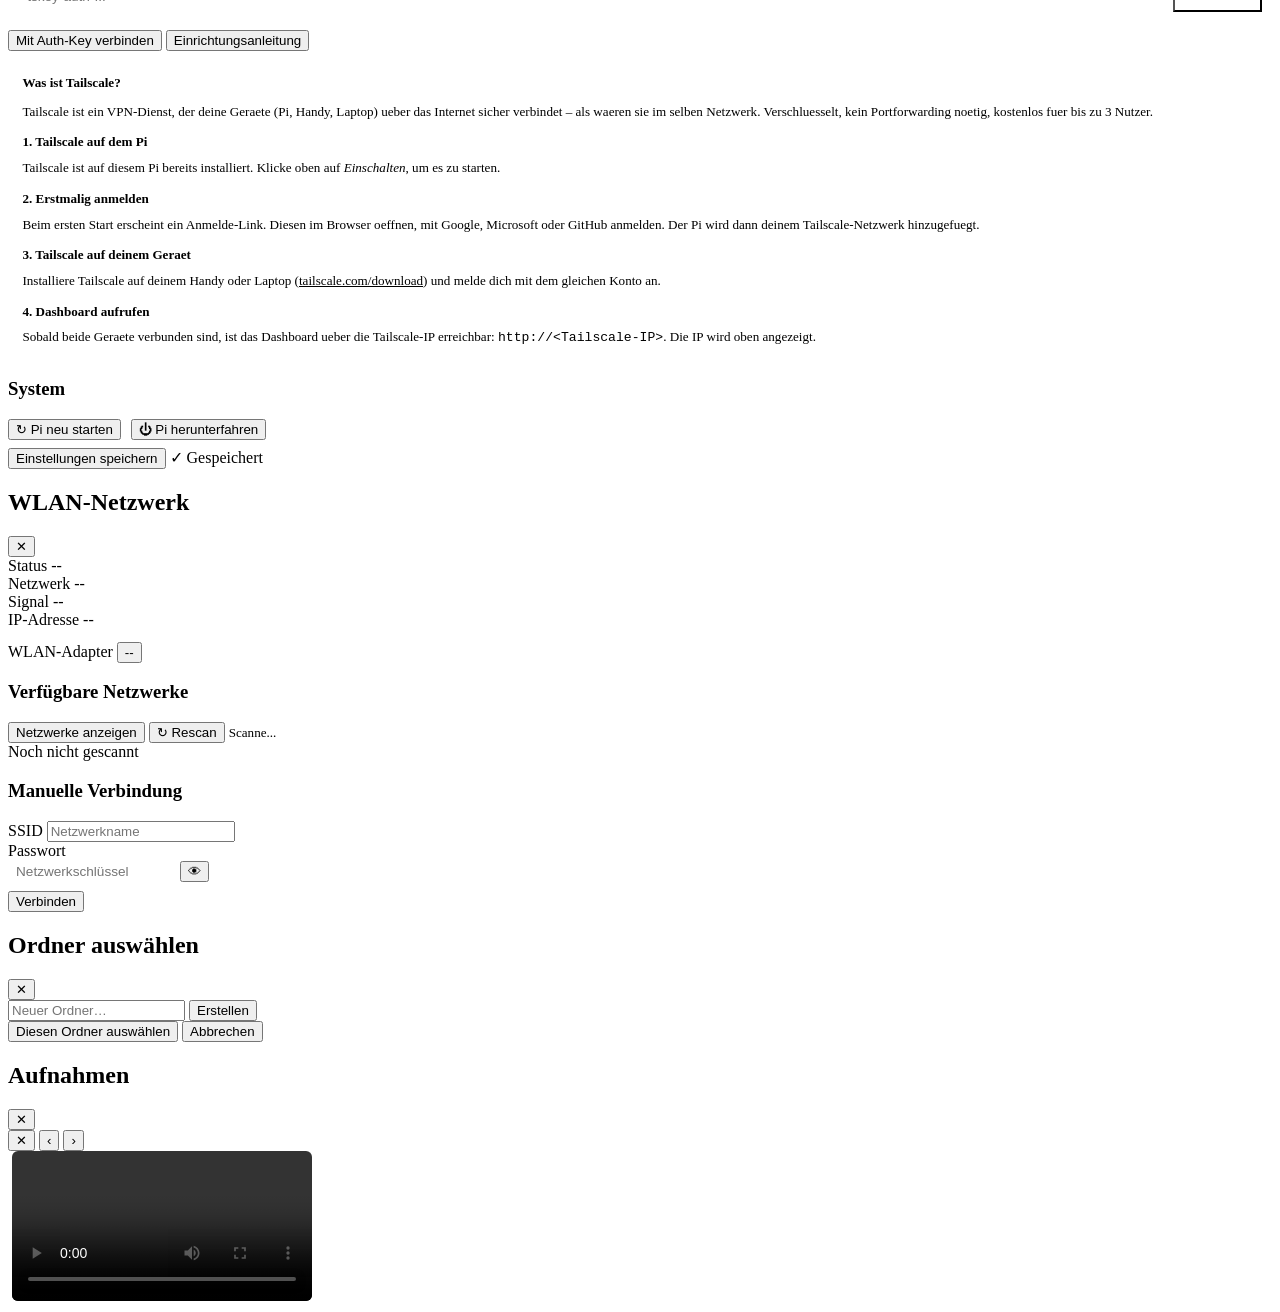
==== commit 0f1fb5e6: "feat: set the defaults to a protection house for temperate bonsai Heimische Bonsai brauchen eine kal" ====
--- a/static/index.html
+++ b/static/index.html
@@ -1,735 +1,735 @@
-<!DOCTYPE html>
-<html lang="de">
-<head>
-  <meta charset="UTF-8" />
-  <meta name="viewport" content="width=device-width, initial-scale=1.0, viewport-fit=cover" />
-  <meta name="theme-color" content="#0d1117" />
-  <meta name="apple-mobile-web-app-capable" content="yes" />
-  <meta name="apple-mobile-web-app-status-bar-style" content="black-translucent" />
-  <meta name="apple-mobile-web-app-title" content="Gewächshaus" />
-  <link rel="manifest" href="/manifest.json" />
-  <link rel="apple-touch-icon" href="/icon-192.svg" />
-  <title>Gewächshaus Steuerung</title>
-  <link rel="preconnect" href="https://fonts.googleapis.com">
-  <link rel="preconnect" href="https://fonts.gstatic.com" crossorigin>
-  <link href="https://fonts.googleapis.com/css2?family=JetBrains+Mono:wght@400;500&family=DM+Sans:wght@400;500;600&display=swap" rel="stylesheet">
-  <link rel="stylesheet" href="/css/style.css?v=10" />
-  <link rel="stylesheet" href="/css/views.css?v=1" />
-  <script>
-    // Ansicht vor dem ersten Zeichnen setzen, sonst blitzt kurz die falsche auf.
-    (function () {
-      var erlaubt = ['klassisch', 'optimiert', 'mobil'];
-      var wahl = null;
-      try { wahl = localStorage.getItem('gh_view'); } catch (e) {}
-      if (erlaubt.indexOf(wahl) === -1) {
-        // Muss mit erkenneAnsicht() in views.js übereinstimmen: Touchgerät
-        // bekommt mobil, Rechner optimiert. Entschieden wird am Eingabegerät.
-        if (window.matchMedia) {
-          wahl = (window.matchMedia('(pointer: coarse)').matches ||
-                  window.matchMedia('(hover: none)').matches) ? 'mobil' : 'optimiert';
-        } else {
-          wahl = window.innerWidth < 820 ? 'mobil' : 'optimiert';
-        }
-      }
-      document.documentElement.classList.add('view-' + wahl);
-    })();
-  </script>
-  <script defer src="https://cdn.jsdelivr.net/npm/chart.js@4.4.2/dist/chart.umd.min.js"></script>
-  <script defer src="/js/views.js?v=1"></script>
-</head>
-<body>
-
-<!-- ================================================================
-     HEADER
-================================================================ -->
-<header>
-  <div class="header-left">
-    <span class="logo">&#9752;</span>
-    <h1>Gewächshaus Steuerung</h1>
-  </div>
-  <div class="header-right">
-    <span class="status-dot" id="dot-ble" title="Bluetooth"></span>
-    <span class="status-label" id="lbl-ble">BLE</span>
-    <span class="status-dot" id="dot-cam" title="Kamera"></span>
-    <span class="status-label" id="lbl-cam">Kamera</span>
-    <span class="status-dot" id="dot-wifi" title="WLAN"></span>
-    <span class="status-label clickable" id="lbl-wifi" onclick="openWifi()">WLAN</span>
-    <span class="status-dot" id="dot-ts" title="Tailscale VPN"></span>
-    <span class="status-label clickable" id="lbl-ts" onclick="openSettings()">VPN</span>
-    <span id="clock" class="clock"></span>
-    <button class="btn-small" id="btn-update-check" title="Auf Updates prüfen"
-            aria-label="Auf Updates prüfen" onclick="openUpdate()">Auf Updates prüfen</button>
-    <span id="update-badge" class="update-badge hidden">Neu</span>
-    <a href="/trend.html" class="btn-small" title="Trendanalyse">Trends</a>
-    <button class="btn-icon" onclick="openSettings()" title="Einstellungen" aria-label="Einstellungen">&#9881;</button>
-  </div>
-</header>
-
-<!-- ================================================================
-     MAIN CONTENT
-================================================================ -->
-<main>
-
-  <!-- Sensor Cards -->
-  <section class="sensor-grid">
-    <div class="card sensor-card sensor-card--warm" id="card-in-temp">
-      <div class="card-label">Innen &mdash; Temperatur</div>
-      <div class="value-row">
-        <div class="card-value" id="in-temp">--</div>
-        <span class="card-unit">°C</span>
-        <span class="trend-badge" id="trend-in-temp"></span>
-      </div>
-      <div class="card-meta">
-        <span id="in-temp-bat">Batterie: --</span>
-        <span class="ziel-line" id="in-temp-ziel"></span>
-        <span id="in-temp-ts">--</span>
-      </div>
-    </div>
-    <div class="card sensor-card sensor-card--warm" id="card-in-hum">
-      <div class="card-label">Innen &mdash; Feuchtigkeit</div>
-      <div class="value-row">
-        <div class="card-value" id="in-hum">--</div>
-        <span class="card-unit">%</span>
-        <span class="trend-badge" id="trend-in-hum"></span>
-      </div>
-      <div class="card-meta">
-        <span id="in-hum-extra"></span>
-        <span class="ziel-line" id="in-hum-ziel"></span>
-        <span id="in-hum-ts">--</span>
-      </div>
-    </div>
-    <div class="card sensor-card sensor-card--cool" id="card-out-temp">
-      <div class="card-label">Außen &mdash; Temperatur</div>
-      <div class="value-row">
-        <div class="card-value" id="out-temp">--</div>
-        <span class="card-unit">°C</span>
-        <span class="trend-badge" id="trend-out-temp"></span>
-      </div>
-      <div class="card-meta">
-        <span id="out-temp-bat">Batterie: --</span>
-        <span id="out-temp-ts">--</span>
-      </div>
-    </div>
-    <div class="card sensor-card sensor-card--cool" id="card-out-hum">
-      <div class="card-label">Außen &mdash; Feuchtigkeit</div>
-      <div class="value-row">
-        <div class="card-value" id="out-hum">--</div>
-        <span class="card-unit">%</span>
-        <span class="trend-badge" id="trend-out-hum"></span>
-      </div>
-      <div class="card-meta">
-        <span id="out-hum-extra"></span>
-        <span id="out-hum-ts">--</span>
-      </div>
-    </div>
-  </section>
-
-  <!-- Fan + Control -->
-  <section class="control-grid">
-
-    <!-- Fan gauge card -->
-    <div class="card fan-card">
-      <div class="card-label">Lüfter
-        <label class="toggle-switch" data-tooltip="Gesamte Lüfterregelung ein- oder ausschalten. Bei 'Aus' wird der Lüfter sofort gestoppt, das Programm läuft weiter." aria-label="Lüfterregelung ein/aus">
-          <input type="checkbox" id="regulation-toggle" checked onchange="toggleRegulation(this.checked)" aria-label="Lüfterregelung ein/aus" />
-          <span class="toggle-slider"></span>
-        </label>
-      </div>
-      <div class="gauge-container">
-        <svg viewBox="0 0 200 200" class="gauge-svg" role="img" aria-label="Lüftergeschwindigkeit Anzeige">
-          <title>Lüftergeschwindigkeit</title>
-          <path class="gauge-bg"    id="gauge-bg-path"   />
-          <path class="gauge-fill"  id="gauge-fill-path" />
-          <text x="100" y="112" class="gauge-text" id="gauge-text">0%</text>
-          <text x="100" y="132" class="gauge-sub"  id="gauge-sub">Auto</text>
-        </svg>
-      </div>
-      <div class="fan-controls">
-        <button class="btn" id="btn-auto"   onclick="setFanAuto()">Automatik</button>
-        <button class="btn btn-secondary" id="btn-manual" onclick="openManual()">Manuell</button>
-      </div>
-      <div id="manual-slider-wrap" class="manual-slider hidden">
-        <label for="manual-speed">Geschwindigkeit: <span id="manual-speed-label">0%</span></label>
-        <input type="range" id="manual-speed" min="0" max="100" value="0"
-               aria-label="Manuelle Lüftergeschwindigkeit"
-               oninput="document.getElementById('manual-speed-label').textContent=this.value+'%'"
-               onchange="setManualSpeed(this.value/100)" />
-      </div>
-      <div class="regulation-badge">Regelung deaktiviert</div>
-    </div>
-
-    <!-- Target settings card -->
-    <div class="card control-card">
-      <div class="card-label">Regelung</div>
-
-      <div class="control-row" data-tooltip="Zieltemperatur im Gewächshaus. Der Lüfter läuft, wenn die Innentemperatur diesen Wert überschreitet und es draußen kühler ist.">
-        <label for="target-temp">Ziel-Temperatur</label>
-        <div class="input-group">
-          <input type="text" inputmode="decimal" id="target-temp" placeholder="25,0" />
-          <span class="unit">°C</span>
-        </div>
-      </div>
-
-      <div class="control-row" data-tooltip="Relative Feuchte ist der gewohnte Sollwert, hängt aber an der Temperatur. Das Dampfdruckdefizit (VPD) beschreibt, wie stark die Luft der Pflanze Wasser entzieht, und ist über Temperaturen hinweg vergleichbar.">
-        <label for="humidity-metric">Feuchte regeln nach</label>
-        <select id="humidity-metric" onchange="updateHumidityMetricUI()">
-          <option value="relative">rel. Feuchte</option>
-          <option value="vpd">VPD</option>
-        </select>
-      </div>
-
-      <div class="control-row metric-relative" data-tooltip="Ziel-Luftfeuchtigkeit im Gewächshaus. Der Lüfter läuft, wenn die Innenfeuchtigkeit diesen Wert überschreitet und es draußen trockener ist.">
-        <label for="target-hum">Ziel-Feuchtigkeit</label>
-        <div class="input-group">
-          <input type="number" id="target-hum" min="0" max="100" step="1" />
-          <span class="unit">%</span>
-        </div>
-      </div>
-
-      <div class="control-row metric-vpd hidden" data-tooltip="Angestrebtes Dampfdruckdefizit. Für Bonsai 0,8 kPa: tropische Arten wie Ficus eher 0,6–0,8, heimische Freilandbäume wie Wacholder oder Kiefer im Sommer 0,9–1,2. Nach dem Umtopfen und bei entlaubten Bäumen niedriger ansetzen. Unter dem Ziel ist die Luft zu feucht, dann wird gelüftet.">
-        <label for="target-vpd">Ziel-VPD</label>
-        <div class="input-group">
-          <input type="text" inputmode="decimal" id="target-vpd" placeholder="0,80" />
-          <span class="unit">kPa</span>
-        </div>
-      </div>
-
-      <div class="control-row" data-tooltip="Regelungsmodus: &#39;oder&#39; = Lüfter läuft wenn eine Bedingung erfüllt ist. &#39;und&#39; = beide Bedingungen müssen gleichzeitig erfüllt sein.">
-        <label for="control-mode">Modus</label>
-        <select id="control-mode">
-          <option value="combined_or">Kühlen oder Entfeuchten</option>
-          <option value="combined_and">Kühlen und Entfeuchten</option>
-          <option value="temperature">Nur Kühlen</option>
-          <option value="humidity">Nur Entfeuchten</option>
-        </select>
-      </div>
-
-      <div class="control-row" data-tooltip="Temperaturdifferenz zur Zieltemperatur, bei der der Lüfter die maximale Drehzahl erreicht. Kleiner Wert = empfindlichere Regelung.">
-        <label for="temp-range">Temp.-Regelbereich</label>
-        <div class="input-group">
-          <input type="text" inputmode="decimal" id="temp-range" placeholder="5,0" />
-          <span class="unit">°C</span>
-        </div>
-      </div>
-
-      <div class="control-row metric-relative" data-tooltip="Feuchtigkeitsdifferenz zum Zielwert, bei der der Lüfter die maximale Drehzahl erreicht. Kleiner Wert = empfindlichere Regelung.">
-        <label for="hum-range">Feuchte-Regelbereich</label>
-        <div class="input-group">
-          <input type="number" id="hum-range" min="1" max="50" step="1" />
-          <span class="unit">%</span>
-        </div>
-      </div>
-
-      <div class="control-row metric-vpd hidden" data-tooltip="Wie weit das VPD unter dem Ziel liegen darf, bis der Lüfter auf volle Drehzahl geht. Kleiner Wert = empfindlichere Regelung.">
-        <label for="vpd-range">VPD-Regelbereich</label>
-        <div class="input-group">
-          <input type="text" inputmode="decimal" id="vpd-range" placeholder="0,40" />
-          <span class="unit">kPa</span>
-        </div>
-      </div>
-
-      <div class="control-row" data-tooltip="Mindest- und Maximaldrehzahl des Lüfters in Prozent. Unterhalb des Minimums wird der Lüfter komplett abgeschaltet.">
-        <label>Lüfter min / max</label>
-        <div class="input-group compact">
-          <input type="text" inputmode="decimal" id="fan-min" placeholder="20" />
-          <span>%&nbsp;/</span>
-          <input type="text" inputmode="decimal" id="fan-max" placeholder="100" />
-          <span class="unit">%</span>
-        </div>
-      </div>
-
-      <!-- Feinschliff: in der klassischen Ansicht unverändert sichtbar
-           (display:contents), in den optimierten Ansichten einklappbar. -->
-      <button type="button" class="fein-toggle" id="regelung-fein-toggle"
-              aria-expanded="false" aria-controls="regelung-fein"
-              onclick="toggleFein()">Feinschliff anzeigen</button>
-      <div id="regelung-fein" class="fein-group">
-
-      <div class="control-row" data-tooltip="Wie weit die Regelgröße über dem Sollwert liegen muss, damit der Lüfter anläuft.">
-        <label for="fan-start-threshold">Einschaltschwelle</label>
-        <div class="input-group">
-          <input type="text" inputmode="decimal" id="fan-start-threshold" placeholder="10" />
-          <span class="unit">%</span>
-        </div>
-      </div>
-
-      <div class="control-row" data-tooltip="Ab wann der laufende Lüfter wieder abschaltet. Muss kleiner als die Einschaltschwelle sein, sonst taktet der Lüfter am Sollwert.">
-        <label for="fan-stop-threshold">Ausschaltschwelle</label>
-        <div class="input-group">
-          <input type="text" inputmode="decimal" id="fan-stop-threshold" placeholder="3" />
-          <span class="unit">%</span>
-        </div>
-      </div>
-
-      <div class="control-row" data-tooltip="Wie lange der Lüfter nach dem Anlaufen mindestens läuft.">
-        <label for="fan-min-runtime">Mindestlaufzeit</label>
-        <div class="input-group">
-          <input type="number" id="fan-min-runtime" min="0" max="1800" step="10" value="120" />
-          <span class="unit">s</span>
-        </div>
-      </div>
-
-      <div class="control-row" data-tooltip="Kurzer Vollgas-Puls beim Anlaufen. Viele Lüfter kommen bei niedriger Drehzahl nicht aus dem Stand. 0 schaltet den Puls ab.">
-        <label for="fan-kickstart">Anlaufpuls</label>
-        <div class="input-group">
-          <input type="text" inputmode="decimal" id="fan-kickstart" placeholder="0,6" />
-          <span class="unit">s</span>
-        </div>
-      </div>
-
-      <div class="control-row" data-tooltip="Frostschutz: Der Lüfter wird komplett abgeschaltet, wenn die Innentemperatur unter diesen Wert fällt.">
-        <label for="fan-min-temp">Min. Temperatur</label>
-        <div class="input-group">
-          <input type="text" inputmode="decimal" id="fan-min-temp" placeholder="5,0" />
-          <span class="unit">°C</span>
-        </div>
-      </div>
-
-      <div class="control-row" data-tooltip="Wie weit die Innentemperatur unter den Sollwert fallen darf, bevor nicht mehr entfeuchtet wird. Verhindert Auskühlen durch Feuchtelüftung.">
-        <label for="humidity-temp-guard">Feuchte-Temperaturschutz</label>
-        <div class="input-group">
-          <input type="text" inputmode="decimal" id="humidity-temp-guard" placeholder="3,0" />
-          <span class="unit">K</span>
-        </div>
-      </div>
-
-      <div class="control-row" data-tooltip="Ab welchem Alter Messwerte als unbrauchbar gelten. Danach schaltet die Regelung den Lüfter sicherheitshalber ab.">
-        <label for="sensor-max-age">Messwerte gültig</label>
-        <div class="input-group">
-          <input type="number" id="sensor-max-age" min="30" max="3600" step="10" value="300" />
-          <span class="unit">s</span>
-        </div>
-      </div>
-
-      </div><!-- /regelung-fein -->
-
-      <button class="btn full-width" onclick="saveControlSettings()">Speichern</button>
-    </div>
-
-  </section>
-
-  <!-- Charts -->
-  <section class="charts-grid">
-    <div class="card chart-card">
-      <div class="card-label">Temperaturverlauf
-        <select class="chart-range" id="chart-hours-temp" onchange="loadHistory()">
-          <option value="6">6 Std.</option>
-          <option value="24" selected>24 Std.</option>
-          <option value="48">48 Std.</option>
-          <option value="168">7 Tage</option>
-        </select>
-      </div>
-      <canvas id="chart-temp"></canvas>
-    </div>
-    <div class="card chart-card">
-      <div class="card-label">Feuchtigkeitsverlauf
-        <select class="chart-range" id="chart-hours-hum" onchange="loadHistory()">
-          <option value="6">6 Std.</option>
-          <option value="24" selected>24 Std.</option>
-          <option value="48">48 Std.</option>
-          <option value="168">7 Tage</option>
-        </select>
-      </div>
-      <canvas id="chart-hum"></canvas>
-    </div>
-    <div class="card chart-card">
-      <div class="card-label">Lüftergeschwindigkeit
-        <select class="chart-range" id="chart-hours-fan" onchange="loadHistory()">
-          <option value="6">6 Std.</option>
-          <option value="24" selected>24 Std.</option>
-          <option value="48">48 Std.</option>
-          <option value="168">7 Tage</option>
-        </select>
-      </div>
-      <canvas id="chart-fan"></canvas>
-    </div>
-  </section>
-
-  <!-- Timelapse / Cameras (dynamically generated per camera) -->
-  <div id="timelapse-container"></div>
-
-</main>
-
-<!-- ================================================================
-     SETTINGS MODAL
-================================================================ -->
-<!-- ================================================================
-     UPDATE MODAL
-================================================================ -->
-<div id="update-overlay" class="overlay hidden" role="dialog" aria-modal="true" aria-labelledby="update-title" onclick="closeUpdate(event)">
-  <div class="modal" onclick="event.stopPropagation()">
-    <div class="modal-header">
-      <h2 id="update-title">Software-Update</h2>
-      <button class="btn-icon" onclick="closeUpdate()" aria-label="Schließen">&#10005;</button>
-    </div>
-    <div class="modal-body">
-      <div class="update-info">
-        <div class="update-row">
-          <span class="update-label">Installierte Version</span>
-          <code id="upd-current">--</code>
-        </div>
-        <div class="update-row">
-          <span class="update-label">Verfügbare Version</span>
-          <code id="upd-latest">--</code>
-        </div>
-        <div class="update-row">
-          <span class="update-label">Status</span>
-          <span id="upd-status-text">Prüfe...</span>
-        </div>
-      </div>
-
-      <div id="upd-log-wrap" class="upd-log-wrap hidden">
-        <div class="card-label" style="margin-top:.8rem">Update-Log</div>
-        <pre id="upd-log" class="upd-log"></pre>
-      </div>
-
-      <div id="upd-history-wrap" class="hidden" style="margin-top:.8rem">
-        <div class="card-label" style="margin-bottom:.4rem">Versionsverlauf</div>
-        <div id="upd-history-list" class="upd-history"></div>
-      </div>
-
-      <div id="upd-reboot-dialog" class="hidden" style="margin:1rem 0 .5rem;padding:1rem;background:var(--bg3);border:1px solid var(--border);border-radius:8px;text-align:center">
-        <div style="margin-bottom:.8rem;color:var(--text2);font-size:.9rem">Pi neu starten?</div>
-        <div style="display:flex;gap:.6rem;justify-content:center;flex-wrap:wrap">
-          <button class="btn" onclick="rebootPi()">Jetzt neu starten</button>
-          <button class="btn btn-secondary" onclick="reloadAfterUpdate()">Nur Dashboard neu laden</button>
-        </div>
-      </div>
-
-      <div class="modal-footer">
-        <button class="btn" id="btn-do-update" onclick="applyUpdate()" disabled>
-          Update installieren
-        </button>
-        <button class="btn btn-secondary" id="btn-recheck" onclick="checkUpdate()">&#8635; Erneut prüfen</button>
-        <button class="btn btn-secondary" id="btn-history" onclick="toggleHistory()">&#8635; Verlauf</button>
-        <span id="upd-spinner" class="hidden" style="color:var(--text3);font-size:.82rem">Läuft…</span>
-      </div>
-    </div>
-  </div>
-</div>
-
-<div id="settings-overlay" class="overlay hidden" role="dialog" aria-modal="true" aria-labelledby="settings-title" onclick="closeSettings(event)">
-  <div class="modal" onclick="event.stopPropagation()">
-    <div class="modal-header">
-      <h2 id="settings-title">Einstellungen</h2>
-      <button class="btn-icon" onclick="closeSettings()" aria-label="Schließen">&#10005;</button>
-    </div>
-    <div class="modal-body">
-
-      <h3>SwitchBot Sensoren</h3>
-      <p class="hint">MAC-Adressen der Sensoren (Format: AA:BB:CC:DD:EE:FF)</p>
-
-      <div class="control-row" data-tooltip="Bluetooth-MAC-Adresse des SwitchBot-Sensors im Inneren des Gewächshauses. Über 'Sensoren suchen' automatisch ermitteln.">
-        <label for="inside-mac">Innen-Sensor MAC</label>
-        <input type="text" id="inside-mac" placeholder="AA:BB:CC:DD:EE:FF" class="mac-input" />
-      </div>
-      <div class="control-row" data-tooltip="Bluetooth-MAC-Adresse des SwitchBot-Sensors außerhalb des Gewächshauses. Über 'Sensoren suchen' automatisch ermitteln.">
-        <label for="outside-mac">Außen-Sensor MAC</label>
-        <input type="text" id="outside-mac" placeholder="AA:BB:CC:DD:EE:FF" class="mac-input" />
-      </div>
-
-      <button class="btn btn-secondary" onclick="discoverSensors()">
-        &#128268; Sensoren suchen (10s)
-      </button>
-      <div id="discover-result" class="discover-result"></div>
-
-      <h3>GPIO / Hardware</h3>
-      <div class="control-row" data-tooltip="BCM-Nummer des GPIO-Pins am Raspberry Pi, an dem der Lüfter über den MOSFET angeschlossen ist. Standard: GPIO 18.">
-        <label for="fan-gpio">Lüfter GPIO-Pin (BCM)</label>
-        <input type="number" id="fan-gpio" min="1" max="27" value="18" />
-      </div>
-      <div class="control-row" data-tooltip="Pause zwischen zwei Bluetooth-Scans in Sekunden. Kürzeres Intervall = aktuellere Sensordaten, aber höherer CPU-Verbrauch.">
-        <label for="ble-interval">BLE Scan-Intervall (s)</label>
-        <input type="number" id="ble-interval" min="10" max="300" value="30" />
-      </div>
-      <div class="control-row" data-tooltip="Dauer eines einzelnen Bluetooth-Scans in Sekunden. Längere Dauer erhöht die Chance, Sensoren zu empfangen.">
-        <label for="ble-duration">BLE Scan-Dauer (s)</label>
-        <input type="number" id="ble-duration" min="5" max="30" value="10" />
-      </div>
-
-      <h3>Kameras</h3>
-      <div class="control-row" data-tooltip="Anzahl der angeschlossenen Kameras. Jede Kamera bekommt eine eigene Timelapse- und Vorschau-Sektion.">
-        <label for="camera-count">Anzahl Kameras</label>
-        <input type="number" id="camera-count" min="1" max="4" value="1" />
-      </div>
-
-      <h3>Timelapse</h3>
-      <div class="control-row" data-tooltip="Ordner in dem Timelapse-Aufnahmen und Videos gespeichert werden.">
-        <label for="timelapse-path">Speicherpfad</label>
-        <div style="display:flex;gap:.3rem;align-items:center;flex:1;max-width:220px">
-          <input type="text" id="timelapse-path" placeholder="timelapse" style="width:100%" />
-          <button class="btn-small" onclick="openFolderPicker()" title="Ordner auswählen">&#128193;</button>
-        </div>
-      </div>
-      <div class="control-row" data-tooltip="Ermöglicht den Zugriff auf Timelapse-Videos über das lokale Netzwerk via Browser. URL wird unten angezeigt.">
-        <label>Netzwerkfreigabe</label>
-        <label style="display:flex;align-items:center;gap:.4rem;font-size:.85rem;color:var(--text2)">
-          <input type="checkbox" id="timelapse-share" onchange="updateShareUrl(this.checked)" />
-          Aktivieren
-        </label>
-      </div>
-      <div id="share-url-wrap" class="hidden hint" style="margin-bottom:.6rem">
-        Freigabe-URL: <a id="share-url" href="#" target="_blank" style="color:var(--accent)"></a>
-      </div>
-      <div class="control-row" data-tooltip="Gleicht Helligkeitssprünge zwischen aufeinanderfolgenden Bildern beim Erstellen des Videos aus. Nur im Standbild-Modus wirksam.">
-        <label for="timelapse-deflicker">Helligkeit angleichen</label>
-        <input type="checkbox" id="timelapse-deflicker" />
-      </div>
-
-      <h3>Anzeige</h3>
-      <div class="control-row" data-tooltip="Klassisch: die gewohnte Anordnung. Optimiert: dichter für große Bildschirme. Mobil: für Telefon und Tablet. Die Wahl gilt nur für dieses Gerät.">
-        <label for="view-mode">Ansicht</label>
-        <select id="view-mode" onchange="setView(this.value)">
-          <option value="klassisch">Klassisch</option>
-          <option value="optimiert">Optimiert (PC)</option>
-          <option value="mobil">Mobil</option>
-        </select>
-      </div>
-      <div class="hint" id="view-hint" style="margin-bottom:.6rem"></div>
-
-      <div class="control-row" data-tooltip="Wartezeit bevor ein Tooltip erscheint. 0 = sofort anzeigen.">
-        <label for="tooltip-delay">Tooltip-Verzögerung</label>
-        <div class="input-group">
-          <input type="number" id="tooltip-delay" min="0" max="3000" step="100" value="600" />
-          <span class="unit">ms</span>
-        </div>
-      </div>
-
-      <h3>Updates</h3>
-      <div class="control-row" data-tooltip="Automatische Prüfung auf neue Software-Versionen alle N Tage. 0 = automatische Prüfung deaktiviert, nur manuell per Button.">
-        <label for="update-interval-days">Automatisch prüfen (Tage, 0 = aus)</label>
-        <input type="number" id="update-interval-days" min="0" max="365" step="1" value="7" />
-      </div>
-
-      <h3>App installieren</h3>
-      <button class="btn btn-secondary" id="btn-pwa-guide" onclick="togglePwaGuide()">Anleitung anzeigen</button>
-      <div id="pwa-guide" class="hidden" style="margin-top:.6rem">
-        <div style="background:var(--bg3);border-radius:6px;padding:.7rem .9rem;font-size:.82rem;color:var(--text2);line-height:1.6">
-          <p style="margin:0 0 .5rem">Das Dashboard kann als App auf dem Handy installiert werden. Es erscheint mit eigenem Icon auf dem Homescreen und laeuft im Vollbild.</p>
-
-          <p style="margin:0 0 .3rem"><strong>Android (Chrome):</strong></p>
-          <ol style="margin:0 0 .6rem;padding-left:1.2rem">
-            <li>Dashboard im Browser oeffnen</li>
-            <li>Chrome zeigt automatisch &bdquo;Zum Startbildschirm hinzufuegen&ldquo; &ndash; oder: Menu (drei Punkte) &rarr; <em>App installieren</em></li>
-          </ol>
-
-          <p style="margin:0 0 .3rem"><strong>iOS (Safari):</strong></p>
-          <ol style="margin:0 0 .6rem;padding-left:1.2rem">
-            <li>Dashboard in Safari oeffnen</li>
-            <li>Teilen-Button &rarr; <em>Zum Home-Bildschirm</em></li>
-          </ol>
-
-          <p style="margin:0 0 0;color:var(--text3)">Tipp: Oeffne das Dashboard ueber diesen Link, damit die App auch unterwegs funktioniert:<br><a id="pwa-install-link" href="#" target="_blank" style="color:var(--accent);font-size:.9rem">--</a></p>
-        </div>
-      </div>
-
-      <h3>Tailscale VPN</h3>
-      <div class="wifi-status-box" id="settings-ts-box">
-        <div class="wifi-status-row">
-          <span class="wifi-status-label">Status</span>
-          <span id="settings-ts-status">--</span>
-        </div>
-        <div class="wifi-status-row">
-          <span class="wifi-status-label">Tailscale IP</span>
-          <span id="settings-ts-ip">--</span>
-        </div>
-        <div class="wifi-status-row">
-          <span class="wifi-status-label">Hostname</span>
-          <span id="settings-ts-hostname">--</span>
-        </div>
-        <div class="wifi-status-row">
-          <span class="wifi-status-label">Tailnet</span>
-          <span id="settings-ts-tailnet">--</span>
-        </div>
-        <div class="wifi-status-row" style="margin-top:.4rem;padding-top:.4rem;border-top:1px solid var(--border)">
-          <span class="wifi-status-label">VPN</span>
-          <span style="display:flex;gap:.4rem">
-            <button class="btn-small" id="btn-settings-ts-toggle" onclick="toggleTailscaleFromSettings()">--</button>
-            <button class="btn-small" id="btn-settings-ts-reauth" onclick="reauthTailscale()" title="Geraet neu anmelden (z.B. nach Entfernung aus Tailscale)">Neu anmelden</button>
-          </span>
-        </div>
-      </div>
-
-      <div id="settings-ts-auth-wrap" class="hidden" style="margin-top:.5rem;padding:.6rem;background:var(--bg3);border-radius:6px">
-        <p style="margin:0 0 .4rem;font-weight:600;color:var(--warn)">Anmeldung erforderlich</p>
-        <p class="hint" style="margin:0 0 .4rem">Diesen Link im Browser oeffnen:</p>
-        <a id="settings-ts-auth-url" href="#" target="_blank" style="color:var(--accent);word-break:break-all;font-size:.85rem"></a>
-      </div>
-
-      <span id="settings-ts-spinner" class="hidden" style="color:var(--text3);font-size:.82rem">Bitte warten...</span>
-
-      <div id="settings-ts-authkey-wrap" class="hidden" style="margin-top:.5rem;padding:.6rem;background:var(--bg3);border-radius:6px">
-        <p style="margin:0 0 .4rem;font-weight:600">Mit Auth-Key verbinden</p>
-        <p class="hint" style="margin:0 0 .4rem">Key erstellen unter: <a href="https://login.tailscale.com/admin/settings/keys" target="_blank" style="color:var(--accent)">Tailscale Admin &rarr; Keys</a></p>
-        <div style="display:flex;gap:.4rem;align-items:center">
-          <input type="text" id="ts-authkey-input" placeholder="tskey-auth-..." style="flex:1;font-size:.85rem;padding:.4rem .6rem;border-radius:4px;border:1px solid var(--border);background:var(--bg);color:var(--text)">
-          <button class="btn" style="background:var(--accent);color:#fff;padding:.4rem .8rem;white-space:nowrap" onclick="submitTsAuthKey()">Verbinden</button>
-        </div>
-      </div>
-
-      <button class="btn btn-secondary" style="margin-top:.5rem" onclick="document.getElementById('settings-ts-authkey-wrap').classList.toggle('hidden')">Mit Auth-Key verbinden</button>
-      <button class="btn btn-secondary" id="btn-settings-ts-setup" onclick="toggleSettingsTsSetup()" style="margin-top:.5rem">Einrichtungsanleitung</button>
-      <div id="settings-ts-setup-guide" class="hidden" style="margin-top:.6rem">
-        <div style="background:var(--bg3);border-radius:6px;padding:.7rem .9rem;font-size:.82rem;color:var(--text2);line-height:1.6">
-          <p style="margin:0 0 .5rem"><strong>Was ist Tailscale?</strong></p>
-          <p style="margin:0 0 .6rem">Tailscale ist ein VPN-Dienst, der deine Geraete (Pi, Handy, Laptop) ueber das Internet sicher verbindet &ndash; als waeren sie im selben Netzwerk. Verschluesselt, kein Portforwarding noetig, kostenlos fuer bis zu 3 Nutzer.</p>
-
-          <p style="margin:0 0 .3rem"><strong>1. Tailscale auf dem Pi</strong></p>
-          <p style="margin:0 0 .6rem">Tailscale ist auf diesem Pi bereits installiert. Klicke oben auf <em>Einschalten</em>, um es zu starten.</p>
-
-          <p style="margin:0 0 .3rem"><strong>2. Erstmalig anmelden</strong></p>
-          <p style="margin:0 0 .6rem">Beim ersten Start erscheint ein Anmelde-Link. Diesen im Browser oeffnen, mit Google, Microsoft oder GitHub anmelden. Der Pi wird dann deinem Tailscale-Netzwerk hinzugefuegt.</p>
-
-          <p style="margin:0 0 .3rem"><strong>3. Tailscale auf deinem Geraet</strong></p>
-          <p style="margin:0 0 .6rem">Installiere Tailscale auf deinem Handy oder Laptop (<a href="https://tailscale.com/download" target="_blank" style="color:var(--accent)">tailscale.com/download</a>) und melde dich mit dem gleichen Konto an.</p>
-
-          <p style="margin:0 0 .3rem"><strong>4. Dashboard aufrufen</strong></p>
-          <p style="margin:0 0 0">Sobald beide Geraete verbunden sind, ist das Dashboard ueber die Tailscale-IP erreichbar: <code>http://&lt;Tailscale-IP&gt;</code>. Die IP wird oben angezeigt.</p>
-        </div>
-      </div>
-
-      <h3>System</h3>
-      <div style="display:flex;gap:.6rem;flex-wrap:wrap">
-        <button class="btn btn-secondary" onclick="systemReboot()">&#8635; Pi neu starten</button>
-        <button class="btn btn-danger"    onclick="systemShutdown()">&#9211; Pi herunterfahren</button>
-      </div>
-      <div id="system-status" class="hint hidden" style="margin-top:.5rem"></div>
-
-      <div class="modal-footer">
-        <button class="btn" onclick="saveSettings()">Einstellungen speichern</button>
-        <span id="settings-saved" class="saved-msg hidden">&#10003; Gespeichert</span>
-      </div>
-    </div>
-  </div>
-</div>
-
-<!-- ================================================================
-     WIFI MODAL
-================================================================ -->
-<div id="wifi-overlay" class="overlay hidden" role="dialog" aria-modal="true" aria-labelledby="wifi-title" onclick="closeWifi(event)">
-  <div class="modal" onclick="event.stopPropagation()">
-    <div class="modal-header">
-      <h2 id="wifi-title">WLAN-Netzwerk</h2>
-      <button class="btn-icon" onclick="closeWifi()" aria-label="Schließen">&#10005;</button>
-    </div>
-    <div class="modal-body">
-
-      <!-- Aktueller Status -->
-      <div class="wifi-status-box" id="wifi-status-box">
-        <div class="wifi-status-row">
-          <span class="wifi-status-label">Status</span>
-          <span id="wifi-conn-status">--</span>
-        </div>
-        <div class="wifi-status-row">
-          <span class="wifi-status-label">Netzwerk</span>
-          <span id="wifi-conn-ssid">--</span>
-        </div>
-        <div class="wifi-status-row">
-          <span class="wifi-status-label">Signal</span>
-          <span id="wifi-conn-signal">--</span>
-        </div>
-        <div class="wifi-status-row">
-          <span class="wifi-status-label">IP-Adresse</span>
-          <span id="wifi-conn-ip">--</span>
-        </div>
-        <div class="wifi-status-row" style="margin-top:.4rem;padding-top:.4rem;border-top:1px solid var(--border)">
-          <span class="wifi-status-label">WLAN-Adapter</span>
-          <button class="btn-small" id="btn-wifi-toggle" onclick="toggleWifiRadio()">--</button>
-        </div>
-      </div>
-
-      <!-- Netzwerk-Scan -->
-      <h3>Verfügbare Netzwerke</h3>
-      <div class="wifi-scan-bar">
-        <button class="btn btn-secondary" id="btn-wifi-scan" onclick="wifiScan(false)">Netzwerke anzeigen</button>
-        <button class="btn-small" id="btn-wifi-rescan" onclick="wifiScan(true)" data-tooltip="Aktiven Rescan auslösen. Kann die WLAN-Verbindung kurz unterbrechen.">&#8635; Rescan</button>
-        <span id="wifi-scan-spinner" class="hidden" style="color:var(--text3);font-size:.82rem">Scanne...</span>
-      </div>
-      <div id="wifi-network-list" class="wifi-network-list">
-        <div class="wifi-empty">Noch nicht gescannt</div>
-      </div>
-
-      <!-- Manuelle Eingabe -->
-      <h3>Manuelle Verbindung</h3>
-      <div class="control-row">
-        <label>SSID</label>
-        <input type="text" id="wifi-manual-ssid" placeholder="Netzwerkname" style="width:180px" />
-      </div>
-      <div class="control-row">
-        <label>Passwort</label>
-        <div class="input-group" style="flex:none">
-          <input type="password" id="wifi-manual-pass" placeholder="Netzwerkschlüssel" style="width:152px;background:var(--bg3);border:1px solid var(--border);color:var(--text);border-radius:5px;padding:.28rem .5rem;font-size:.85rem" />
-          <button class="btn-small" onclick="toggleWifiPass()" title="Passwort anzeigen">&#128065;</button>
-        </div>
-      </div>
-      <button class="btn" id="btn-wifi-connect" onclick="wifiConnectManual()" style="margin-top:.5rem">Verbinden</button>
-      <span id="wifi-connect-status" class="hidden hint" style="margin-top:.5rem;display:block"></span>
-
-    </div>
-  </div>
-</div>
-
-<div id="toast" class="toast hidden" role="status" aria-live="polite"></div>
-
-<!-- ================================================================
-     FOLDER PICKER MODAL
-================================================================ -->
-<div id="folder-picker-overlay" class="overlay hidden" role="dialog" aria-modal="true" aria-labelledby="folder-picker-title" onclick="closeFolderPicker(event)">
-  <div class="modal" style="width:min(520px,95vw)" onclick="event.stopPropagation()">
-    <div class="modal-header">
-      <h2 id="folder-picker-title">Ordner auswählen</h2>
-      <button class="btn-icon" onclick="closeFolderPicker()" aria-label="Schließen">&#10005;</button>
-    </div>
-    <div class="modal-body">
-
-      <!-- Breadcrumb path -->
-      <div id="fp-path" class="fp-path"></div>
-
-      <!-- Directory listing -->
-      <div id="fp-list" class="fp-list"></div>
-
-      <!-- New folder row -->
-      <div class="fp-mkdir-row">
-        <input type="text" id="fp-new-name" placeholder="Neuer Ordner…" class="fp-new-input"
-               onkeydown="if(event.key==='Enter') fpMkdir()" />
-        <button class="btn-small" onclick="fpMkdir()">Erstellen</button>
-      </div>
-
-    </div>
-    <div class="modal-footer">
-      <button class="btn" onclick="fpSelect()">Diesen Ordner auswählen</button>
-      <button class="btn btn-secondary" onclick="closeFolderPicker()">Abbrechen</button>
-    </div>
-  </div>
-</div>
-
-<!-- ================================================================
-     GALLERY MODAL
-================================================================ -->
-<div id="gallery-overlay" class="overlay hidden" role="dialog" aria-modal="true" aria-labelledby="gallery-title" onclick="closeGallery(event)">
-  <div class="modal" style="width:min(700px,95vw)" onclick="event.stopPropagation()">
-    <div class="modal-header">
-      <h2 id="gallery-title">Aufnahmen</h2>
-      <button class="btn-icon" onclick="closeGallery()" aria-label="Schließen">&#10005;</button>
-    </div>
-    <div class="modal-body">
-      <div id="gallery-grid" class="gallery-grid"></div>
-    </div>
-  </div>
-</div>
-
-<!-- Lightbox -->
-<div id="lightbox-overlay" class="overlay hidden" onclick="closeLightbox()">
-  <button class="lightbox-close" onclick="closeLightbox()" aria-label="Schließen">&#10005;</button>
-  <button class="lightbox-btn" id="lightbox-prev" onclick="event.stopPropagation();lightboxNav(-1)" aria-label="Vorheriges Bild">&#8249;</button>
-  <button class="lightbox-btn" id="lightbox-next" onclick="event.stopPropagation();lightboxNav(1)" aria-label="Nächstes Bild">&#8250;</button>
-  <div class="lightbox-inner" onclick="event.stopPropagation()">
-    <img id="lightbox-img" src="" alt="" class="hidden" style="max-width:90vw;max-height:85vh;border-radius:6px;object-fit:contain">
-    <video id="lightbox-video" controls class="hidden" style="max-width:90vw;max-height:85vh;border-radius:6px"></video>
-  </div>
-  <div class="lightbox-counter" id="lightbox-counter"></div>
-</div>
-
-<script src="/js/app.js?v=9"></script>
-</body>
-</html>
+<!DOCTYPE html>
+<html lang="de">
+<head>
+  <meta charset="UTF-8" />
+  <meta name="viewport" content="width=device-width, initial-scale=1.0, viewport-fit=cover" />
+  <meta name="theme-color" content="#0d1117" />
+  <meta name="apple-mobile-web-app-capable" content="yes" />
+  <meta name="apple-mobile-web-app-status-bar-style" content="black-translucent" />
+  <meta name="apple-mobile-web-app-title" content="Gewächshaus" />
+  <link rel="manifest" href="/manifest.json" />
+  <link rel="apple-touch-icon" href="/icon-192.svg" />
+  <title>Gewächshaus Steuerung</title>
+  <link rel="preconnect" href="https://fonts.googleapis.com">
+  <link rel="preconnect" href="https://fonts.gstatic.com" crossorigin>
+  <link href="https://fonts.googleapis.com/css2?family=JetBrains+Mono:wght@400;500&family=DM+Sans:wght@400;500;600&display=swap" rel="stylesheet">
+  <link rel="stylesheet" href="/css/style.css?v=10" />
+  <link rel="stylesheet" href="/css/views.css?v=1" />
+  <script>
+    // Ansicht vor dem ersten Zeichnen setzen, sonst blitzt kurz die falsche auf.
+    (function () {
+      var erlaubt = ['klassisch', 'optimiert', 'mobil'];
+      var wahl = null;
+      try { wahl = localStorage.getItem('gh_view'); } catch (e) {}
+      if (erlaubt.indexOf(wahl) === -1) {
+        // Muss mit erkenneAnsicht() in views.js übereinstimmen: Touchgerät
+        // bekommt mobil, Rechner optimiert. Entschieden wird am Eingabegerät.
+        if (window.matchMedia) {
+          wahl = (window.matchMedia('(pointer: coarse)').matches ||
+                  window.matchMedia('(hover: none)').matches) ? 'mobil' : 'optimiert';
+        } else {
+          wahl = window.innerWidth < 820 ? 'mobil' : 'optimiert';
+        }
+      }
+      document.documentElement.classList.add('view-' + wahl);
+    })();
+  </script>
+  <script defer src="https://cdn.jsdelivr.net/npm/chart.js@4.4.2/dist/chart.umd.min.js"></script>
+  <script defer src="/js/views.js?v=1"></script>
+</head>
+<body>
+
+<!-- ================================================================
+     HEADER
+================================================================ -->
+<header>
+  <div class="header-left">
+    <span class="logo">&#9752;</span>
+    <h1>Gewächshaus Steuerung</h1>
+  </div>
+  <div class="header-right">
+    <span class="status-dot" id="dot-ble" title="Bluetooth"></span>
+    <span class="status-label" id="lbl-ble">BLE</span>
+    <span class="status-dot" id="dot-cam" title="Kamera"></span>
+    <span class="status-label" id="lbl-cam">Kamera</span>
+    <span class="status-dot" id="dot-wifi" title="WLAN"></span>
+    <span class="status-label clickable" id="lbl-wifi" onclick="openWifi()">WLAN</span>
+    <span class="status-dot" id="dot-ts" title="Tailscale VPN"></span>
+    <span class="status-label clickable" id="lbl-ts" onclick="openSettings()">VPN</span>
+    <span id="clock" class="clock"></span>
+    <button class="btn-small" id="btn-update-check" title="Auf Updates prüfen"
+            aria-label="Auf Updates prüfen" onclick="openUpdate()">Auf Updates prüfen</button>
+    <span id="update-badge" class="update-badge hidden">Neu</span>
+    <a href="/trend.html" class="btn-small" title="Trendanalyse">Trends</a>
+    <button class="btn-icon" onclick="openSettings()" title="Einstellungen" aria-label="Einstellungen">&#9881;</button>
+  </div>
+</header>
+
+<!-- ================================================================
+     MAIN CONTENT
+================================================================ -->
+<main>
+
+  <!-- Sensor Cards -->
+  <section class="sensor-grid">
+    <div class="card sensor-card sensor-card--warm" id="card-in-temp">
+      <div class="card-label">Innen &mdash; Temperatur</div>
+      <div class="value-row">
+        <div class="card-value" id="in-temp">--</div>
+        <span class="card-unit">°C</span>
+        <span class="trend-badge" id="trend-in-temp"></span>
+      </div>
+      <div class="card-meta">
+        <span id="in-temp-bat">Batterie: --</span>
+        <span class="ziel-line" id="in-temp-ziel"></span>
+        <span id="in-temp-ts">--</span>
+      </div>
+    </div>
+    <div class="card sensor-card sensor-card--warm" id="card-in-hum">
+      <div class="card-label">Innen &mdash; Feuchtigkeit</div>
+      <div class="value-row">
+        <div class="card-value" id="in-hum">--</div>
+        <span class="card-unit">%</span>
+        <span class="trend-badge" id="trend-in-hum"></span>
+      </div>
+      <div class="card-meta">
+        <span id="in-hum-extra"></span>
+        <span class="ziel-line" id="in-hum-ziel"></span>
+        <span id="in-hum-ts">--</span>
+      </div>
+    </div>
+    <div class="card sensor-card sensor-card--cool" id="card-out-temp">
+      <div class="card-label">Außen &mdash; Temperatur</div>
+      <div class="value-row">
+        <div class="card-value" id="out-temp">--</div>
+        <span class="card-unit">°C</span>
+        <span class="trend-badge" id="trend-out-temp"></span>
+      </div>
+      <div class="card-meta">
+        <span id="out-temp-bat">Batterie: --</span>
+        <span id="out-temp-ts">--</span>
+      </div>
+    </div>
+    <div class="card sensor-card sensor-card--cool" id="card-out-hum">
+      <div class="card-label">Außen &mdash; Feuchtigkeit</div>
+      <div class="value-row">
+        <div class="card-value" id="out-hum">--</div>
+        <span class="card-unit">%</span>
+        <span class="trend-badge" id="trend-out-hum"></span>
+      </div>
+      <div class="card-meta">
+        <span id="out-hum-extra"></span>
+        <span id="out-hum-ts">--</span>
+      </div>
+    </div>
+  </section>
+
+  <!-- Fan + Control -->
+  <section class="control-grid">
+
+    <!-- Fan gauge card -->
+    <div class="card fan-card">
+      <div class="card-label">Lüfter
+        <label class="toggle-switch" data-tooltip="Gesamte Lüfterregelung ein- oder ausschalten. Bei 'Aus' wird der Lüfter sofort gestoppt, das Programm läuft weiter." aria-label="Lüfterregelung ein/aus">
+          <input type="checkbox" id="regulation-toggle" checked onchange="toggleRegulation(this.checked)" aria-label="Lüfterregelung ein/aus" />
+          <span class="toggle-slider"></span>
+        </label>
+      </div>
+      <div class="gauge-container">
+        <svg viewBox="0 0 200 200" class="gauge-svg" role="img" aria-label="Lüftergeschwindigkeit Anzeige">
+          <title>Lüftergeschwindigkeit</title>
+          <path class="gauge-bg"    id="gauge-bg-path"   />
+          <path class="gauge-fill"  id="gauge-fill-path" />
+          <text x="100" y="112" class="gauge-text" id="gauge-text">0%</text>
+          <text x="100" y="132" class="gauge-sub"  id="gauge-sub">Auto</text>
+        </svg>
+      </div>
+      <div class="fan-controls">
+        <button class="btn" id="btn-auto"   onclick="setFanAuto()">Automatik</button>
+        <button class="btn btn-secondary" id="btn-manual" onclick="openManual()">Manuell</button>
+      </div>
+      <div id="manual-slider-wrap" class="manual-slider hidden">
+        <label for="manual-speed">Geschwindigkeit: <span id="manual-speed-label">0%</span></label>
+        <input type="range" id="manual-speed" min="0" max="100" value="0"
+               aria-label="Manuelle Lüftergeschwindigkeit"
+               oninput="document.getElementById('manual-speed-label').textContent=this.value+'%'"
+               onchange="setManualSpeed(this.value/100)" />
+      </div>
+      <div class="regulation-badge">Regelung deaktiviert</div>
+    </div>
+
+    <!-- Target settings card -->
+    <div class="card control-card">
+      <div class="card-label">Regelung</div>
+
+      <div class="control-row" data-tooltip="Zieltemperatur im Gewächshaus. Der Lüfter läuft, wenn die Innentemperatur diesen Wert überschreitet und es draußen kühler ist.">
+        <label for="target-temp">Ziel-Temperatur</label>
+        <div class="input-group">
+          <input type="text" inputmode="decimal" id="target-temp" placeholder="22,0" />
+          <span class="unit">°C</span>
+        </div>
+      </div>
+
+      <div class="control-row" data-tooltip="Relative Feuchte ist der gewohnte Sollwert, hängt aber an der Temperatur. Das Dampfdruckdefizit (VPD) beschreibt, wie stark die Luft der Pflanze Wasser entzieht, und ist über Temperaturen hinweg vergleichbar.">
+        <label for="humidity-metric">Feuchte regeln nach</label>
+        <select id="humidity-metric" onchange="updateHumidityMetricUI()">
+          <option value="relative">rel. Feuchte</option>
+          <option value="vpd">VPD</option>
+        </select>
+      </div>
+
+      <div class="control-row metric-relative" data-tooltip="Ziel-Luftfeuchtigkeit im Gewächshaus. Der Lüfter läuft, wenn die Innenfeuchtigkeit diesen Wert überschreitet und es draußen trockener ist.">
+        <label for="target-hum">Ziel-Feuchtigkeit</label>
+        <div class="input-group">
+          <input type="number" id="target-hum" min="0" max="100" step="1" />
+          <span class="unit">%</span>
+        </div>
+      </div>
+
+      <div class="control-row metric-vpd hidden" data-tooltip="Angestrebtes Dampfdruckdefizit. Für Bonsai 0,8 kPa: tropische Arten wie Ficus eher 0,6–0,8, heimische Freilandbäume wie Wacholder oder Kiefer im Sommer 0,9–1,2. Nach dem Umtopfen und bei entlaubten Bäumen niedriger ansetzen. Unter dem Ziel ist die Luft zu feucht, dann wird gelüftet.">
+        <label for="target-vpd">Ziel-VPD</label>
+        <div class="input-group">
+          <input type="text" inputmode="decimal" id="target-vpd" placeholder="0,80" />
+          <span class="unit">kPa</span>
+        </div>
+      </div>
+
+      <div class="control-row" data-tooltip="Regelungsmodus: &#39;oder&#39; = Lüfter läuft wenn eine Bedingung erfüllt ist. &#39;und&#39; = beide Bedingungen müssen gleichzeitig erfüllt sein.">
+        <label for="control-mode">Modus</label>
+        <select id="control-mode">
+          <option value="combined_or">Kühlen oder Entfeuchten</option>
+          <option value="combined_and">Kühlen und Entfeuchten</option>
+          <option value="temperature">Nur Kühlen</option>
+          <option value="humidity">Nur Entfeuchten</option>
+        </select>
+      </div>
+
+      <div class="control-row" data-tooltip="Temperaturdifferenz zur Zieltemperatur, bei der der Lüfter die maximale Drehzahl erreicht. Kleiner Wert = empfindlichere Regelung.">
+        <label for="temp-range">Temp.-Regelbereich</label>
+        <div class="input-group">
+          <input type="text" inputmode="decimal" id="temp-range" placeholder="4,0" />
+          <span class="unit">°C</span>
+        </div>
+      </div>
+
+      <div class="control-row metric-relative" data-tooltip="Feuchtigkeitsdifferenz zum Zielwert, bei der der Lüfter die maximale Drehzahl erreicht. Kleiner Wert = empfindlichere Regelung.">
+        <label for="hum-range">Feuchte-Regelbereich</label>
+        <div class="input-group">
+          <input type="number" id="hum-range" min="1" max="50" step="1" />
+          <span class="unit">%</span>
+        </div>
+      </div>
+
+      <div class="control-row metric-vpd hidden" data-tooltip="Wie weit das VPD unter dem Ziel liegen darf, bis der Lüfter auf volle Drehzahl geht. Kleiner Wert = empfindlichere Regelung.">
+        <label for="vpd-range">VPD-Regelbereich</label>
+        <div class="input-group">
+          <input type="text" inputmode="decimal" id="vpd-range" placeholder="0,40" />
+          <span class="unit">kPa</span>
+        </div>
+      </div>
+
+      <div class="control-row" data-tooltip="Mindest- und Maximaldrehzahl des Lüfters in Prozent. Unterhalb des Minimums wird der Lüfter komplett abgeschaltet.">
+        <label>Lüfter min / max</label>
+        <div class="input-group compact">
+          <input type="text" inputmode="decimal" id="fan-min" placeholder="20" />
+          <span>%&nbsp;/</span>
+          <input type="text" inputmode="decimal" id="fan-max" placeholder="100" />
+          <span class="unit">%</span>
+        </div>
+      </div>
+
+      <!-- Feinschliff: in der klassischen Ansicht unverändert sichtbar
+           (display:contents), in den optimierten Ansichten einklappbar. -->
+      <button type="button" class="fein-toggle" id="regelung-fein-toggle"
+              aria-expanded="false" aria-controls="regelung-fein"
+              onclick="toggleFein()">Feinschliff anzeigen</button>
+      <div id="regelung-fein" class="fein-group">
+
+      <div class="control-row" data-tooltip="Wie weit die Regelgröße über dem Sollwert liegen muss, damit der Lüfter anläuft.">
+        <label for="fan-start-threshold">Einschaltschwelle</label>
+        <div class="input-group">
+          <input type="text" inputmode="decimal" id="fan-start-threshold" placeholder="10" />
+          <span class="unit">%</span>
+        </div>
+      </div>
+
+      <div class="control-row" data-tooltip="Ab wann der laufende Lüfter wieder abschaltet. Muss kleiner als die Einschaltschwelle sein, sonst taktet der Lüfter am Sollwert.">
+        <label for="fan-stop-threshold">Ausschaltschwelle</label>
+        <div class="input-group">
+          <input type="text" inputmode="decimal" id="fan-stop-threshold" placeholder="3" />
+          <span class="unit">%</span>
+        </div>
+      </div>
+
+      <div class="control-row" data-tooltip="Wie lange der Lüfter nach dem Anlaufen mindestens läuft.">
+        <label for="fan-min-runtime">Mindestlaufzeit</label>
+        <div class="input-group">
+          <input type="number" id="fan-min-runtime" min="0" max="1800" step="10" value="120" />
+          <span class="unit">s</span>
+        </div>
+      </div>
+
+      <div class="control-row" data-tooltip="Kurzer Vollgas-Puls beim Anlaufen. Viele Lüfter kommen bei niedriger Drehzahl nicht aus dem Stand. 0 schaltet den Puls ab.">
+        <label for="fan-kickstart">Anlaufpuls</label>
+        <div class="input-group">
+          <input type="text" inputmode="decimal" id="fan-kickstart" placeholder="0,6" />
+          <span class="unit">s</span>
+        </div>
+      </div>
+
+      <div class="control-row" data-tooltip="Frostschutz: Der Lüfter wird komplett abgeschaltet, wenn die Innentemperatur unter diesen Wert fällt.">
+        <label for="fan-min-temp">Min. Temperatur</label>
+        <div class="input-group">
+          <input type="text" inputmode="decimal" id="fan-min-temp" placeholder="2,0" />
+          <span class="unit">°C</span>
+        </div>
+      </div>
+
+      <div class="control-row" data-tooltip="Wie weit die Innentemperatur unter den Sollwert fallen darf, bevor nicht mehr entfeuchtet wird. Verhindert Auskühlen durch Feuchtelüftung.">
+        <label for="humidity-temp-guard">Feuchte-Temperaturschutz</label>
+        <div class="input-group">
+          <input type="text" inputmode="decimal" id="humidity-temp-guard" placeholder="20,0" />
+          <span class="unit">K</span>
+        </div>
+      </div>
+
+      <div class="control-row" data-tooltip="Ab welchem Alter Messwerte als unbrauchbar gelten. Danach schaltet die Regelung den Lüfter sicherheitshalber ab.">
+        <label for="sensor-max-age">Messwerte gültig</label>
+        <div class="input-group">
+          <input type="number" id="sensor-max-age" min="30" max="3600" step="10" value="300" />
+          <span class="unit">s</span>
+        </div>
+      </div>
+
+      </div><!-- /regelung-fein -->
+
+      <button class="btn full-width" onclick="saveControlSettings()">Speichern</button>
+    </div>
+
+  </section>
+
+  <!-- Charts -->
+  <section class="charts-grid">
+    <div class="card chart-card">
+      <div class="card-label">Temperaturverlauf
+        <select class="chart-range" id="chart-hours-temp" onchange="loadHistory()">
+          <option value="6">6 Std.</option>
+          <option value="24" selected>24 Std.</option>
+          <option value="48">48 Std.</option>
+          <option value="168">7 Tage</option>
+        </select>
+      </div>
+      <canvas id="chart-temp"></canvas>
+    </div>
+    <div class="card chart-card">
+      <div class="card-label">Feuchtigkeitsverlauf
+        <select class="chart-range" id="chart-hours-hum" onchange="loadHistory()">
+          <option value="6">6 Std.</option>
+          <option value="24" selected>24 Std.</option>
+          <option value="48">48 Std.</option>
+          <option value="168">7 Tage</option>
+        </select>
+      </div>
+      <canvas id="chart-hum"></canvas>
+    </div>
+    <div class="card chart-card">
+      <div class="card-label">Lüftergeschwindigkeit
+        <select class="chart-range" id="chart-hours-fan" onchange="loadHistory()">
+          <option value="6">6 Std.</option>
+          <option value="24" selected>24 Std.</option>
+          <option value="48">48 Std.</option>
+          <option value="168">7 Tage</option>
+        </select>
+      </div>
+      <canvas id="chart-fan"></canvas>
+    </div>
+  </section>
+
+  <!-- Timelapse / Cameras (dynamically generated per camera) -->
+  <div id="timelapse-container"></div>
+
+</main>
+
+<!-- ================================================================
+     SETTINGS MODAL
+================================================================ -->
+<!-- ================================================================
+     UPDATE MODAL
+================================================================ -->
+<div id="update-overlay" class="overlay hidden" role="dialog" aria-modal="true" aria-labelledby="update-title" onclick="closeUpdate(event)">
+  <div class="modal" onclick="event.stopPropagation()">
+    <div class="modal-header">
+      <h2 id="update-title">Software-Update</h2>
+      <button class="btn-icon" onclick="closeUpdate()" aria-label="Schließen">&#10005;</button>
+    </div>
+    <div class="modal-body">
+      <div class="update-info">
+        <div class="update-row">
+          <span class="update-label">Installierte Version</span>
+          <code id="upd-current">--</code>
+        </div>
+        <div class="update-row">
+          <span class="update-label">Verfügbare Version</span>
+          <code id="upd-latest">--</code>
+        </div>
+        <div class="update-row">
+          <span class="update-label">Status</span>
+          <span id="upd-status-text">Prüfe...</span>
+        </div>
+      </div>
+
+      <div id="upd-log-wrap" class="upd-log-wrap hidden">
+        <div class="card-label" style="margin-top:.8rem">Update-Log</div>
+        <pre id="upd-log" class="upd-log"></pre>
+      </div>
+
+      <div id="upd-history-wrap" class="hidden" style="margin-top:.8rem">
+        <div class="card-label" style="margin-bottom:.4rem">Versionsverlauf</div>
+        <div id="upd-history-list" class="upd-history"></div>
+      </div>
+
+      <div id="upd-reboot-dialog" class="hidden" style="margin:1rem 0 .5rem;padding:1rem;background:var(--bg3);border:1px solid var(--border);border-radius:8px;text-align:center">
+        <div style="margin-bottom:.8rem;color:var(--text2);font-size:.9rem">Pi neu starten?</div>
+        <div style="display:flex;gap:.6rem;justify-content:center;flex-wrap:wrap">
+          <button class="btn" onclick="rebootPi()">Jetzt neu starten</button>
+          <button class="btn btn-secondary" onclick="reloadAfterUpdate()">Nur Dashboard neu laden</button>
+        </div>
+      </div>
+
+      <div class="modal-footer">
+        <button class="btn" id="btn-do-update" onclick="applyUpdate()" disabled>
+          Update installieren
+        </button>
+        <button class="btn btn-secondary" id="btn-recheck" onclick="checkUpdate()">&#8635; Erneut prüfen</button>
+        <button class="btn btn-secondary" id="btn-history" onclick="toggleHistory()">&#8635; Verlauf</button>
+        <span id="upd-spinner" class="hidden" style="color:var(--text3);font-size:.82rem">Läuft…</span>
+      </div>
+    </div>
+  </div>
+</div>
+
+<div id="settings-overlay" class="overlay hidden" role="dialog" aria-modal="true" aria-labelledby="settings-title" onclick="closeSettings(event)">
+  <div class="modal" onclick="event.stopPropagation()">
+    <div class="modal-header">
+      <h2 id="settings-title">Einstellungen</h2>
+      <button class="btn-icon" onclick="closeSettings()" aria-label="Schließen">&#10005;</button>
+    </div>
+    <div class="modal-body">
+
+      <h3>SwitchBot Sensoren</h3>
+      <p class="hint">MAC-Adressen der Sensoren (Format: AA:BB:CC:DD:EE:FF)</p>
+
+      <div class="control-row" data-tooltip="Bluetooth-MAC-Adresse des SwitchBot-Sensors im Inneren des Gewächshauses. Über 'Sensoren suchen' automatisch ermitteln.">
+        <label for="inside-mac">Innen-Sensor MAC</label>
+        <input type="text" id="inside-mac" placeholder="AA:BB:CC:DD:EE:FF" class="mac-input" />
+      </div>
+      <div class="control-row" data-tooltip="Bluetooth-MAC-Adresse des SwitchBot-Sensors außerhalb des Gewächshauses. Über 'Sensoren suchen' automatisch ermitteln.">
+        <label for="outside-mac">Außen-Sensor MAC</label>
+        <input type="text" id="outside-mac" placeholder="AA:BB:CC:DD:EE:FF" class="mac-input" />
+      </div>
+
+      <button class="btn btn-secondary" onclick="discoverSensors()">
+        &#128268; Sensoren suchen (10s)
+      </button>
+      <div id="discover-result" class="discover-result"></div>
+
+      <h3>GPIO / Hardware</h3>
+      <div class="control-row" data-tooltip="BCM-Nummer des GPIO-Pins am Raspberry Pi, an dem der Lüfter über den MOSFET angeschlossen ist. Standard: GPIO 18.">
+        <label for="fan-gpio">Lüfter GPIO-Pin (BCM)</label>
+        <input type="number" id="fan-gpio" min="1" max="27" value="18" />
+      </div>
+      <div class="control-row" data-tooltip="Pause zwischen zwei Bluetooth-Scans in Sekunden. Kürzeres Intervall = aktuellere Sensordaten, aber höherer CPU-Verbrauch.">
+        <label for="ble-interval">BLE Scan-Intervall (s)</label>
+        <input type="number" id="ble-interval" min="10" max="300" value="30" />
+      </div>
+      <div class="control-row" data-tooltip="Dauer eines einzelnen Bluetooth-Scans in Sekunden. Längere Dauer erhöht die Chance, Sensoren zu empfangen.">
+        <label for="ble-duration">BLE Scan-Dauer (s)</label>
+        <input type="number" id="ble-duration" min="5" max="30" value="10" />
+      </div>
+
+      <h3>Kameras</h3>
+      <div class="control-row" data-tooltip="Anzahl der angeschlossenen Kameras. Jede Kamera bekommt eine eigene Timelapse- und Vorschau-Sektion.">
+        <label for="camera-count">Anzahl Kameras</label>
+        <input type="number" id="camera-count" min="1" max="4" value="1" />
+      </div>
+
+      <h3>Timelapse</h3>
+      <div class="control-row" data-tooltip="Ordner in dem Timelapse-Aufnahmen und Videos gespeichert werden.">
+        <label for="timelapse-path">Speicherpfad</label>
+        <div style="display:flex;gap:.3rem;align-items:center;flex:1;max-width:220px">
+          <input type="text" id="timelapse-path" placeholder="timelapse" style="width:100%" />
+          <button class="btn-small" onclick="openFolderPicker()" title="Ordner auswählen">&#128193;</button>
+        </div>
+      </div>
+      <div class="control-row" data-tooltip="Ermöglicht den Zugriff auf Timelapse-Videos über das lokale Netzwerk via Browser. URL wird unten angezeigt.">
+        <label>Netzwerkfreigabe</label>
+        <label style="display:flex;align-items:center;gap:.4rem;font-size:.85rem;color:var(--text2)">
+          <input type="checkbox" id="timelapse-share" onchange="updateShareUrl(this.checked)" />
+          Aktivieren
+        </label>
+      </div>
+      <div id="share-url-wrap" class="hidden hint" style="margin-bottom:.6rem">
+        Freigabe-URL: <a id="share-url" href="#" target="_blank" style="color:var(--accent)"></a>
+      </div>
+      <div class="control-row" data-tooltip="Gleicht Helligkeitssprünge zwischen aufeinanderfolgenden Bildern beim Erstellen des Videos aus. Nur im Standbild-Modus wirksam.">
+        <label for="timelapse-deflicker">Helligkeit angleichen</label>
+        <input type="checkbox" id="timelapse-deflicker" />
+      </div>
+
+      <h3>Anzeige</h3>
+      <div class="control-row" data-tooltip="Klassisch: die gewohnte Anordnung. Optimiert: dichter für große Bildschirme. Mobil: für Telefon und Tablet. Die Wahl gilt nur für dieses Gerät.">
+        <label for="view-mode">Ansicht</label>
+        <select id="view-mode" onchange="setView(this.value)">
+          <option value="klassisch">Klassisch</option>
+          <option value="optimiert">Optimiert (PC)</option>
+          <option value="mobil">Mobil</option>
+        </select>
+      </div>
+      <div class="hint" id="view-hint" style="margin-bottom:.6rem"></div>
+
+      <div class="control-row" data-tooltip="Wartezeit bevor ein Tooltip erscheint. 0 = sofort anzeigen.">
+        <label for="tooltip-delay">Tooltip-Verzögerung</label>
+        <div class="input-group">
+          <input type="number" id="tooltip-delay" min="0" max="3000" step="100" value="600" />
+          <span class="unit">ms</span>
+        </div>
+      </div>
+
+      <h3>Updates</h3>
+      <div class="control-row" data-tooltip="Automatische Prüfung auf neue Software-Versionen alle N Tage. 0 = automatische Prüfung deaktiviert, nur manuell per Button.">
+        <label for="update-interval-days">Automatisch prüfen (Tage, 0 = aus)</label>
+        <input type="number" id="update-interval-days" min="0" max="365" step="1" value="7" />
+      </div>
+
+      <h3>App installieren</h3>
+      <button class="btn btn-secondary" id="btn-pwa-guide" onclick="togglePwaGuide()">Anleitung anzeigen</button>
+      <div id="pwa-guide" class="hidden" style="margin-top:.6rem">
+        <div style="background:var(--bg3);border-radius:6px;padding:.7rem .9rem;font-size:.82rem;color:var(--text2);line-height:1.6">
+          <p style="margin:0 0 .5rem">Das Dashboard kann als App auf dem Handy installiert werden. Es erscheint mit eigenem Icon auf dem Homescreen und laeuft im Vollbild.</p>
+
+          <p style="margin:0 0 .3rem"><strong>Android (Chrome):</strong></p>
+          <ol style="margin:0 0 .6rem;padding-left:1.2rem">
+            <li>Dashboard im Browser oeffnen</li>
+            <li>Chrome zeigt automatisch &bdquo;Zum Startbildschirm hinzufuegen&ldquo; &ndash; oder: Menu (drei Punkte) &rarr; <em>App installieren</em></li>
+          </ol>
+
+          <p style="margin:0 0 .3rem"><strong>iOS (Safari):</strong></p>
+          <ol style="margin:0 0 .6rem;padding-left:1.2rem">
+            <li>Dashboard in Safari oeffnen</li>
+            <li>Teilen-Button &rarr; <em>Zum Home-Bildschirm</em></li>
+          </ol>
+
+          <p style="margin:0 0 0;color:var(--text3)">Tipp: Oeffne das Dashboard ueber diesen Link, damit die App auch unterwegs funktioniert:<br><a id="pwa-install-link" href="#" target="_blank" style="color:var(--accent);font-size:.9rem">--</a></p>
+        </div>
+      </div>
+
+      <h3>Tailscale VPN</h3>
+      <div class="wifi-status-box" id="settings-ts-box">
+        <div class="wifi-status-row">
+          <span class="wifi-status-label">Status</span>
+          <span id="settings-ts-status">--</span>
+        </div>
+        <div class="wifi-status-row">
+          <span class="wifi-status-label">Tailscale IP</span>
+          <span id="settings-ts-ip">--</span>
+        </div>
+        <div class="wifi-status-row">
+          <span class="wifi-status-label">Hostname</span>
+          <span id="settings-ts-hostname">--</span>
+        </div>
+        <div class="wifi-status-row">
+          <span class="wifi-status-label">Tailnet</span>
+          <span id="settings-ts-tailnet">--</span>
+        </div>
+        <div class="wifi-status-row" style="margin-top:.4rem;padding-top:.4rem;border-top:1px solid var(--border)">
+          <span class="wifi-status-label">VPN</span>
+          <span style="display:flex;gap:.4rem">
+            <button class="btn-small" id="btn-settings-ts-toggle" onclick="toggleTailscaleFromSettings()">--</button>
+            <button class="btn-small" id="btn-settings-ts-reauth" onclick="reauthTailscale()" title="Geraet neu anmelden (z.B. nach Entfernung aus Tailscale)">Neu anmelden</button>
+          </span>
+        </div>
+      </div>
+
+      <div id="settings-ts-auth-wrap" class="hidden" style="margin-top:.5rem;padding:.6rem;background:var(--bg3);border-radius:6px">
+        <p style="margin:0 0 .4rem;font-weight:600;color:var(--warn)">Anmeldung erforderlich</p>
+        <p class="hint" style="margin:0 0 .4rem">Diesen Link im Browser oeffnen:</p>
+        <a id="settings-ts-auth-url" href="#" target="_blank" style="color:var(--accent);word-break:break-all;font-size:.85rem"></a>
+      </div>
+
+      <span id="settings-ts-spinner" class="hidden" style="color:var(--text3);font-size:.82rem">Bitte warten...</span>
+
+      <div id="settings-ts-authkey-wrap" class="hidden" style="margin-top:.5rem;padding:.6rem;background:var(--bg3);border-radius:6px">
+        <p style="margin:0 0 .4rem;font-weight:600">Mit Auth-Key verbinden</p>
+        <p class="hint" style="margin:0 0 .4rem">Key erstellen unter: <a href="https://login.tailscale.com/admin/settings/keys" target="_blank" style="color:var(--accent)">Tailscale Admin &rarr; Keys</a></p>
+        <div style="display:flex;gap:.4rem;align-items:center">
+          <input type="text" id="ts-authkey-input" placeholder="tskey-auth-..." style="flex:1;font-size:.85rem;padding:.4rem .6rem;border-radius:4px;border:1px solid var(--border);background:var(--bg);color:var(--text)">
+          <button class="btn" style="background:var(--accent);color:#fff;padding:.4rem .8rem;white-space:nowrap" onclick="submitTsAuthKey()">Verbinden</button>
+        </div>
+      </div>
+
+      <button class="btn btn-secondary" style="margin-top:.5rem" onclick="document.getElementById('settings-ts-authkey-wrap').classList.toggle('hidden')">Mit Auth-Key verbinden</button>
+      <button class="btn btn-secondary" id="btn-settings-ts-setup" onclick="toggleSettingsTsSetup()" style="margin-top:.5rem">Einrichtungsanleitung</button>
+      <div id="settings-ts-setup-guide" class="hidden" style="margin-top:.6rem">
+        <div style="background:var(--bg3);border-radius:6px;padding:.7rem .9rem;font-size:.82rem;color:var(--text2);line-height:1.6">
+          <p style="margin:0 0 .5rem"><strong>Was ist Tailscale?</strong></p>
+          <p style="margin:0 0 .6rem">Tailscale ist ein VPN-Dienst, der deine Geraete (Pi, Handy, Laptop) ueber das Internet sicher verbindet &ndash; als waeren sie im selben Netzwerk. Verschluesselt, kein Portforwarding noetig, kostenlos fuer bis zu 3 Nutzer.</p>
+
+          <p style="margin:0 0 .3rem"><strong>1. Tailscale auf dem Pi</strong></p>
+          <p style="margin:0 0 .6rem">Tailscale ist auf diesem Pi bereits installiert. Klicke oben auf <em>Einschalten</em>, um es zu starten.</p>
+
+          <p style="margin:0 0 .3rem"><strong>2. Erstmalig anmelden</strong></p>
+          <p style="margin:0 0 .6rem">Beim ersten Start erscheint ein Anmelde-Link. Diesen im Browser oeffnen, mit Google, Microsoft oder GitHub anmelden. Der Pi wird dann deinem Tailscale-Netzwerk hinzugefuegt.</p>
+
+          <p style="margin:0 0 .3rem"><strong>3. Tailscale auf deinem Geraet</strong></p>
+          <p style="margin:0 0 .6rem">Installiere Tailscale auf deinem Handy oder Laptop (<a href="https://tailscale.com/download" target="_blank" style="color:var(--accent)">tailscale.com/download</a>) und melde dich mit dem gleichen Konto an.</p>
+
+          <p style="margin:0 0 .3rem"><strong>4. Dashboard aufrufen</strong></p>
+          <p style="margin:0 0 0">Sobald beide Geraete verbunden sind, ist das Dashboard ueber die Tailscale-IP erreichbar: <code>http://&lt;Tailscale-IP&gt;</code>. Die IP wird oben angezeigt.</p>
+        </div>
+      </div>
+
+      <h3>System</h3>
+      <div style="display:flex;gap:.6rem;flex-wrap:wrap">
+        <button class="btn btn-secondary" onclick="systemReboot()">&#8635; Pi neu starten</button>
+        <button class="btn btn-danger"    onclick="systemShutdown()">&#9211; Pi herunterfahren</button>
+      </div>
+      <div id="system-status" class="hint hidden" style="margin-top:.5rem"></div>
+
+      <div class="modal-footer">
+        <button class="btn" onclick="saveSettings()">Einstellungen speichern</button>
+        <span id="settings-saved" class="saved-msg hidden">&#10003; Gespeichert</span>
+      </div>
+    </div>
+  </div>
+</div>
+
+<!-- ================================================================
+     WIFI MODAL
+================================================================ -->
+<div id="wifi-overlay" class="overlay hidden" role="dialog" aria-modal="true" aria-labelledby="wifi-title" onclick="closeWifi(event)">
+  <div class="modal" onclick="event.stopPropagation()">
+    <div class="modal-header">
+      <h2 id="wifi-title">WLAN-Netzwerk</h2>
+      <button class="btn-icon" onclick="closeWifi()" aria-label="Schließen">&#10005;</button>
+    </div>
+    <div class="modal-body">
+
+      <!-- Aktueller Status -->
+      <div class="wifi-status-box" id="wifi-status-box">
+        <div class="wifi-status-row">
+          <span class="wifi-status-label">Status</span>
+          <span id="wifi-conn-status">--</span>
+        </div>
+        <div class="wifi-status-row">
+          <span class="wifi-status-label">Netzwerk</span>
+          <span id="wifi-conn-ssid">--</span>
+        </div>
+        <div class="wifi-status-row">
+          <span class="wifi-status-label">Signal</span>
+          <span id="wifi-conn-signal">--</span>
+        </div>
+        <div class="wifi-status-row">
+          <span class="wifi-status-label">IP-Adresse</span>
+          <span id="wifi-conn-ip">--</span>
+        </div>
+        <div class="wifi-status-row" style="margin-top:.4rem;padding-top:.4rem;border-top:1px solid var(--border)">
+          <span class="wifi-status-label">WLAN-Adapter</span>
+          <button class="btn-small" id="btn-wifi-toggle" onclick="toggleWifiRadio()">--</button>
+        </div>
+      </div>
+
+      <!-- Netzwerk-Scan -->
+      <h3>Verfügbare Netzwerke</h3>
+      <div class="wifi-scan-bar">
+        <button class="btn btn-secondary" id="btn-wifi-scan" onclick="wifiScan(false)">Netzwerke anzeigen</button>
+        <button class="btn-small" id="btn-wifi-rescan" onclick="wifiScan(true)" data-tooltip="Aktiven Rescan auslösen. Kann die WLAN-Verbindung kurz unterbrechen.">&#8635; Rescan</button>
+        <span id="wifi-scan-spinner" class="hidden" style="color:var(--text3);font-size:.82rem">Scanne...</span>
+      </div>
+      <div id="wifi-network-list" class="wifi-network-list">
+        <div class="wifi-empty">Noch nicht gescannt</div>
+      </div>
+
+      <!-- Manuelle Eingabe -->
+      <h3>Manuelle Verbindung</h3>
+      <div class="control-row">
+        <label>SSID</label>
+        <input type="text" id="wifi-manual-ssid" placeholder="Netzwerkname" style="width:180px" />
+      </div>
+      <div class="control-row">
+        <label>Passwort</label>
+        <div class="input-group" style="flex:none">
+          <input type="password" id="wifi-manual-pass" placeholder="Netzwerkschlüssel" style="width:152px;background:var(--bg3);border:1px solid var(--border);color:var(--text);border-radius:5px;padding:.28rem .5rem;font-size:.85rem" />
+          <button class="btn-small" onclick="toggleWifiPass()" title="Passwort anzeigen">&#128065;</button>
+        </div>
+      </div>
+      <button class="btn" id="btn-wifi-connect" onclick="wifiConnectManual()" style="margin-top:.5rem">Verbinden</button>
+      <span id="wifi-connect-status" class="hidden hint" style="margin-top:.5rem;display:block"></span>
+
+    </div>
+  </div>
+</div>
+
+<div id="toast" class="toast hidden" role="status" aria-live="polite"></div>
+
+<!-- ================================================================
+     FOLDER PICKER MODAL
+================================================================ -->
+<div id="folder-picker-overlay" class="overlay hidden" role="dialog" aria-modal="true" aria-labelledby="folder-picker-title" onclick="closeFolderPicker(event)">
+  <div class="modal" style="width:min(520px,95vw)" onclick="event.stopPropagation()">
+    <div class="modal-header">
+      <h2 id="folder-picker-title">Ordner auswählen</h2>
+      <button class="btn-icon" onclick="closeFolderPicker()" aria-label="Schließen">&#10005;</button>
+    </div>
+    <div class="modal-body">
+
+      <!-- Breadcrumb path -->
+      <div id="fp-path" class="fp-path"></div>
+
+      <!-- Directory listing -->
+      <div id="fp-list" class="fp-list"></div>
+
+      <!-- New folder row -->
+      <div class="fp-mkdir-row">
+        <input type="text" id="fp-new-name" placeholder="Neuer Ordner…" class="fp-new-input"
+               onkeydown="if(event.key==='Enter') fpMkdir()" />
+        <button class="btn-small" onclick="fpMkdir()">Erstellen</button>
+      </div>
+
+    </div>
+    <div class="modal-footer">
+      <button class="btn" onclick="fpSelect()">Diesen Ordner auswählen</button>
+      <button class="btn btn-secondary" onclick="closeFolderPicker()">Abbrechen</button>
+    </div>
+  </div>
+</div>
+
+<!-- ================================================================
+     GALLERY MODAL
+================================================================ -->
+<div id="gallery-overlay" class="overlay hidden" role="dialog" aria-modal="true" aria-labelledby="gallery-title" onclick="closeGallery(event)">
+  <div class="modal" style="width:min(700px,95vw)" onclick="event.stopPropagation()">
+    <div class="modal-header">
+      <h2 id="gallery-title">Aufnahmen</h2>
+      <button class="btn-icon" onclick="closeGallery()" aria-label="Schließen">&#10005;</button>
+    </div>
+    <div class="modal-body">
+      <div id="gallery-grid" class="gallery-grid"></div>
+    </div>
+  </div>
+</div>
+
+<!-- Lightbox -->
+<div id="lightbox-overlay" class="overlay hidden" onclick="closeLightbox()">
+  <button class="lightbox-close" onclick="closeLightbox()" aria-label="Schließen">&#10005;</button>
+  <button class="lightbox-btn" id="lightbox-prev" onclick="event.stopPropagation();lightboxNav(-1)" aria-label="Vorheriges Bild">&#8249;</button>
+  <button class="lightbox-btn" id="lightbox-next" onclick="event.stopPropagation();lightboxNav(1)" aria-label="Nächstes Bild">&#8250;</button>
+  <div class="lightbox-inner" onclick="event.stopPropagation()">
+    <img id="lightbox-img" src="" alt="" class="hidden" style="max-width:90vw;max-height:85vh;border-radius:6px;object-fit:contain">
+    <video id="lightbox-video" controls class="hidden" style="max-width:90vw;max-height:85vh;border-radius:6px"></video>
+  </div>
+  <div class="lightbox-counter" id="lightbox-counter"></div>
+</div>
+
+<script src="/js/app.js?v=9"></script>
+</body>
+</html>
